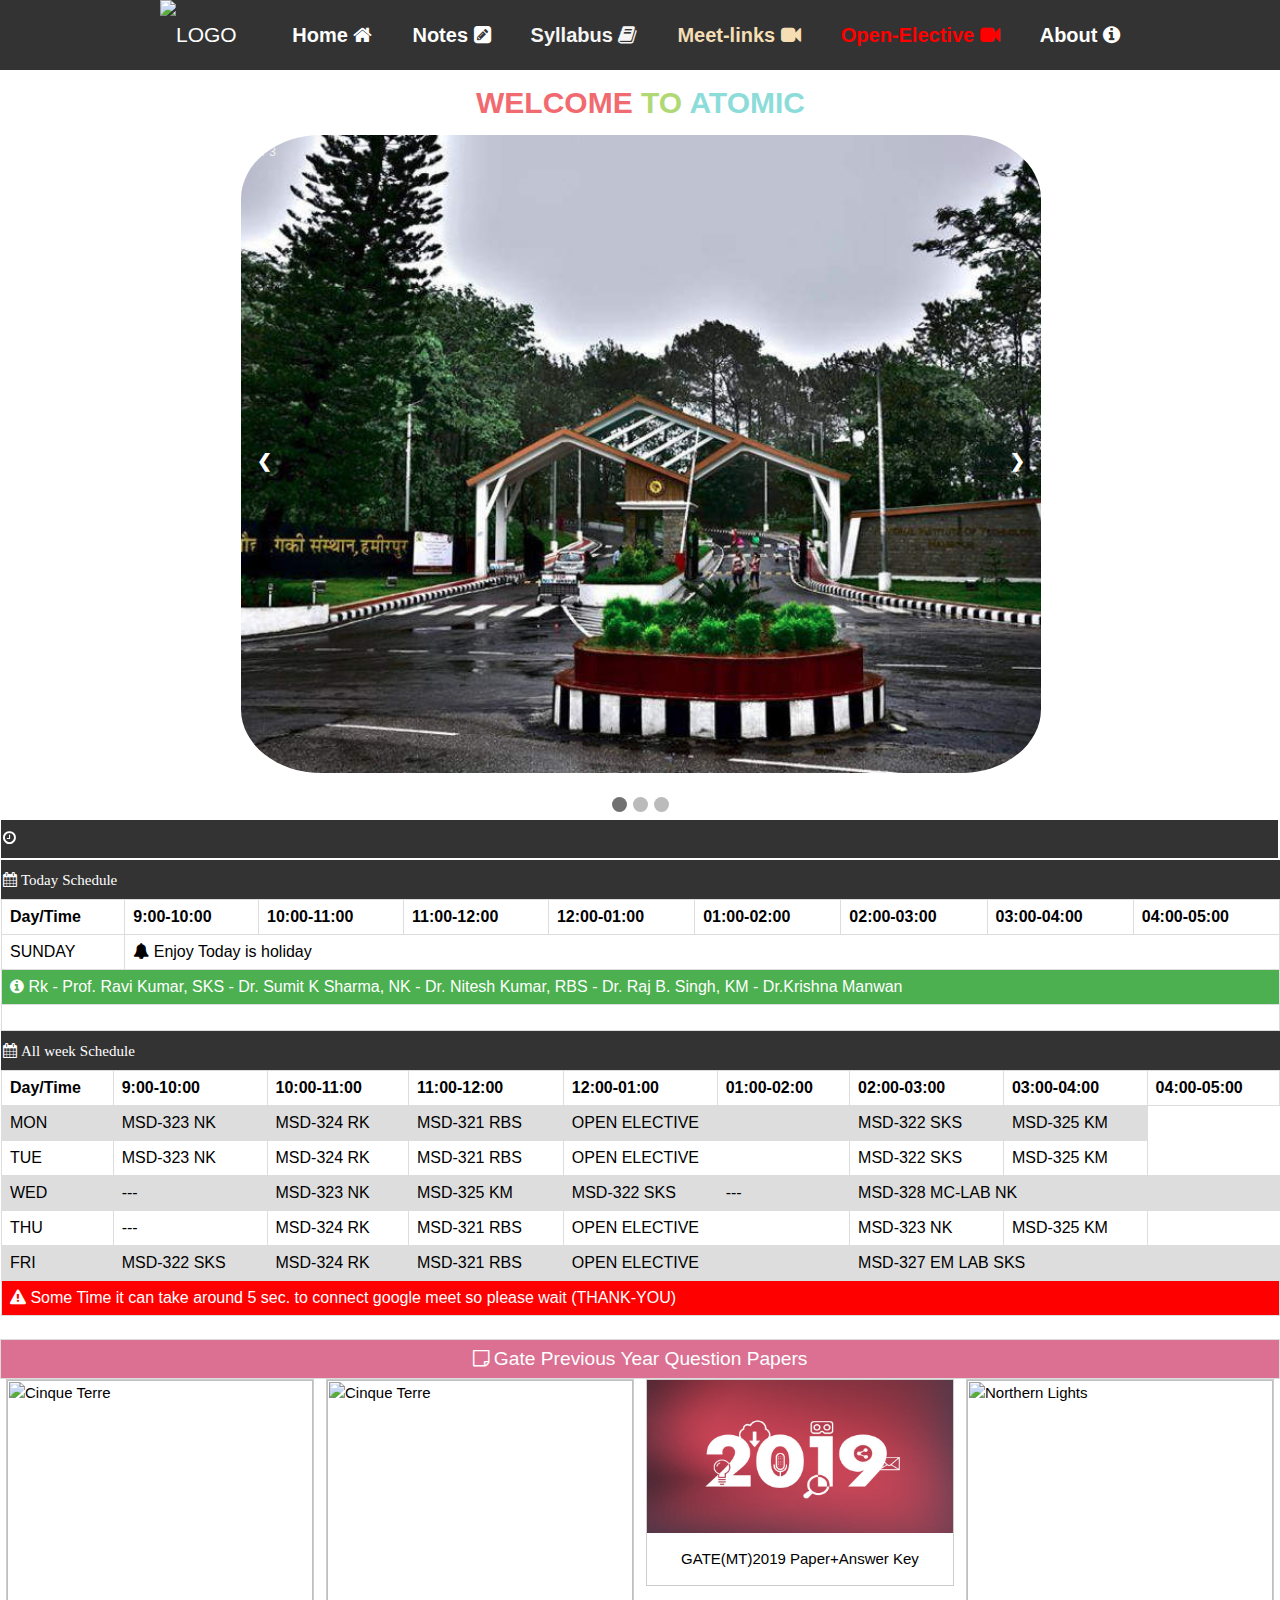
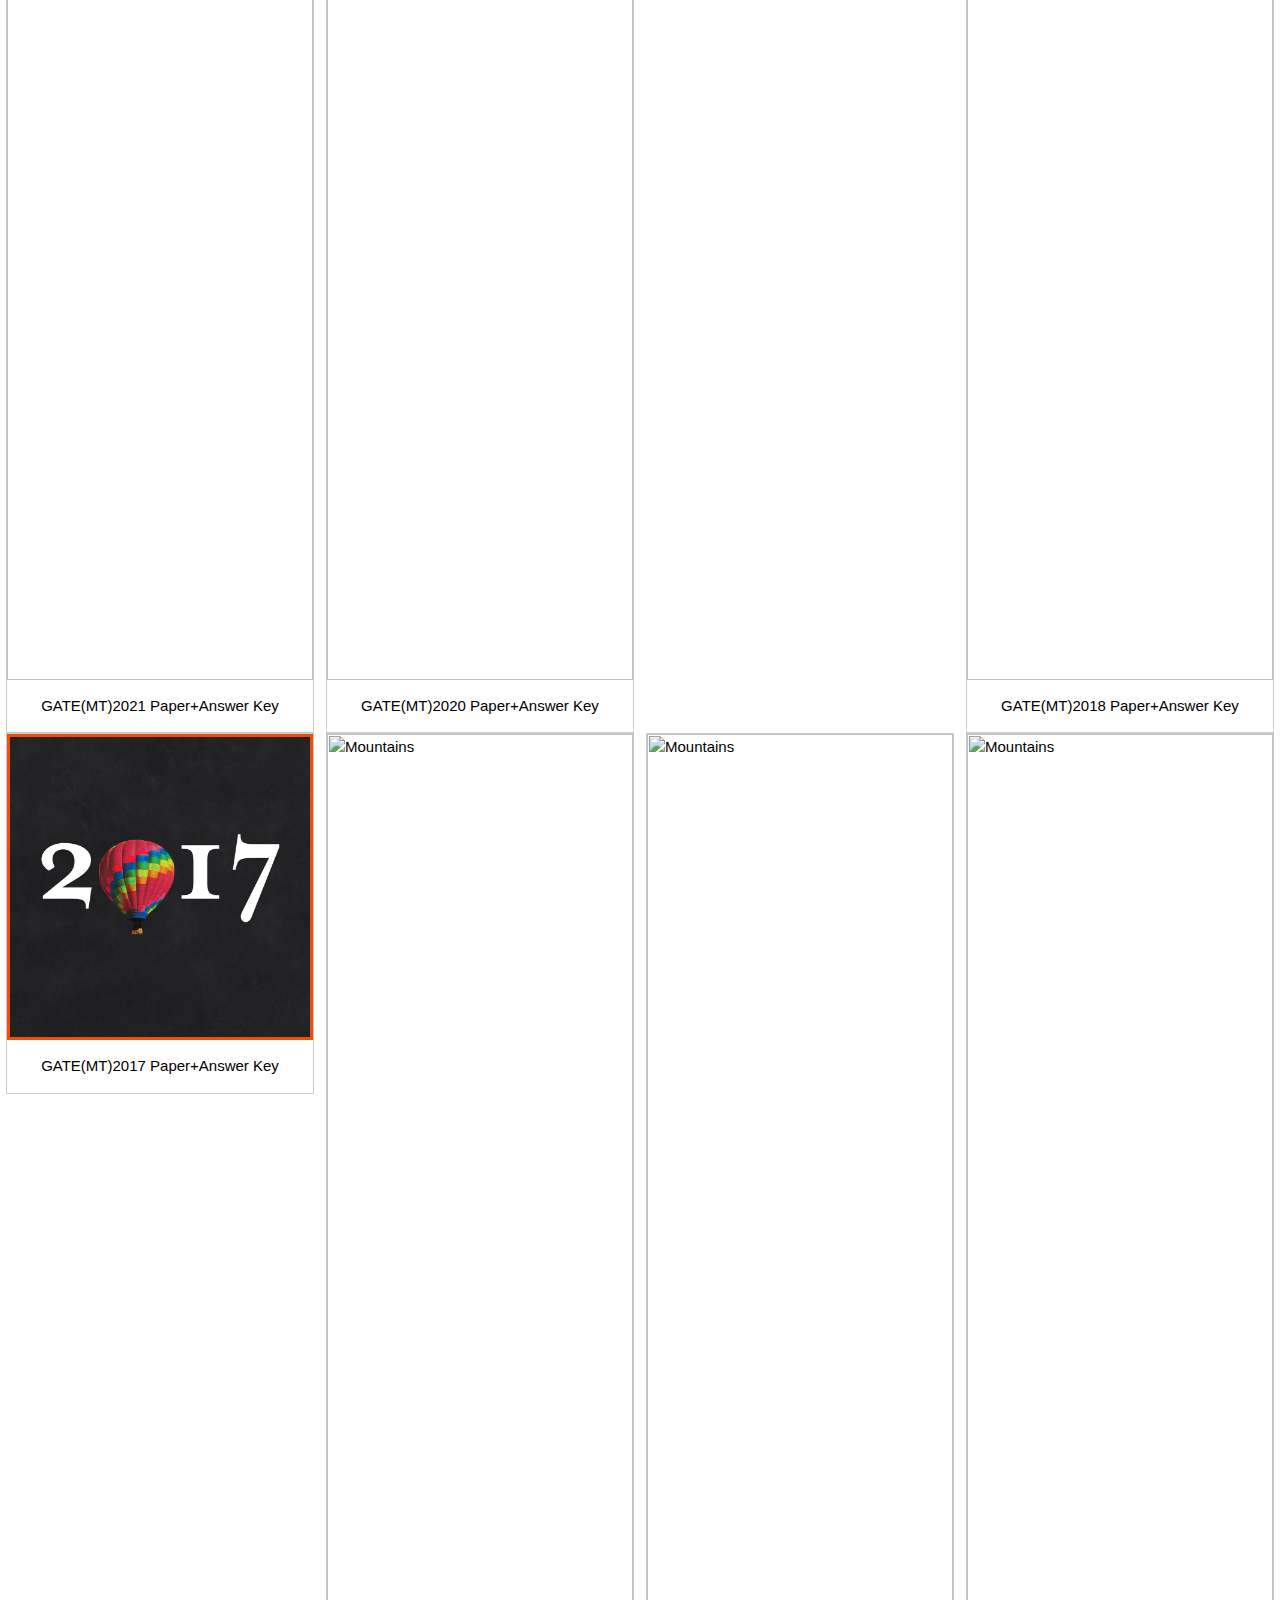
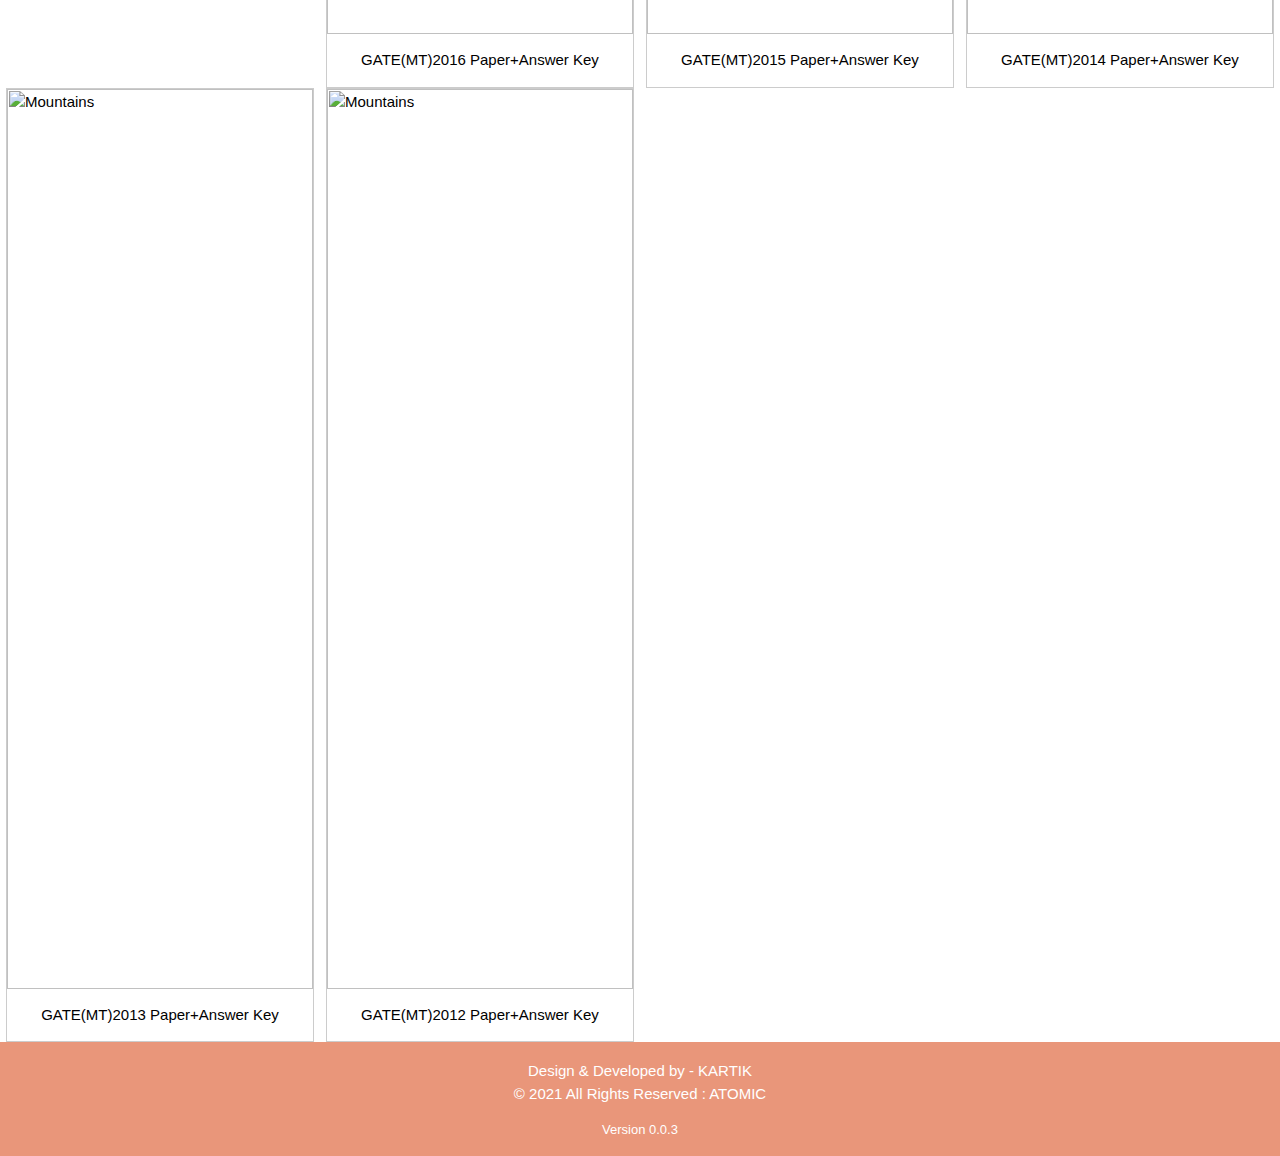
==== index.html @ 218aafb3 "Update index.html" ====
<html>

<head>
    <meta name="google-site-verification" content="BmQBGgFdl6hKPCwa0HFXZPlPVuKPICZ4Vg8LfdnW2X8" />

    <meta name="viewport" content="width=device-width, initial-scale=1" />
    <meta charset="UTF-8">
    <title>MSE-NITH</title>
    <link rel="icon" type="image/png" href="Am (1).png" />
    <link href="https://fonts.googleapis.com/css?family=Righteous&display=swap" rel="stylesheet">
    <link rel="stylesheet" href="https://cdnjs.cloudflare.com/ajax/libs/font-awesome/4.7.0/css/font-awesome.min.css">
    <style>
        body {
            margin: 0;
            padding: 0;
        }
        
        * {
            font-family: Arial, Helvetica, sans-serif;
        }
        
        .nav-bar {
            height: 70px;
            background: #333;
        }
        
        .brand {
            position: absolute;
            padding-left: 20px;
            float: left;
            line-height: 70px;
            text-transform: uppercase;
            font-size: 1.4em;
        }
        
        .brand a img {
            max-height: 70px;
        }
        
        .brand a,
        .brand a:visited {
            color: #ffffff;
            text-decoration: none;
        }
        
        .nav-container {
            max-width: 1000px;
            margin: 0 auto;
        }
        
        nav {
            float: right;
        }
        
        nav ul {
            list-style: none;
            margin: 0;
            padding: 0;
        }
        
        nav ul li {
            float: left;
            position: relative;
        }
        
        nav ul li a,
        nav ul li a:visited {
            display: block;
            padding: 0 20px;
            line-height: 70px;
            background: #333;
            color: #ffffff;
            text-decoration: none;
        }
        
        nav ul li a:hover,
        nav ul li a:visited:hover {
            background: #4CAF50;
            color: #ffffff;
        }
        
        nav ul li a:not(:only-child):after,
        nav ul li a:visited:not(:only-child):after {
            padding-left: 4px;
        }
        
        nav ul li ul li {
            min-width: 190px;
        }
        
        nav ul li ul li a {
            padding: 15px;
            line-height: 20px;
        }
        
        .nav-dropdown {
            position: absolute;
            display: none;
            z-index: 1;
            box-shadow: 0 3px 12px rgba(0, 0, 0, 0.15);
        }
        
        .nav-mobile {
            display: none;
            position: absolute;
            top: 0;
            right: 0;
            background: #333;
            height: 70px;
            width: 75px;
        }
        
        @media only screen and (max-width: 798px) {
            .nav-mobile {
                display: block;
            }
            nav {
                width: 100%;
                padding: 70px 0 15px;
            }
            nav ul {
                display: none;
            }
            nav ul li {
                float: none;
            }
            nav ul li a {
                padding: 15px;
                line-height: 20px;
                padding-left: 25%;
            }
            nav ul li ul li a {
                float: none;
                text-decoration: none;
                display: block;
                padding-left: 5%;
            }
            .nav-dropdown {
                position: static;
            }
            .brand a img {
                max-height: 60px;
                margin-top: 5px;
            }
        }
        
        @media screen and (min-width: 799px) {
            .nav-list {
                display: block !important;
            }
        }
        
        #nav-toggle {
            position: absolute;
            left: 18px;
            top: 22px;
            cursor: pointer;
            padding: 10px 35px 16px 0px;
        }
        
        #nav-toggle span,
        #nav-toggle span:before,
        #nav-toggle span:after {
            cursor: pointer;
            border-radius: 1px;
            height: 5px;
            width: 35px;
            background: #ffffff;
            position: absolute;
            display: block;
            content: '';
            transition: all 300ms ease-in-out;
        }
        
        #nav-toggle span:before {
            top: -10px;
        }
        
        #nav-toggle span:after {
            bottom: -10px;
        }
        
        #nav-toggle.active span {
            background-color: transparent;
        }
        
        #nav-toggle.active span:before,
        #nav-toggle.active span:after {
            top: 0;
        }
        
        #nav-toggle.active span:before {
            transform: rotate(45deg);
        }
        
        #nav-toggle.active span:after {
            transform: rotate(-45deg);
        }
        
        article {
            max-width: 1000px;
            margin: 0 auto;
            padding: 10px;
        }
        
        table {
            font-family: arial, sans-serif;
            border-collapse: collapse;
            width: 100%;
        }
        
        table a {
            float: none;
            color: black;
            text-decoration: none;
            display: block;
            text-align: left;
        }
        
        td:hover {
            background-color: #4CAF50;
        }
        
        td a:hover {
            color: white;
        }
        
        td,
        th {
            border: 1px solid #dddddd;
            text-align: left;
            padding: 8px;
        }
        
        tr:nth-child(even) {
            background-color: #dddddd;
        }
        
        footer {
            text-align: center;
            padding: 3px;
            background-color: DarkSalmon;
            color: white;
        }
        
        .ctn {
            font-size: 20px;
        }
        
        .on {
            background-color: #4CAF50;
            color: white;
        }
        
        .onn {
            background-color: red;
            color: white;
        }
        
        .are {
             background-color: palevioletred;
            color: white;
            font-size: larger;
            text-align: center;
        }
        
        .ok {
            background-color: #333;
            color: white;
            padding-left: 3px;
        }
        
        .ol {
            border: 2px solid #333;
            width: 100%;
            height: fit-content;
            background-color: #333;
            color: white;
            padding-top: 10px;
            padding-bottom: 10px;
        }
        
        .jk {
            background-color: white;
            padding-top: 17px;
        }
        
        .pk {
            border-right: 2px solid white;
            border-top: 2px solid white;
            border-bottom: 2px solid white;
            width: 100%;
            height: fit-content;
            background-color: #333;
            color: white;
            padding-top: 10px;
            padding-bottom: 10px;
        }
        
        .pk a {
            padding-left: 2px;
            padding-right: 0px;
            position: absolute;
            color: white;
        }
        
        .loader-wrapper {
            width: 100%;
            height: 100%;
            position: fixed;
            top: 0;
            left: 0;
            background-color: #242f3f;
            display: flex;
            justify-content: center;
            align-items: center;
            z-index: 999999;
        }
        
        .loader {
            display: inline-block;
            width: 30px;
            height: 30px;
            position: relative;
            border: 4px solid #Fff;
            animation: loader 2s infinite ease;
        }
        
        .loader-inner {
            vertical-align: top;
            display: inline-block;
            width: 100%;
            background-color: #fff;
            animation: loader-inner 2s infinite ease-in;
        }
        
        @keyframes loader {
            0% {
                transform: rotate(0deg);
            }
            25% {
                transform: rotate(180deg);
            }
            50% {
                transform: rotate(180deg);
            }
            75% {
                transform: rotate(360deg);
            }
            100% {
                transform: rotate(360deg);
            }
        }
        
        @keyframes loader-inner {
            0% {
                height: 0%;
            }
            25% {
                height: 0%;
            }
            50% {
                height: 100%;
            }
            75% {
                height: 100%;
            }
            100% {
                height: 0%;
            }
        }
        
        * {
            box-sizing: border-box
        }
        
        body {
            font-family: Verdana, sans-serif;
            margin: 0
        }
        
        .mySlides {
            display: none
        }
        
        img {
            vertical-align: middle;
        }
        /* Slideshow container */
        
        .slideshow-container {
            overflow: auto;
            border-radius: 10%;
            max-width: 800px;
            position: relative;
            margin: auto;
            margin-top: 5px;
            height: auto;
        }
        /* Next & previous buttons */
        
        .prev,
        .next {
            cursor: pointer;
            position: absolute;
            top: 50%;
            width: auto;
            padding: 16px;
            margin-top: -22px;
            color: white;
            font-weight: bold;
            font-size: 18px;
            transition: 0.6s ease;
            border-radius: 0 3px 3px 0;
            user-select: none;
        }
        /* Position the "next button" to the right */
        
        .next {
            right: 0;
            border-radius: 3px 0 0 3px;
        }
        /* On hover, add a black background color with a little bit see-through */
        
        .prev:hover,
        .next:hover {
            background-color: rgba(0, 0, 0, 0.8);
        }
        /* Caption text */
        
        .text {
            color: #f2f2f2;
            font-size: 15px;
            padding: 8px 12px;
            position: absolute;
            bottom: 8px;
            width: 100%;
            text-align: center;
        }
        /* Number text (1/3 etc) */
        
        .numbertext {
            color: #f2f2f2;
            font-size: 12px;
            padding: 8px 12px;
            position: absolute;
            top: 0;
        }
        /* The dots/bullets/indicators */
        
        .dot {
            cursor: pointer;
            height: 15px;
            width: 15px;
            margin: 0 1px;
            background-color: #bbb;
            border-radius: 50%;
            display: inline-block;
            transition: background-color 0.6s ease;
        }
        
        .active,
        .dot:hover {
            background-color: #717171;
        }
        /* Fading animation */
        
        .fade {
            -webkit-animation-name: fade;
            -webkit-animation-duration: 1.5s;
            animation-name: fade;
            animation-duration: 1.5s;
        }
        
        @-webkit-keyframes fade {
            from {
                opacity: .4
            }
            to {
                opacity: 1
            }
        }
        
        @keyframes fade {
            from {
                opacity: .4
            }
            to {
                opacity: 1
            }
        }
        /* On smaller screens, decrease text size */
        
        @media only screen and (max-width: 300px) {
            .prev,
            .next,
            .text {
                font-size: 11px
            }
        }
        /* ye yha se chutiyapa start hh */
        /* W3.CSS 4.15 December 2020 by Jan Egil and Borge Refsnes */
        
        html {
            box-sizing: border-box
        }
        
        *,
        *:before,
        *:after {
            box-sizing: inherit
        }
        /* Extract from normalize.css by Nicolas Gallagher and Jonathan Neal git.io/normalize */
        
        html {
            -ms-text-size-adjust: 100%;
            -webkit-text-size-adjust: 100%
        }
        
        body {
            margin: 0
        }
        
        article,
        aside,
        details,
        figcaption,
        figure,
        footer,
        header,
        main,
        menu,
        nav,
        section {
            display: block
        }
        
        summary {
            display: list-item
        }
        
        audio,
        canvas,
        progress,
        video {
            display: inline-block
        }
        
        progress {
            vertical-align: baseline
        }
        
        audio:not([controls]) {
            display: none;
            height: 0
        }
        
        [hidden],
        template {
            display: none
        }
        
        a {
            background-color: transparent
        }
        
        a:active,
        a:hover {
            outline-width: 0
        }
        
        abbr[title] {
            border-bottom: none;
            text-decoration: underline;
            text-decoration: underline dotted
        }
        
        b,
        strong {
            font-weight: bolder
        }
        
        dfn {
            font-style: italic
        }
        
        mark {
            background: #ff0;
            color: #000
        }
        
        small {
            font-size: 80%
        }
        
        sub,
        sup {
            font-size: 75%;
            line-height: 0;
            position: relative;
            vertical-align: baseline
        }
        
        sub {
            bottom: -0.25em
        }
        
        sup {
            top: -0.5em
        }
        
        figure {
            margin: 1em 40px
        }
        
        img {
            border-style: none
        }
        
        code,
        kbd,
        pre,
        samp {
            font-family: monospace, monospace;
            font-size: 1em
        }
        
        hr {
            box-sizing: content-box;
            height: 0;
            overflow: visible
        }
        
        button,
        input,
        select,
        textarea,
        optgroup {
            font: inherit;
            margin: 0
        }
        
        optgroup {
            font-weight: bold
        }
        
        button,
        input {
            overflow: visible
        }
        
        button,
        select {
            text-transform: none
        }
        
        button,
        [type=button],
        [type=reset],
        [type=submit] {
            -webkit-appearance: button
        }
        
        button::-moz-focus-inner,
        [type=button]::-moz-focus-inner,
        [type=reset]::-moz-focus-inner,
        [type=submit]::-moz-focus-inner {
            border-style: none;
            padding: 0
        }
        
        button:-moz-focusring,
        [type=button]:-moz-focusring,
        [type=reset]:-moz-focusring,
        [type=submit]:-moz-focusring {
            outline: 1px dotted ButtonText
        }
        
        fieldset {
            border: 1px solid #c0c0c0;
            margin: 0 2px;
            padding: .35em .625em .75em
        }
        
        legend {
            color: inherit;
            display: table;
            max-width: 100%;
            padding: 0;
            white-space: normal
        }
        
        textarea {
            overflow: auto
        }
        
        [type=checkbox],
        [type=radio] {
            padding: 0
        }
        
        [type=number]::-webkit-inner-spin-button,
        [type=number]::-webkit-outer-spin-button {
            height: auto
        }
        
        [type=search] {
            -webkit-appearance: textfield;
            outline-offset: -2px
        }
        
        [type=search]::-webkit-search-decoration {
            -webkit-appearance: none
        }
        
         ::-webkit-file-upload-button {
            -webkit-appearance: button;
            font: inherit
        }
        /* End extract */
        
        html,
        body {
            font-family: Verdana, sans-serif;
            font-size: 15px;
            line-height: 1.5
        }
        
        html {
            overflow-x: hidden
        }
        
        h1 {
            font-size: 36px
        }
        
        h2 {
            font-size: 30px
        }
        
        h3 {
            font-size: 24px
        }
        
        h4 {
            font-size: 20px
        }
        
        h5 {
            font-size: 18px
        }
        
        h6 {
            font-size: 16px
        }
        
        .w3-serif {
            font-family: serif
        }
        
        .w3-sans-serif {
            font-family: sans-serif
        }
        
        .w3-cursive {
            font-family: cursive
        }
        
        .w3-monospace {
            font-family: monospace
        }
        
        h1,
        h2,
        h3,
        h4,
        h5,
        h6 {
            font-family: "Segoe UI", Arial, sans-serif;
            font-weight: 400;
            margin: 10px 0
        }
        
        .w3-wide {
            letter-spacing: 4px
        }
        
        hr {
            border: 0;
            border-top: 1px solid #eee;
            margin: 20px 0
        }
        
        .w3-image {
            max-width: 100%;
            height: auto
        }
        
        img {
            vertical-align: middle
        }
        
        a {
            color: inherit
        }
        
        .w3-table,
        .w3-table-all {
            border-collapse: collapse;
            border-spacing: 0;
            width: 100%;
            display: table
        }
        
        .w3-table-all {
            border: 1px solid #ccc
        }
        
        .w3-bordered tr,
        .w3-table-all tr {
            border-bottom: 1px solid #ddd
        }
        
        .w3-striped tbody tr:nth-child(even) {
            background-color: #f1f1f1
        }
        
        .w3-table-all tr:nth-child(odd) {
            background-color: #fff
        }
        
        .w3-table-all tr:nth-child(even) {
            background-color: #f1f1f1
        }
        
        .w3-hoverable tbody tr:hover,
        .w3-ul.w3-hoverable li:hover {
            background-color: #ccc
        }
        
        .w3-centered tr th,
        .w3-centered tr td {
            text-align: center
        }
        
        .w3-table td,
        .w3-table th,
        .w3-table-all td,
        .w3-table-all th {
            padding: 8px 8px;
            display: table-cell;
            text-align: left;
            vertical-align: top
        }
        
        .w3-table th:first-child,
        .w3-table td:first-child,
        .w3-table-all th:first-child,
        .w3-table-all td:first-child {
            padding-left: 16px
        }
        
        .w3-btn,
        .w3-button {
            border: none;
            display: inline-block;
            padding: 8px 16px;
            vertical-align: middle;
            overflow: hidden;
            text-decoration: none;
            color: inherit;
            background-color: inherit;
            text-align: center;
            cursor: pointer;
            white-space: nowrap
        }
        
        .w3-btn:hover {
            box-shadow: 0 8px 16px 0 rgba(0, 0, 0, 0.2), 0 6px 20px 0 rgba(0, 0, 0, 0.19)
        }
        
        .w3-btn,
        .w3-button {
            -webkit-touch-callout: none;
            -webkit-user-select: none;
            -khtml-user-select: none;
            -moz-user-select: none;
            -ms-user-select: none;
            user-select: none
        }
        
        .w3-disabled,
        .w3-btn:disabled,
        .w3-button:disabled {
            cursor: not-allowed;
            opacity: 0.3
        }
        
        .w3-disabled *,
         :disabled * {
            pointer-events: none
        }
        
        .w3-btn.w3-disabled:hover,
        .w3-btn:disabled:hover {
            box-shadow: none
        }
        
        .w3-badge,
        .w3-tag {
            background-color: #000;
            color: #fff;
            display: inline-block;
            padding-left: 8px;
            padding-right: 8px;
            text-align: center
        }
        
        .w3-badge {
            border-radius: 50%
        }
        
        .w3-ul {
            list-style-type: none;
            padding: 0;
            margin: 0
        }
        
        .w3-ul li {
            padding: 8px 16px;
            border-bottom: 1px solid #ddd
        }
        
        .w3-ul li:last-child {
            border-bottom: none
        }
        
        .w3-tooltip,
        .w3-display-container {
            position: relative
        }
        
        .w3-tooltip .w3-text {
            display: none
        }
        
        .w3-tooltip:hover .w3-text {
            display: inline-block
        }
        
        .w3-ripple:active {
            opacity: 0.5
        }
        
        .w3-ripple {
            transition: opacity 0s
        }
        
        .w3-input {
            padding: 8px;
            display: block;
            border: none;
            border-bottom: 1px solid #ccc;
            width: 100%
        }
        
        .w3-select {
            padding: 9px 0;
            width: 100%;
            border: none;
            border-bottom: 1px solid #ccc
        }
        
        .w3-dropdown-click,
        .w3-dropdown-hover {
            position: relative;
            display: inline-block;
            cursor: pointer
        }
        
        .w3-dropdown-hover:hover .w3-dropdown-content {
            display: block
        }
        
        .w3-dropdown-hover:first-child,
        .w3-dropdown-click:hover {
            background-color: #ccc;
            color: #000
        }
        
        .w3-dropdown-hover:hover>.w3-button:first-child,
        .w3-dropdown-click:hover>.w3-button:first-child {
            background-color: #ccc;
            color: #000
        }
        
        .w3-dropdown-content {
            cursor: auto;
            color: #000;
            background-color: #fff;
            display: none;
            position: absolute;
            min-width: 160px;
            margin: 0;
            padding: 0;
            z-index: 1
        }
        
        .w3-check,
        .w3-radio {
            width: 24px;
            height: 24px;
            position: relative;
            top: 6px
        }
        
        .w3-sidebar {
            height: 100%;
            width: 400px;
            background-color: #333;
            position: fixed!important;
            z-index: 1;
            overflow: auto;
            color: white;
        }
        
        .w3-bar-block .w3-dropdown-hover,
        .w3-bar-block .w3-dropdown-click {
            width: 100%
        }
        
        .w3-bar-block .w3-dropdown-hover .w3-dropdown-content,
        .w3-bar-block .w3-dropdown-click .w3-dropdown-content {
            min-width: 100%
        }
        
        .w3-bar-block .w3-dropdown-hover .w3-button,
        .w3-bar-block .w3-dropdown-click .w3-button {
            width: 100%;
            text-align: left;
            padding: 8px 16px
        }
        
        .w3-main,
        #main {
            transition: margin-left .4s
        }
        
        .w3-modal {
            z-index: 3;
            display: none;
            padding-top: 100px;
            position: fixed;
            left: 0;
            top: 0;
            width: 100%;
            height: 100%;
            overflow: auto;
            background-color: rgb(0, 0, 0);
            background-color: rgba(0, 0, 0, 0.4)
        }
        
        .w3-modal-content {
            margin: auto;
            background-color: #fff;
            position: relative;
            padding: 0;
            outline: 0;
            width: 600px
        }
        
        .w3-bar {
            width: 100%;
            overflow: hidden
        }
        
        .w3-center .w3-bar {
            display: inline-block;
            width: auto
        }
        
        .w3-bar .w3-bar-item {
            padding: 8px 16px;
            float: left;
            width: auto;
            border: none;
            display: block;
            outline: 0
        }
        
        .w3-bar .w3-dropdown-hover,
        .w3-bar .w3-dropdown-click {
            position: static;
            float: left
        }
        
        .w3-bar .w3-button {
            white-space: normal
        }
        
        .w3-bar-block .w3-bar-item {
            width: 100%;
            display: block;
            padding: 8px 16px;
            text-align: left;
            border: none;
            white-space: normal;
            float: none;
            outline: 0
        }
        
        .w3-bar-block.w3-center .w3-bar-item {
            text-align: center
        }
        
        .w3-block {
            display: block;
            width: 100%
        }
        
        .w3-responsive {
            display: block;
            overflow-x: auto
        }
        
        .w3-container:after,
        .w3-container:before,
        .w3-panel:after,
        .w3-panel:before,
        .w3-row:after,
        .w3-row:before,
        .w3-row-padding:after,
        .w3-row-padding:before,
        .w3-cell-row:before,
        .w3-cell-row:after,
        .w3-clear:after,
        .w3-clear:before,
        .w3-bar:before,
        .w3-bar:after {
            content: "";
            display: table;
            clear: both
        }
        
        .w3-col,
        .w3-half,
        .w3-third,
        .w3-twothird,
        .w3-threequarter,
        .w3-quarter {
            float: left;
            width: 100%
        }
        
        .w3-col.s1 {
            width: 8.33333%
        }
        
        .w3-col.s2 {
            width: 16.66666%
        }
        
        .w3-col.s3 {
            width: 24.99999%
        }
        
        .w3-col.s4 {
            width: 33.33333%
        }
        
        .w3-col.s5 {
            width: 41.66666%
        }
        
        .w3-col.s6 {
            width: 49.99999%
        }
        
        .w3-col.s7 {
            width: 58.33333%
        }
        
        .w3-col.s8 {
            width: 66.66666%
        }
        
        .w3-col.s9 {
            width: 74.99999%
        }
        
        .w3-col.s10 {
            width: 83.33333%
        }
        
        .w3-col.s11 {
            width: 91.66666%
        }
        
        .w3-col.s12 {
            width: 99.99999%
        }
        
        @media (min-width:601px) {
            .w3-col.m1 {
                width: 8.33333%
            }
            .w3-col.m2 {
                width: 16.66666%
            }
            .w3-col.m3,
            .w3-quarter {
                width: 24.99999%
            }
            .w3-col.m4,
            .w3-third {
                width: 33.33333%
            }
            .w3-col.m5 {
                width: 41.66666%
            }
            .w3-col.m6,
            .w3-half {
                width: 49.99999%
            }
            .w3-col.m7 {
                width: 58.33333%
            }
            .w3-col.m8,
            .w3-twothird {
                width: 66.66666%
            }
            .w3-col.m9,
            .w3-threequarter {
                width: 74.99999%
            }
            .w3-col.m10 {
                width: 83.33333%
            }
            .w3-col.m11 {
                width: 91.66666%
            }
            .w3-col.m12 {
                width: 99.99999%
            }
        }
        
        @media (min-width:993px) {
            .w3-col.l1 {
                width: 8.33333%
            }
            .w3-col.l2 {
                width: 16.66666%
            }
            .w3-col.l3 {
                width: 24.99999%
            }
            .w3-col.l4 {
                width: 33.33333%
            }
            .w3-col.l5 {
                width: 41.66666%
            }
            .w3-col.l6 {
                width: 49.99999%
            }
            .w3-col.l7 {
                width: 58.33333%
            }
            .w3-col.l8 {
                width: 66.66666%
            }
            .w3-col.l9 {
                width: 74.99999%
            }
            .w3-col.l10 {
                width: 83.33333%
            }
            .w3-col.l11 {
                width: 91.66666%
            }
            .w3-col.l12 {
                width: 99.99999%
            }
        }
        
        .w3-rest {
            overflow: hidden
        }
        
        .w3-stretch {
            margin-left: -16px;
            margin-right: -16px
        }
        
        .w3-content,
        .w3-auto {
            margin-left: auto;
            margin-right: auto
        }
        
        .w3-content {
            max-width: 980px
        }
        
        .w3-auto {
            max-width: 1140px
        }
        
        .w3-cell-row {
            display: table;
            width: 100%
        }
        
        .w3-cell {
            display: table-cell
        }
        
        .w3-cell-top {
            vertical-align: top
        }
        
        .w3-cell-middle {
            vertical-align: middle
        }
        
        .w3-cell-bottom {
            vertical-align: bottom
        }
        
        .w3-hide {
            display: none!important
        }
        
        .w3-show-block,
        .w3-show {
            display: block!important
        }
        
        .w3-show-inline-block {
            display: inline-block!important
        }
        
        @media (max-width:1205px) {
            .w3-auto {
                max-width: 95%
            }
        }
        
        @media (max-width:600px) {
            .w3-modal-content {
                margin: 0 10px;
                width: auto!important
            }
            .w3-modal {
                padding-top: 30px
            }
            .w3-dropdown-hover.w3-mobile .w3-dropdown-content,
            .w3-dropdown-click.w3-mobile .w3-dropdown-content {
                position: relative
            }
            .w3-hide-small {
                display: none!important
            }
            .w3-mobile {
                display: block;
                width: 100%!important
            }
            .w3-bar-item.w3-mobile,
            .w3-dropdown-hover.w3-mobile,
            .w3-dropdown-click.w3-mobile {
                text-align: center
            }
            .w3-dropdown-hover.w3-mobile,
            .w3-dropdown-hover.w3-mobile .w3-btn,
            .w3-dropdown-hover.w3-mobile .w3-button,
            .w3-dropdown-click.w3-mobile,
            .w3-dropdown-click.w3-mobile .w3-btn,
            .w3-dropdown-click.w3-mobile .w3-button {
                width: 100%
            }
        }
        
        @media (max-width:768px) {
            .w3-modal-content {
                width: 500px
            }
            .w3-modal {
                padding-top: 50px
            }
        }
        
        @media (min-width:993px) {
            .w3-modal-content {
                width: 900px
            }
            .w3-hide-large {
                display: none!important
            }
            .w3-sidebar.w3-collapse {
                display: block!important
            }
        }
        
        @media (max-width:992px) and (min-width:601px) {
            .w3-hide-medium {
                display: none!important
            }
        }
        
        @media (max-width:992px) {
            .w3-sidebar.w3-collapse {
                display: none
            }
            .w3-main {
                margin-left: 0!important;
                margin-right: 0!important
            }
            .w3-auto {
                max-width: 100%
            }
        }
        
        .w3-top,
        .w3-bottom {
            position: fixed;
            width: 100%;
            z-index: 1
        }
        
        .w3-top {
            top: 0
        }
        
        .w3-bottom {
            bottom: 0
        }
        
        .w3-overlay {
            position: fixed;
            display: none;
            width: 100%;
            height: 100%;
            top: 0;
            left: 0;
            right: 0;
            bottom: 0;
            background-color: rgba(0, 0, 0, 0.5);
            z-index: 2
        }
        
        .w3-display-topleft {
            position: absolute;
            left: 0;
            top: 0
        }
        
        .w3-display-topright {
            position: absolute;
            right: 0;
            top: 0
        }
        
        .w3-display-bottomleft {
            position: absolute;
            left: 0;
            bottom: 0
        }
        
        .w3-display-bottomright {
            position: absolute;
            right: 0;
            bottom: 0
        }
        
        .w3-display-middle {
            position: absolute;
            top: 50%;
            left: 50%;
            transform: translate(-50%, -50%);
            -ms-transform: translate(-50%, -50%)
        }
        
        .w3-display-left {
            position: absolute;
            top: 50%;
            left: 0%;
            transform: translate(0%, -50%);
            -ms-transform: translate(-0%, -50%)
        }
        
        .w3-display-right {
            position: absolute;
            top: 50%;
            right: 0%;
            transform: translate(0%, -50%);
            -ms-transform: translate(0%, -50%)
        }
        
        .w3-display-topmiddle {
            position: absolute;
            left: 50%;
            top: 0;
            transform: translate(-50%, 0%);
            -ms-transform: translate(-50%, 0%)
        }
        
        .w3-display-bottommiddle {
            position: absolute;
            left: 50%;
            bottom: 0;
            transform: translate(-50%, 0%);
            -ms-transform: translate(-50%, 0%)
        }
        
        .w3-display-container:hover .w3-display-hover {
            display: block
        }
        
        .w3-display-container:hover span.w3-display-hover {
            display: inline-block
        }
        
        .w3-display-hover {
            display: none
        }
        
        .w3-display-position {
            position: absolute
        }
        
        .w3-circle {
            border-radius: 50%
        }
        
        .w3-round-small {
            border-radius: 2px
        }
        
        .w3-round,
        .w3-round-medium {
            border-radius: 4px
        }
        
        .w3-round-large {
            border-radius: 8px
        }
        
        .w3-round-xlarge {
            border-radius: 16px
        }
        
        .w3-round-xxlarge {
            border-radius: 32px
        }
        
        .w3-row-padding,
        .w3-row-padding>.w3-half,
        .w3-row-padding>.w3-third,
        .w3-row-padding>.w3-twothird,
        .w3-row-padding>.w3-threequarter,
        .w3-row-padding>.w3-quarter,
        .w3-row-padding>.w3-col {
            padding: 0 8px
        }
        
        .w3-container,
        .w3-panel {
            padding: 0.01em 16px
        }
        
        .w3-panel {
            margin-top: 16px;
            margin-bottom: 16px
        }
        
        .w3-code,
        .w3-codespan {
            font-family: Consolas, "courier new";
            font-size: 16px
        }
        
        .w3-code {
            width: auto;
            background-color: #fff;
            padding: 8px 12px;
            border-left: 4px solid #4CAF50;
            word-wrap: break-word
        }
        
        .w3-codespan {
            color: crimson;
            background-color: #f1f1f1;
            padding-left: 4px;
            padding-right: 4px;
            font-size: 110%
        }
        
        .w3-card,
        .w3-card-2 {
            box-shadow: 0 2px 5px 0 rgba(0, 0, 0, 0.16), 0 2px 10px 0 rgba(0, 0, 0, 0.12)
        }
        
        .w3-card-4,
        .w3-hover-shadow:hover {
            box-shadow: 0 4px 10px 0 rgba(0, 0, 0, 0.2), 0 4px 20px 0 rgba(0, 0, 0, 0.19)
        }
        
        .w3-spin {
            animation: w3-spin 2s infinite linear
        }
        
        @keyframes w3-spin {
            0% {
                transform: rotate(0deg)
            }
            100% {
                transform: rotate(359deg)
            }
        }
        
        .w3-animate-fading {
            animation: fading 10s infinite
        }
        
        @keyframes fading {
            0% {
                opacity: 0
            }
            50% {
                opacity: 1
            }
            100% {
                opacity: 0
            }
        }
        
        .w3-animate-opacity {
            animation: opac 0.8s
        }
        
        @keyframes opac {
            from {
                opacity: 0
            }
            to {
                opacity: 1
            }
        }
        
        .w3-animate-top {
            position: relative;
            animation: animatetop 0.4s
        }
        
        @keyframes animatetop {
            from {
                top: -300px;
                opacity: 0
            }
            to {
                top: 0;
                opacity: 1
            }
        }
        
        .w3-animate-left {
            position: relative;
            animation: animateleft 0.4s
        }
        
        @keyframes animateleft {
            from {
                left: -300px;
                opacity: 0
            }
            to {
                left: 0;
                opacity: 1
            }
        }
        
        .w3-animate-right {
            position: relative;
            animation: animateright 0.4s
        }
        
        @keyframes animateright {
            from {
                right: -300px;
                opacity: 0
            }
            to {
                right: 0;
                opacity: 1
            }
        }
        
        .w3-animate-bottom {
            position: relative;
            animation: animatebottom 0.4s
        }
        
        @keyframes animatebottom {
            from {
                bottom: -300px;
                opacity: 0
            }
            to {
                bottom: 0;
                opacity: 1
            }
        }
        
        .w3-animate-zoom {
            animation: animatezoom 0.6s
        }
        
        @keyframes animatezoom {
            from {
                transform: scale(0)
            }
            to {
                transform: scale(1)
            }
        }
        
        .w3-animate-input {
            transition: width 0.4s ease-in-out
        }
        
        .w3-animate-input:focus {
            width: 100%!important
        }
        
        .w3-opacity,
        .w3-hover-opacity:hover {
            opacity: 0.60
        }
        
        .w3-opacity-off,
        .w3-hover-opacity-off:hover {
            opacity: 1
        }
        
        .w3-opacity-max {
            opacity: 0.25
        }
        
        .w3-opacity-min {
            opacity: 0.75
        }
        
        .w3-greyscale-max,
        .w3-grayscale-max,
        .w3-hover-greyscale:hover,
        .w3-hover-grayscale:hover {
            filter: grayscale(100%)
        }
        
        .w3-greyscale,
        .w3-grayscale {
            filter: grayscale(75%)
        }
        
        .w3-greyscale-min,
        .w3-grayscale-min {
            filter: grayscale(50%)
        }
        
        .w3-sepia {
            filter: sepia(75%)
        }
        
        .w3-sepia-max,
        .w3-hover-sepia:hover {
            filter: sepia(100%)
        }
        
        .w3-sepia-min {
            filter: sepia(50%)
        }
        
        .w3-tiny {
            font-size: 10px!important
        }
        
        .w3-small {
            font-size: 12px!important
        }
        
        .w3-medium {
            font-size: 15px!important
        }
        
        .w3-large {
            font-size: 30px!important
        }
        
        .w3-xlarge {
            font-size: 24px!important
        }
        
        .w3-xxlarge {
            font-size: 36px!important
        }
        
        .w3-xxxlarge {
            font-size: 48px!important
        }
        
        .w3-jumbo {
            font-size: 64px!important
        }
        
        .w3-left-align {
            text-align: left!important
        }
        
        .w3-right-align {
            text-align: right!important
        }
        
        .w3-justify {
            text-align: justify!important
        }
        
        .w3-center {
            text-align: center!important
        }
        
        .w3-border-0 {
            border: 0!important
        }
        
        .w3-border {
            border: 1px solid #ccc!important
        }
        
        .w3-border-top {
            border-top: 1px solid #ccc!important
        }
        
        .w3-border-bottom {
            border-bottom: 1px solid #ccc!important
        }
        
        .w3-border-left {
            border-left: 1px solid #ccc!important
        }
        
        .w3-border-right {
            border-right: 1px solid #ccc!important
        }
        
        .w3-topbar {
            border-top: 6px solid #ccc!important
        }
        
        .w3-bottombar {
            border-bottom: 6px solid #ccc!important
        }
        
        .w3-leftbar {
            border-left: 6px solid #ccc!important
        }
        
        .w3-rightbar {
            border-right: 6px solid #ccc!important
        }
        
        .w3-section,
        .w3-code {
            margin-top: 16px!important;
            margin-bottom: 16px!important
        }
        
        .w3-margin {
            margin: 16px!important
        }
        
        .w3-margin-top {
            margin-top: 16px!important
        }
        
        .w3-margin-bottom {
            margin-bottom: 16px!important
        }
        
        .w3-margin-left {
            margin-left: 16px!important
        }
        
        .w3-margin-right {
            margin-right: 16px!important
        }
        
        .w3-padding-small {
            padding: 4px 8px!important
        }
        
        .w3-padding {
            padding: 8px 16px!important
        }
        
        .w3-padding-large {
            padding: 12px 24px!important
        }
        
        .w3-padding-16 {
            padding-top: 16px!important;
            padding-bottom: 16px!important
        }
        
        .w3-padding-24 {
            padding-top: 24px!important;
            padding-bottom: 24px!important
        }
        
        .w3-padding-32 {
            padding-top: 32px!important;
            padding-bottom: 32px!important
        }
        
        .w3-padding-48 {
            padding-top: 48px!important;
            padding-bottom: 48px!important
        }
        
        .w3-padding-64 {
            padding-top: 64px!important;
            padding-bottom: 64px!important
        }
        
        .w3-padding-top-64 {
            padding-top: 64px!important
        }
        
        .w3-padding-top-48 {
            padding-top: 48px!important
        }
        
        .w3-padding-top-32 {
            padding-top: 32px!important
        }
        
        .w3-padding-top-24 {
            padding-top: 24px!important
        }
        
        .w3-left {
            float: left!important
        }
        
        .w3-right {
            float: right!important
        }
        
        .w3-button:hover {
            color: #000!important;
            background-color: #ccc!important
        }
        
        .w3-transparent,
        .w3-hover-none:hover {
            background-color: transparent!important
        }
        
        .w3-hover-none:hover {
            box-shadow: none!important
        }
        /* Colors */
        
        .w3-amber,
        .w3-hover-amber:hover {
            color: #000!important;
            background-color: #ffc107!important
        }
        
        .w3-aqua,
        .w3-hover-aqua:hover {
            color: #000!important;
            background-color: #00ffff!important
        }
        
        .w3-blue,
        .w3-hover-blue:hover {
            color: #fff!important;
            background-color: #2196F3!important
        }
        
        .w3-light-blue,
        .w3-hover-light-blue:hover {
            color: #000!important;
            background-color: #87CEEB!important
        }
        
        .w3-brown,
        .w3-hover-brown:hover {
            color: #fff!important;
            background-color: #795548!important
        }
        
        .w3-cyan,
        .w3-hover-cyan:hover {
            color: #000!important;
            background-color: #00bcd4!important
        }
        
        .w3-blue-grey,
        .w3-hover-blue-grey:hover,
        .w3-blue-gray,
        .w3-hover-blue-gray:hover {
            color: #fff!important;
            background-color: #607d8b!important
        }
        
        .w3-green,
        .w3-hover-green:hover {
            color: #fff!important;
            background-color: #4CAF50!important
        }
        
        .w3-light-green,
        .w3-hover-light-green:hover {
            color: #000!important;
            background-color: #8bc34a!important
        }
        
        .w3-indigo,
        .w3-hover-indigo:hover {
            color: #fff!important;
            background-color: #3f51b5!important
        }
        
        .w3-khaki,
        .w3-hover-khaki:hover {
            color: #000!important;
            background-color: #f0e68c!important
        }
        
        .w3-lime,
        .w3-hover-lime:hover {
            color: #000!important;
            background-color: #cddc39!important
        }
        
        .w3-orange,
        .w3-hover-orange:hover {
            color: #000!important;
            background-color: #ff9800!important
        }
        
        .w3-deep-orange,
        .w3-hover-deep-orange:hover {
            color: #fff!important;
            background-color: #ff5722!important
        }
        
        .w3-pink,
        .w3-hover-pink:hover {
            color: #fff!important;
            background-color: #e91e63!important
        }
        
        .w3-purple,
        .w3-hover-purple:hover {
            color: #fff!important;
            background-color: #9c27b0!important
        }
        
        .w3-deep-purple,
        .w3-hover-deep-purple:hover {
            color: #fff!important;
            background-color: #673ab7!important
        }
        
        .w3-red,
        .w3-hover-red:hover {
            color: #fff!important;
            background-color: #f44336!important
        }
        
        .w3-sand,
        .w3-hover-sand:hover {
            color: #000!important;
            background-color: #fdf5e6!important
        }
        
        .w3-teal,
        .w3-hover-teal:hover {
            color: #fff!important;
            background-color: #009688!important
        }
        
        .w3-yellow,
        .w3-hover-yellow:hover {
            color: #000!important;
            background-color: #ffeb3b!important
        }
        
        .w3-white,
        .w3-hover-white:hover {
            color: #000!important;
            background-color: #fff!important
        }
        
        .w3-black,
        .w3-hover-black:hover {
            color: #fff!important;
            background-color: #000!important
        }
        
        .w3-grey,
        .w3-hover-grey:hover,
        .w3-gray,
        .w3-hover-gray:hover {
            color: #000!important;
            background-color: #9e9e9e!important
        }
        
        .w3-light-grey,
        .w3-hover-light-grey:hover,
        .w3-light-gray,
        .w3-hover-light-gray:hover {
            color: #000!important;
            background-color: #f1f1f1!important
        }
        
        .w3-dark-grey,
        .w3-hover-dark-grey:hover,
        .w3-dark-gray,
        .w3-hover-dark-gray:hover {
            color: #fff!important;
            background-color: #616161!important
        }
        
        .w3-pale-red,
        .w3-hover-pale-red:hover {
            color: #000!important;
            background-color: #ffdddd!important
        }
        
        .w3-pale-green,
        .w3-hover-pale-green:hover {
            color: #000!important;
            background-color: #ddffdd!important
        }
        
        .w3-pale-yellow,
        .w3-hover-pale-yellow:hover {
            color: #000!important;
            background-color: #ffffcc!important
        }
        
        .w3-pale-blue,
        .w3-hover-pale-blue:hover {
            color: #000!important;
            background-color: #ddffff!important
        }
        
        .w3-text-amber,
        .w3-hover-text-amber:hover {
            color: #ffc107!important
        }
        
        .w3-text-aqua,
        .w3-hover-text-aqua:hover {
            color: #00ffff!important
        }
        
        .w3-text-blue,
        .w3-hover-text-blue:hover {
            color: #2196F3!important
        }
        
        .w3-text-light-blue,
        .w3-hover-text-light-blue:hover {
            color: #87CEEB!important
        }
        
        .w3-text-brown,
        .w3-hover-text-brown:hover {
            color: #795548!important
        }
        
        .w3-text-cyan,
        .w3-hover-text-cyan:hover {
            color: #00bcd4!important
        }
        
        .w3-text-blue-grey,
        .w3-hover-text-blue-grey:hover,
        .w3-text-blue-gray,
        .w3-hover-text-blue-gray:hover {
            color: #607d8b!important
        }
        
        .w3-text-green,
        .w3-hover-text-green:hover {
            color: #4CAF50!important
        }
        
        .w3-text-light-green,
        .w3-hover-text-light-green:hover {
            color: #8bc34a!important
        }
        
        .w3-text-indigo,
        .w3-hover-text-indigo:hover {
            color: #3f51b5!important
        }
        
        .w3-text-khaki,
        .w3-hover-text-khaki:hover {
            color: #b4aa50!important
        }
        
        .w3-text-lime,
        .w3-hover-text-lime:hover {
            color: #cddc39!important
        }
        
        .w3-text-orange,
        .w3-hover-text-orange:hover {
            color: #ff9800!important
        }
        
        .w3-text-deep-orange,
        .w3-hover-text-deep-orange:hover {
            color: #ff5722!important
        }
        
        .w3-text-pink,
        .w3-hover-text-pink:hover {
            color: #e91e63!important
        }
        
        .w3-text-purple,
        .w3-hover-text-purple:hover {
            color: #9c27b0!important
        }
        
        .w3-text-deep-purple,
        .w3-hover-text-deep-purple:hover {
            color: #673ab7!important
        }
        
        .w3-text-red,
        .w3-hover-text-red:hover {
            color: #f44336!important
        }
        
        .w3-text-sand,
        .w3-hover-text-sand:hover {
            color: #fdf5e6!important
        }
        
        .w3-text-teal,
        .w3-hover-text-teal:hover {
            color: #009688!important
        }
        
        .w3-text-yellow,
        .w3-hover-text-yellow:hover {
            color: #d2be0e!important
        }
        
        .w3-text-white,
        .w3-hover-text-white:hover {
            color: #fff!important
        }
        
        .w3-text-black,
        .w3-hover-text-black:hover {
            color: #000!important
        }
        
        .w3-text-grey,
        .w3-hover-text-grey:hover,
        .w3-text-gray,
        .w3-hover-text-gray:hover {
            color: #757575!important
        }
        
        .w3-text-light-grey,
        .w3-hover-text-light-grey:hover,
        .w3-text-light-gray,
        .w3-hover-text-light-gray:hover {
            color: #f1f1f1!important
        }
        
        .w3-text-dark-grey,
        .w3-hover-text-dark-grey:hover,
        .w3-text-dark-gray,
        .w3-hover-text-dark-gray:hover {
            color: #3a3a3a!important
        }
        
        .w3-border-amber,
        .w3-hover-border-amber:hover {
            border-color: #ffc107!important
        }
        
        .w3-border-aqua,
        .w3-hover-border-aqua:hover {
            border-color: #00ffff!important
        }
        
        .w3-border-blue,
        .w3-hover-border-blue:hover {
            border-color: #2196F3!important
        }
        
        .w3-border-light-blue,
        .w3-hover-border-light-blue:hover {
            border-color: #87CEEB!important
        }
        
        .w3-border-brown,
        .w3-hover-border-brown:hover {
            border-color: #795548!important
        }
        
        .w3-border-cyan,
        .w3-hover-border-cyan:hover {
            border-color: #00bcd4!important
        }
        
        .w3-border-blue-grey,
        .w3-hover-border-blue-grey:hover,
        .w3-border-blue-gray,
        .w3-hover-border-blue-gray:hover {
            border-color: #607d8b!important
        }
        
        .w3-border-green,
        .w3-hover-border-green:hover {
            border-color: #4CAF50!important
        }
        
        .w3-border-light-green,
        .w3-hover-border-light-green:hover {
            border-color: #8bc34a!important
        }
        
        .w3-border-indigo,
        .w3-hover-border-indigo:hover {
            border-color: #3f51b5!important
        }
        
        .w3-border-khaki,
        .w3-hover-border-khaki:hover {
            border-color: #f0e68c!important
        }
        
        .w3-border-lime,
        .w3-hover-border-lime:hover {
            border-color: #cddc39!important
        }
        
        .w3-border-orange,
        .w3-hover-border-orange:hover {
            border-color: #ff9800!important
        }
        
        .w3-border-deep-orange,
        .w3-hover-border-deep-orange:hover {
            border-color: #ff5722!important
        }
        
        .w3-border-pink,
        .w3-hover-border-pink:hover {
            border-color: #e91e63!important
        }
        
        .w3-border-purple,
        .w3-hover-border-purple:hover {
            border-color: #9c27b0!important
        }
        
        .w3-border-deep-purple,
        .w3-hover-border-deep-purple:hover {
            border-color: #673ab7!important
        }
        
        .w3-border-red,
        .w3-hover-border-red:hover {
            border-color: #f44336!important
        }
        
        .w3-border-sand,
        .w3-hover-border-sand:hover {
            border-color: #fdf5e6!important
        }
        
        .w3-border-teal,
        .w3-hover-border-teal:hover {
            border-color: #009688!important
        }
        
        .w3-border-yellow,
        .w3-hover-border-yellow:hover {
            border-color: #ffeb3b!important
        }
        
        .w3-border-white,
        .w3-hover-border-white:hover {
            border-color: #fff!important
        }
        
        .w3-border-black,
        .w3-hover-border-black:hover {
            border-color: #000!important
        }
        
        .w3-border-grey,
        .w3-hover-border-grey:hover,
        .w3-border-gray,
        .w3-hover-border-gray:hover {
            border-color: #9e9e9e!important
        }
        
        .w3-border-light-grey,
        .w3-hover-border-light-grey:hover,
        .w3-border-light-gray,
        .w3-hover-border-light-gray:hover {
            border-color: #f1f1f1!important
        }
        
        .w3-border-dark-grey,
        .w3-hover-border-dark-grey:hover,
        .w3-border-dark-gray,
        .w3-hover-border-dark-gray:hover {
            border-color: #616161!important
        }
        
        .w3-border-pale-red,
        .w3-hover-border-pale-red:hover {
            border-color: #ffe7e7!important
        }
        
        .w3-border-pale-green,
        .w3-hover-border-pale-green:hover {
            border-color: #e7ffe7!important
        }
        
        .w3-border-pale-yellow,
        .w3-hover-border-pale-yellow:hover {
            border-color: #ffffcc!important
        }
        
        .w3-border-pale-blue,
        .w3-hover-border-pale-blue:hover {
            border-color: #e7ffff!important
        }
        /* chutiya khtam*/
        
        div.gallery {
            border: 1px solid #ccc;
        }
        
        div.gallery:hover {
            border: 1px solid #777;
        }
        
        div.gallery img {
            width: 100%;
            height: auto;
        }
        
        div.desc {
            padding: 15px;
            text-align: center;
        }
        
        * {
            box-sizing: border-box;
        }
        
        .responsive {
            padding: 0 6px;
            float: left;
            width: 24.99999%;
        }
        
        @media only screen and (max-width: 700px) {
            .responsive {
                width: 49.99999%;
                margin: 6px 0;
            }
        }
        
        @media only screen and (max-width: 500px) {
            .responsive {
                width: 100%;
            }
        }
        
        .clearfix:after {
            content: "";
            display: table;
            clear: both;
        }
        .did tp{
            color:#8CDCDA ;
        }
        .did lm{
            color:#F16A70 ;
        }
        .did ll{
            color:#B1D877; 
        } 
        .modal {
  display: none; /* Hidden by default */
  position: fixed; /* Stay in place */
  z-index: 1; /* Sit on top */
  padding-top: 100px; /* Location of the box */
  left: 0;
  top: 0;
  width: 100%; /* Full width */
  height: 100%; /* Full height */
  overflow: auto; /* Enable scroll if needed */
  background-color: rgb(0,0,0); /* Fallback color */
  background-color: rgba(0,0,0,0.4); /* Black w/ opacity */
}

/* Modal Content */
.modal-content {
  position: relative;
  background-color: #fefefe;
  margin: auto;
  padding: 0;
  border: 1px solid #888;
  width: 80%;
  box-shadow: 0 4px 8px 0 rgba(0,0,0,0.2),0 6px 20px 0 rgba(0,0,0,0.19);
  -webkit-animation-name: animatetop;
  -webkit-animation-duration: 0.4s;
  animation-name: animatetop;
  animation-duration: 0.4s
}

/* Add Animation */
@-webkit-keyframes animatetop {
  from {top:-300px; opacity:0} 
  to {top:0; opacity:1}
}

@keyframes animatetop {
  from {top:-300px; opacity:0}
  to {top:0; opacity:1}
}

/* The Close Button */
.close {
  color: white;
  float: right;
  font-size: 28px;
  font-weight: bold;
}

.close:hover,
.close:focus {
  color: #000;
  text-decoration: none;
  cursor: pointer;
}

.modal-header {
  padding: 2px 16px;
  background-color: #5cb85c;
  color: white;
}

.modal-body {padding: 2px 16px;}

.modal-footer {
  padding: 2px 16px;
  background-color: #5cb85c;
  color: white;
}
    </style>
</head>

<body onload="showhide()">
    <div class="loader-wrapper">
        <span class="loader"><span class="loader-inner"></span></span>
    </div>
    <div class="w3-sidebar w3-bar-block w3-border-right" style="display:none" id="mySidebar" style="width: 80%;">
        <button onclick="w3_close()" class="w3-bar-item w3-large" style="background-color: #333; color:skyblue; text-align:center; padding-top: 20px; font-size: larger;"> <b>Close <i class="fa fa-times" aria-hidden="true"></i></b></button>
        <hr>
        <div style="text-align: center; font-size: larger; margin-bottom: 10px; margin-top: 10px;"> <b>Material Science and Engineering</b></div>
        <div style="text-align: center; font-size: larger; margin-bottom: 10px; margin-top: 10px;"> <b>Batch(2018-2022)</b></div>
        <button class="w3-button w3-block w3-left-align" onclick="first()" style="font-size: larger; background-color: red; border-radius: 12px;">
       <b>1<sup>st</sup> Semester</b>  <i class="fa fa-caret-down"></i>
        </button>
        <div id="demofirst" class="w3-hide w3-white w3-card">
            <a href="#" class="w3-bar-item w3-button">Coming Soon</a>
        </div>
        <br>
        <button class="w3-button w3-block w3-left-align" onclick="second()" style="font-size: larger; background-color: yellowgreen; border-radius: 12px;">
            
<b>2<sup>nd</sup> Semester</b> <i class="fa fa-caret-down"></i>
            </button>
        <div id="demosecond" class="w3-hide w3-white w3-card">
            <a href="#" class="w3-bar-item w3-button">Coming Soon</a>

        </div>
        <br>
        <button class="w3-button w3-block w3-left-align" onclick="three()" style="font-size: larger; background-color: salmon; border-radius: 12px;">
            <b>3<sup>rd</sup> Semester</b> <i class="fa fa-caret-down"></i>
            </button>
        <div id="demothree" class="w3-hide w3-white w3-card">
            <a href="#" class="w3-bar-item w3-button">Link</a>
            <a href="#" class="w3-bar-item w3-button">Link</a>
        </div>
        <br>
        <button class="w3-button w3-block w3-left-align" onclick="four()" style="font-size: larger; background-color: violet; border-radius: 12px;">
            <b>4<sup>th</sup> Semester</b> <i class="fa fa-caret-down"></i>
            </button>
        <div id="demofour" class="w3-hide w3-white w3-card">
            <a href="#" class="w3-bar-item w3-button">Link</a>
            <a href="#" class="w3-bar-item w3-button">Link</a>
        </div>
        <br>
        <button class="w3-button w3-block w3-left-align" onclick="five()" style="font-size: larger; background-color: #3f51b5; border-radius: 12px;">
            <b>5<sup>th</sup> Semester</b> <i class="fa fa-caret-down"></i>
            </button>
        <div id="demofive" class="w3-hide w3-white w3-card">
            <a href="#" class="w3-bar-item w3-button">Link</a>
            <a href="#" class="w3-bar-item w3-button">Link</a>
        </div>
        <br>
        <button class="w3-button w3-block w3-left-align" onclick="six()" style="font-size: larger; background-color: #4CAF50; border-radius: 12px;">
            <b>6<sup>th</sup> Semester</b> <i class="fa fa-caret-down"></i>
            </button>
        <div id="demosix" class="w3-hide w3-white w3-card">
            <a href="MSD-321.pdf" class="w3-bar-item w3-button">[MSD-321] Metal Deformation Processing <i class="fa fa-file-pdf-o" aria-hidden="true"></i></a>
            <a href="MSD-322( Mid sem  ).pdf" class="w3-bar-item w3-button">[MSD-322] Electronic Materials for Industry <i class="fa fa-file-pdf-o" aria-hidden="true"></i></a>
            <a href="MSD-321.pdf" class="w3-bar-item w3-button">[MSD-323] Failure Analysis <i class="fa fa-file-pdf-o" aria-hidden="true"></i></b></a>
            <a href="MSD-321.pdf" class="w3-bar-item w3-button">[MSD-324] Material Characterization<i class="fa fa-file-pdf-o" aria-hidden="true"></i></a>
            <a href="#" class="w3-bar-item w3-button" id="myBtn">[MSD-325] Surface Engineering <i class="fa fa-file-pdf-o" aria-hidden="true"></i></a>
        </div>
        <br>
        <button class="w3-button w3-block w3-left-align" onclick="seven()" style="font-size: larger; background-color: #e91e63; border-radius: 12px;">
            <b>7<sup>th</sup> Semester</b> <i class="fa fa-caret-down"></i>
            </button>
        <div id="demoseven" class="w3-hide w3-white w3-card">
            <a href="#" class="w3-bar-item w3-button">Link</a>
            <a href="#" class="w3-bar-item w3-button">Link</a>
        </div>
        <br>
        <button class="w3-button w3-block w3-left-align" onclick="eight()" style="font-size: larger; background-color: #ff9800; border-radius: 12px;">
            <b>8<sup>th</sup> Semester</b> <i class="fa fa-caret-down"></i>
            </button>
        <div id="demoeight" class="w3-hide w3-white w3-card">
            <a href="#" class="w3-bar-item w3-button">Link</a>
            <a href="#" class="w3-bar-item w3-button">Link</a>
        </div>
    </div>
     <div id="myModal" class="modal">

        <!-- Modal content -->
        <div class="modal-content">
          <div class="modal-header">
            <span class="close">&times;</span>
            <h2 style="text-align: center;">Class Notes</h2>
          </div>
          <div class="modal-body">
            <a href="MSD-325(rita mam notes up to mid sem).pdf" class="w3-bar-item w3-button" style="overflow:auto; display: flex; text-align: center;">[MSD-325] Rita Mam Class Notes &emsp; <i class="fa fa-file-pdf-o" aria-hidden="true"></i>&emsp;</a>
            <a href="com.jpg" class="w3-bar-item w3-button" style="overflow:auto; display: flex;text-align: center;">[MSD-325] Dr.Krishna Manwan Class Notes &emsp;<i class="fa fa-file-pdf-o" aria-hidden="true"></i> &emsp;</a>
          </div>
          <div class="modal-footer">
            <h3 style="text-align: center;">THANK-YOU</h3>
          </div>
        </div>
      
      </div>

    <section class="nav-bar">
        <div class="nav-container">
            <div class="brand">
                <a href=""><img src="37 (3).gif" alt="logo"></a>
            </div>

            <nav>
                <div class="nav-mobile"><a id="nav-toggle" href="#"><span></span></a></div>
                <ul class="nav-list">
                    <li>
                        <a href="#" class="ctn"><b>Home <i class="fa fa-home" aria-hidden="true"></i></b></a>
                    </li>
                    <li>
                        <a href="#" class="ctn" onclick="w3_open()"><b>Notes <i class="fa fa-pencil-square" aria-hidden="true"></i></b></a>
                    </li>
                    <li>
                        <a href="#" style="color:whitesmoke;" class="ctn"><b> Syllabus <i class="fa fa-book"></i></b></a>
                        <ul class="nav-dropdown">
                            <li>
                                <a href="MSD-321.pdf" style="color:rgb(182, 243, 235);"><b>[MSD-321] Metal Deformation Processing <i class="fa fa-file-pdf-o" aria-hidden="true"></i></b></a>
                            </li>
                            <li>
                                <a href="MSD-322.pdf" style="color:rgb(182, 243, 235);"><b>[MSD-322] Electronic Materials for Industry <i class="fa fa-file-pdf-o" aria-hidden="true"></i></b></a>
                            </li>
                            <li>
                                <a href="MSD-323.pdf" style="color:rgb(182, 243, 235);"><b>[MSD-323] Failure Analysis <i class="fa fa-file-pdf-o" aria-hidden="true"></i></b></a>
                            </li>
                            <li>
                                <a href="MSD-324.pdf" style="color:rgb(182, 243, 235);"><b>[MSD-324] Material Characterization <i class="fa fa-file-pdf-o" aria-hidden="true"></i></b></a>
                            </li>
                            <li>
                                <a href="MSD-325.pdf" style="color:rgb(182, 243, 235);"><b>[MSD-325] Surface Engineering <i class="fa fa-file-pdf-o" aria-hidden="true"></i></b></a>
                            </li>
                            <li>
                                <a href="MSD-327.pdf" style="color:rgb(182, 243, 235);"><b>[MSD-327] Electronic Materials Lab. <i class="fa fa-file-pdf-o" aria-hidden="true"></i></b></a>
                            </li>
                            <li>
                                <a href="MSD-328.pdf" style="color:rgb(182, 243, 235);"><b>[MSD-328] Material Characterization Lab. <i class="fa fa-file-pdf-o" aria-hidden="true"></i></b></a>
                            </li>
                        </ul>
                    </li>
                    <li>
                        <a href="#" style="color:wheat;" class="ctn"><b> Meet-links <i class="fa fa-video-camera"></i></b></a>
                        <ul class="nav-dropdown">
                            <li>
                                <a href="https://meet.google.com/lookup/g6ckyflo5h"><b>[MSD-321] Metal Deformation Processing</b></a>
                            </li>
                            <li>
                                <a href="https://meet.google.com/lookup/currmnptyv"><b>[MSD-322] Electronic Materials for Industry</b></a>
                            </li>
                            <li>
                                <a href="https://meet.google.com/cua-orxq-awy"><b>[MSD-323] Failure Analysis</b></a>
                            </li>
                            <li>
                                <a href="https://meet.google.com/lookup/h7pxtp7yqo"><b>[MSD-324] Material Characterization</b></a>
                            </li>
                            <li>
                                <a href="https://meet.google.com/lookup/cpkl4msfcx"><b>[MSD-325] Surface Engineering</b></a>
                            </li>
                            <li>
                                <a href="https://meet.google.com/lookup/ebpu4qr2a6"><b>[MSD-327] Electronic Materials Lab.</b></a>
                            </li>
                            <li>
                                <a href="#"><b>[MSD-328] Material Characterization Lab.</b></a>
                            </li>
                        </ul>
                    </li>
                    <li>
                        <a href="#" style="color: red;" class="ctn"><b> Open-Elective <i class="fa fa-video-camera"></i></b></a>
                        <ul class="nav-dropdown">
                            <li>
                                <a href="#" style="color: yellow;"><b>[CH-306] Energy And Environmental Eng.</b></a>
                            </li>
                            <li>
                                <a href="https://meet.google.com/lookup/bm5rlzqflr?authuser=1&hs=179" style="color: yellow;"><b>[CE-306] CPM And PERT</b></a>
                            </li>
                            <li>
                                <a href="https://meet.google.com/lookup/hjfkx3nfda" style="color: yellow;"><b>[CS-380] Computer Networks</b></a>
                            </li>
                            <li>
                                <a href="https://meet.google.com/lookup/hzbxcr7afv" style="color: yellow;"><b>[EC-380] Microcontroller And Its App.</b></a>
                            </li>
                            <li>
                                <a href="https://meet.google.com/lookup/cb6a3suqgl" style="color: yellow;"><b>[EE-380] Sensors And Translation</b></a>
                            </li>
                            <li>
                                <a href="#" style="color: yellow;"><b>[HS-306] Creative Writing And Translation</b></a>
                            </li>
                            <li>
                                <a href="#" style="color: yellow;"><b>[HS-380] Dynamics of Behavioral Science</b></a>
                            </li>
                            <li>
                                <a href="#" style="color: yellow;"><b>[ME-380] Mechatronics And Robotics</b></a>
                            </li>
                        </ul>
                    </li>
                    <li>
                        <a href="#" class="ctn"><b>About <i class="fa fa-info-circle" aria-hidden="true"></i></b></a>
                    </li>
                </ul>
            </nav>
        </div>
    </section>
    <div style="padding-left:1px">
        <h2 style="text-align: center;" class="did"><b><lm>WELCOME </lm> <ll>TO</ll> <tp> ATOMIC</tp></b></h2>
        <div class="slideshow-container">

            <div class="mySlides fade">
                <div class="numbertext">1 / 3</div>
                <img src="nith.jpg" style="width:100%">
                <div class="text"></div>
            </div>

            <div class="mySlides fade">
                <div class="numbertext">2 / 3</div>
                <img src="oppp.jpg" style="width:100%">
                <div class="text"></div>
            </div>
            <div class="mySlides fade">
                <div class="numbertext">3 / 3</div>
                <img src="maxresdefault.jpg" style="width:100%">
                <div class="text"></div>
            </div>
            <a class="prev" onclick="plusSlides(-1)">&#10094;</a>
            <a class="next" onclick="plusSlides(1)">&#10095;</a>

        </div>
        <br>

        <div style="text-align:center">
            <span class="dot" onclick="currentSlide(1)"></span>
            <span class="dot" onclick="currentSlide(2)"></span>
            <span class="dot" onclick="currentSlide(3)"></span>
        </div>
        <div class="pk"> <a href="#"><i class="fa fa-clock-o" aria-hidden="true"></i></a><iframe src="https://freesecure.timeanddate.com/clock/i7nlpmxi/n516/fn6/fs16/fcfff/tct/pct/ftb/pr0/pt0/pb0/tt0/tw1/tm1/th2/tb1" frameborder="0" width="258" height="18" allowTransparency="true"></iframe>
        </div>
        <div class="ol"><b><i class="fa fa-calendar"> Today Schedule</i> </b></h4>
        </div>
        <div style="overflow-x: auto;">
            <table>
                <tr>
                    <th>Day/Time</th>
                    <th>9:00-10:00</th>
                    <th>10:00-11:00</th>
                    <th>11:00-12:00</th>
                    <th>12:00-01:00</th>
                    <th>01:00-02:00</th>
                    <th>02:00-03:00</th>
                    <th>03:00-04:00</th>
                    <th>04:00-05:00</th>
                </tr>

                <tr id="1" style="display:none;">
                    <td>MON</td>
                    <td><a href="https://meet.google.com/cua-orxq-awy">MSD-323 NK</a></td>
                    <td><a href="https://meet.google.com/lookup/h7pxtp7yqo">MSD-324 RK</a></td>
                    <td><a href="https://meet.google.com/lookup/g6ckyflo5h">MSD-321 RBS</a></td>
                    <td colspan="2">OPEN ELECTIVE</td>
                    <td><a href="https://meet.google.com/lookup/currmnptyv">MSD-322 SKS</a></td>
                    <td><a href="https://meet.google.com/lookup/cpkl4msfcx">MSD-325 KM</a></td>
                </tr>
                <tr id="0" style="display:none;">
                    <td>SUNDAY</td>
                    <td class="" colspan="8">
                        <i class="fa fa-bell" aria-hidden="true"></i> Enjoy Today is holiday
                    </td>
                </tr>
                <tr id="2" style="display:none;">
                    <td>TUE</td>
                    <td><a href="https://meet.google.com/cua-orxq-awy">MSD-323 NK</a></td>
                    <td><a href="https://meet.google.com/lookup/h7pxtp7yqo">MSD-324 RK</a></td>
                    <td><a href="https://meet.google.com/lookup/g6ckyflo5h">MSD-321 RBS</a></td>
                    <td colspan="2">OPEN ELECTIVE</td>
                    <td><a href="https://meet.google.com/lookup/currmnptyv">MSD-322 SKS</a></td>
                    <td><a href="https://meet.google.com/lookup/cpkl4msfcx">MSD-325 KM</a></td>
                </tr>
                <tr id="3" style="display:none;">
                    <td>WED</td>
                    <td>---</td>
                    <td><a href="https://meet.google.com/cua-orxq-awy">MSD-323 NK</a></td>
                    <td><a href="https://meet.google.com/lookup/cpkl4msfcx">MSD-325 KM</a></td>
                    <td><a href="https://meet.google.com/lookup/currmnptyv">MSD-322 SKS</a></td>
                    <td>---</td>
                    <td colspan="3"><a href="https://meet.google.com/cua-orxq-awy">MSD-328 MC-LAB NK</a></td>
                </tr>
                <tr id="4" style="display:none;">
                    <td>THU</td>
                    <td>---</td>
                    <td><a href="https://meet.google.com/lookup/h7pxtp7yqo">MSD-324 RK</a></td>
                    <td><a href="https://meet.google.com/lookup/g6ckyflo5h">MSD-321 RBS</a></td>
                    <td colspan="2">OPEN ELECTIVE</td>
                    <td><a href="https://meet.google.com/cua-orxq-awy">MSD-323 NK</a></td>
                    <td><a href="https://meet.google.com/lookup/cpkl4msfcx">MSD-325 KM</a></td>
                </tr>
                <tr id="6" style="display:none;">
                    <td>SATURDAY</td>
                    <td class="" colspan="8">
                        <i class="fa fa-bell" aria-hidden="true"></i> Enjoy Today is holiday
                    </td>
                </tr>
                <tr id="5" style="display:none;">
                    <td>FRI</td>
                    <td><a href="https://meet.google.com/lookup/currmnptyv">MSD-322 SKS</a></td>
                    <td><a href="https://meet.google.com/lookup/h7pxtp7yqo">MSD-324 RK</a></td>
                    <td><a href="https://meet.google.com/lookup/g6ckyflo5h">MSD-321 RBS</a></td>
                    <td colspan="2">OPEN ELECTIVE</td>
                    <td colspan="3"><a href="https://meet.google.com/lookup/ebpu4qr2a6">MSD-327 EM LAB SKS</a></td>
                </tr>
                <tr>
                    <td class="on" colspan="9">
                        <i class="fa fa-info-circle" aria-hidden="true"></i> Rk - Prof. Ravi Kumar, SKS - Dr. Sumit K Sharma, NK - Dr. Nitesh Kumar, RBS - Dr. Raj B. Singh, KM - Dr.Krishna Manwan
                    </td>
                </tr>
                <tr>
                    <td colspan="9" class="jk"></td>
                </tr>
            </table>
        </div>

        <div class="ol"><b><i class="fa fa-calendar"> All week Schedule</i> </b></h4>
        </div>
        <div style="overflow-x: auto;">
            <table>
                <tr>
                    <th>Day/Time</th>
                    <th>9:00-10:00</th>
                    <th>10:00-11:00</th>
                    <th>11:00-12:00</th>
                    <th>12:00-01:00</th>
                    <th>01:00-02:00</th>
                    <th>02:00-03:00</th>
                    <th>03:00-04:00</th>
                    <th>04:00-05:00</th>
                </tr>
                <tr>
                    <td>MON</td>
                    <td><a href="https://meet.google.com/cua-orxq-awy">MSD-323 NK</a></td>
                    <td><a href="https://meet.google.com/lookup/h7pxtp7yqo">MSD-324 RK</a></td>
                    <td><a href="https://meet.google.com/lookup/g6ckyflo5h">MSD-321 RBS</a></td>
                    <td colspan="2">OPEN ELECTIVE</td>
                    <td><a href="https://meet.google.com/lookup/currmnptyv">MSD-322 SKS</a></td>
                    <td><a href="https://meet.google.com/lookup/cpkl4msfcx">MSD-325 KM</a></td>
                </tr>
                <tr>
                    <td>TUE</td>
                    <td><a href="https://meet.google.com/cua-orxq-awy">MSD-323 NK</a></td>
                    <td><a href="https://meet.google.com/lookup/h7pxtp7yqo">MSD-324 RK</a></td>
                    <td><a href="https://meet.google.com/lookup/g6ckyflo5h">MSD-321 RBS</a></td>
                    <td colspan="2">OPEN ELECTIVE</td>
                    <td><a href="https://meet.google.com/lookup/currmnptyv">MSD-322 SKS</a></td>
                    <td><a href="https://meet.google.com/lookup/cpkl4msfcx">MSD-325 KM</a></td>
                </tr>
                <tr>
                    <td>WED</td>
                    <td>---</td>
                    <td><a href="https://meet.google.com/cua-orxq-awy">MSD-323 NK</a></td>
                    <td><a href="https://meet.google.com/lookup/cpkl4msfcx">MSD-325 KM</a></td>
                    <td><a href="https://meet.google.com/lookup/currmnptyv">MSD-322 SKS</a></td>
                    <td>---</td>
                    <td colspan="3"><a href="https://meet.google.com/cua-orxq-awy">MSD-328 MC-LAB NK</a></td>
                </tr>
                <tr>
                    <td>THU</td>
                    <td>---</td>
                    <td><a href="https://meet.google.com/lookup/h7pxtp7yqo">MSD-324 RK</a></td>
                    <td><a href="https://meet.google.com/lookup/g6ckyflo5h">MSD-321 RBS</a></td>
                    <td colspan="2">OPEN ELECTIVE</td>
                    <td><a href="https://meet.google.com/cua-orxq-awy">MSD-323 NK</a></td>
                    <td><a href="https://meet.google.com/lookup/cpkl4msfcx">MSD-325 KM</a></td>
                </tr>
                <tr>
                    <td>FRI</td>
                    <td><a href="https://meet.google.com/lookup/currmnptyv">MSD-322 SKS</a></td>
                    <td><a href="https://meet.google.com/lookup/h7pxtp7yqo">MSD-324 RK</a></td>
                    <td><a href="https://meet.google.com/lookup/g6ckyflo5h">MSD-321 RBS</a></td>
                    <td colspan="2">OPEN ELECTIVE</td>
                    <td colspan="3"><a href="https://meet.google.com/lookup/ebpu4qr2a6">MSD-327 EM LAB SKS</a></td>
                </tr>
                <tr>
                    <td class="onn" colspan="9">
                        <i class="fa fa-exclamation-triangle" aria-hidden="true"></i> Some Time it can take around 5 sec. to connect google meet so please wait (THANK-YOU)
                    </td>
                </tr>
            </table>
 </div>
    </div>
            <br>
            <div>
                <table>
                    <tr>
                        <td class="are" colspan="9" style="overflow: auto;">
                            <i class="fa fa-sticky-note-o" aria-hidden="true"></i> Gate Previous Year Question Papers
                        </td>
                    </tr>
                </table>
                </div>
                <div class="responsive">
                    <div class="gallery">
                        <a target="_blank" href="com.jpg">
                            <img src="2021.jpg" alt="Cinque Terre" width="600" height="400">
                        </a>
                        <div class="desc">GATE(MT)2021 Paper+Answer Key</div>
                    </div>
                </div>
                <div class="responsive">
                    <div class="gallery">
                        <a target="_blank" href="2020.pdf">
                            <img src="2020.jpg" alt="Cinque Terre" width="600" height="400">
                        </a>
                        <div class="desc">GATE(MT)2020 Paper+Answer Key</div>
                    </div>
                </div>



                <div class="responsive">
                    <div class="gallery">
                        <a target="_blank" href="2019.pdf">
                            <img src="2019.jpg" alt="Forest" width="600" height="400">
                        </a>
                        <div class="desc">GATE(MT)2019 Paper+Answer Key</div>
                    </div>
                </div>

                <div class="responsive">
                    <div class="gallery">
                        <a target="_blank" href="2018.pdf">
                            <img src="2018.jpg" alt="Northern Lights" width="600" height="400">
                        </a>
                        <div class="desc">GATE(MT)2018 Paper+Answer Key</div>
                    </div>
                </div>

                <div class="responsive">
                    <div class="gallery">
                        <a target="_blank" href="2017.pdf">
                            <img src="2017.jpg" alt="Mountains" width="600" height="400">
                        </a>
                        <div class="desc">GATE(MT)2017 Paper+Answer Key</div>
                    </div>
                </div>
                <div class="responsive">
                    <div class="gallery">
                        <a target="_blank" href="2016.pdf">
                            <img src="2016.jpg" alt="Mountains" width="600" height="400">
                        </a>
                        <div class="desc">GATE(MT)2016 Paper+Answer Key</div>
                    </div>
                </div>

                <div class="responsive">
                    <div class="gallery">
                        <a target="_blank" href="2015.pdf">
                            <img src="2015.jpg" alt="Mountains" width="600" height="400">
                        </a>
                        <div class="desc">GATE(MT)2015 Paper+Answer Key</div>
                    </div>
                </div>

                <div class="responsive">
                    <div class="gallery">
                        <a target="_blank" href="2014.pdf">
                            <img src="2014.jpg" alt="Mountains" width="600" height="400">
                        </a>
                        <div class="desc">GATE(MT)2014 Paper+Answer Key</div>
                    </div>
                </div>

                <div class="responsive">
                    <div class="gallery">
                        <a target="_blank" href="2013.pdf">
                            <img src="2013.jpg" alt="Mountains" width="600" height="400">
                        </a>
                        <div class="desc">GATE(MT)2013 Paper+Answer Key</div>
                    </div>
                </div>
                <div class="responsive">
                    <div class="gallery">
                        <a target="_blank" href="2012.pdf">
                            <img src="2012.jpg" alt="Mountains" width="600" height="400">
                        </a>
                        <div class="desc">GATE(MT)2012 Paper+Answer Key</div>
                    </div>
                </div>

                <div class="clearfix"></div>
            </div>

        </div>
<div class="powr-popup" id="bbdb9928_1613966496"></div><script src="https://www.powr.io/powr.js?platform=google"></script>
        <div class="powr-reviews" id="71b06b8d_1612091375"></div>
        <script src="https://www.powr.io/powr.js?platform=html"></script>
        <footer>
            <p>Design & Developed by - KARTIK<br> © 2021 All Rights Reserved : ATOMIC </p>
            <p style="font-size: small;">
                Version 0.0.3


            </p>
        </footer>

        <script src="https://ajax.googleapis.com/ajax/libs/jquery/3.5.1/jquery.min.js">
        </script>
        <script>
            (function($) {
                $(function() {
                    $('nav ul li a:not(:only-child)').click(function(e) {
                        $(this).siblings('.nav-dropdown').toggle();
                        $('.dropdown').not($(this).siblings()).hide();
                        e.stopPropagation();
                    });
                    $('html').click(function() {
                        $('.nav-dropdown').hide();
                    });
                    $('#nav-toggle').click(function() {
                        $('nav ul').slideToggle();
                    });
                    $('#nav-toggle').on('click', function() {
                        this.classList.toggle('active');
                    });
                });
            })(jQuery);
        </script>
        <script type="text/javascript">
            function showhide(id) {
                var d = new Date();
                var s = document.getElementById(d.getDay());
                s.style.display = (s.style.display == "") ? 'none' : "";

            }
        </script>
        <script>
            $(window).on("load", function() {
                $(".loader-wrapper").fadeOut("slow");
            });
        </script>
        <script>
            var slideIndex = 1;
            showSlides(slideIndex);

            function plusSlides(n) {
                showSlides(slideIndex += n);
            }

            function currentSlide(n) {
                showSlides(slideIndex = n);
            }

            function showSlides(n) {
                var i;
                var slides = document.getElementsByClassName("mySlides");
                var dots = document.getElementsByClassName("dot");
                if (n > slides.length) {
                    slideIndex = 1
                }
                if (n < 1) {
                    slideIndex = slides.length
                }
                for (i = 0; i < slides.length; i++) {
                    slides[i].style.display = "none";
                }
                for (i = 0; i < dots.length; i++) {
                    dots[i].className = dots[i].className.replace(" active", "");
                }
                slides[slideIndex - 1].style.display = "block";
                dots[slideIndex - 1].className += " active";
            }
        </script>
        <script>
            function first() {
                var x = document.getElementById("demofirst");
                if (x.className.indexOf("w3-show") == -1) {
                    x.className += " w3-show";
                    x.previousElementSibling.className += " w3-green";
                } else {
                    x.className = x.className.replace(" w3-show", "");
                    x.previousElementSibling.className =
                        x.previousElementSibling.className.replace(" w3-green", "");
                }
            }

            function second() {
                var x = document.getElementById("demosecond");
                if (x.className.indexOf("w3-show") == -1) {
                    x.className += " w3-show";
                    x.previousElementSibling.className += " w3-green";
                } else {
                    x.className = x.className.replace(" w3-show", "");
                    x.previousElementSibling.className =
                        x.previousElementSibling.className.replace(" w3-green", "");
                }
            }

            function three() {
                var x = document.getElementById("demothree");
                if (x.className.indexOf("w3-show") == -1) {
                    x.className += " w3-show";
                    x.previousElementSibling.className += " w3-green";
                } else {
                    x.className = x.className.replace(" w3-show", "");
                    x.previousElementSibling.className =
                        x.previousElementSibling.className.replace(" w3-green", "");
                }
            }

            function four() {
                var x = document.getElementById("demofour");
                if (x.className.indexOf("w3-show") == -1) {
                    x.className += " w3-show";
                    x.previousElementSibling.className += " w3-green";
                } else {
                    x.className = x.className.replace(" w3-show", "");
                    x.previousElementSibling.className =
                        x.previousElementSibling.className.replace(" w3-green", "");
                }
            }

            function five() {
                var x = document.getElementById("demofive");
                if (x.className.indexOf("w3-show") == -1) {
                    x.className += " w3-show";
                    x.previousElementSibling.className += " w3-green";
                } else {
                    x.className = x.className.replace(" w3-show", "");
                    x.previousElementSibling.className =
                        x.previousElementSibling.className.replace(" w3-green", "");
                }
            }

            function six() {
                var x = document.getElementById("demosix");
                if (x.className.indexOf("w3-show") == -1) {
                    x.className += " w3-show";
                    x.previousElementSibling.className += " w3-green";
                } else {
                    x.className = x.className.replace(" w3-show", "");
                    x.previousElementSibling.className =
                        x.previousElementSibling.className.replace(" w3-green", "");
                }
            }

            function seven() {
                var x = document.getElementById("demoseven");
                if (x.className.indexOf("w3-show") == -1) {
                    x.className += " w3-show";
                    x.previousElementSibling.className += " w3-green";
                } else {
                    x.className = x.className.replace(" w3-show", "");
                    x.previousElementSibling.className =
                        x.previousElementSibling.className.replace(" w3-green", "");
                }
            }

            function eight() {
                var x = document.getElementById("demoeight");
                if (x.className.indexOf("w3-show") == -1) {
                    x.className += " w3-show";
                    x.previousElementSibling.className += " w3-green";
                } else {
                    x.className = x.className.replace(" w3-show", "");
                    x.previousElementSibling.className =
                        x.previousElementSibling.className.replace(" w3-green", "");
                }
            }

            function w3_open() {
                document.getElementById("mySidebar").style.display = "block";
            }

            function w3_close() {
                document.getElementById("mySidebar").style.display = "none";
            }
        </script>
<script>
            // Get the modal
            var modal = document.getElementById("myModal");
            
            // Get the button that opens the modal
            var btn = document.getElementById("myBtn");
            
            // Get the <span> element that closes the modal
            var span = document.getElementsByClassName("close")[0];
            
            // When the user clicks the button, open the modal 
            btn.onclick = function() {
              modal.style.display = "block";
            }
            
            // When the user clicks on <span> (x), close the modal
            span.onclick = function() {
              modal.style.display = "none";
            }
            
            // When the user clicks anywhere outside of the modal, close it
            window.onclick = function(event) {
              if (event.target == modal) {
                modal.style.display = "none";
              }
            }
            </script>

</body>

</html>
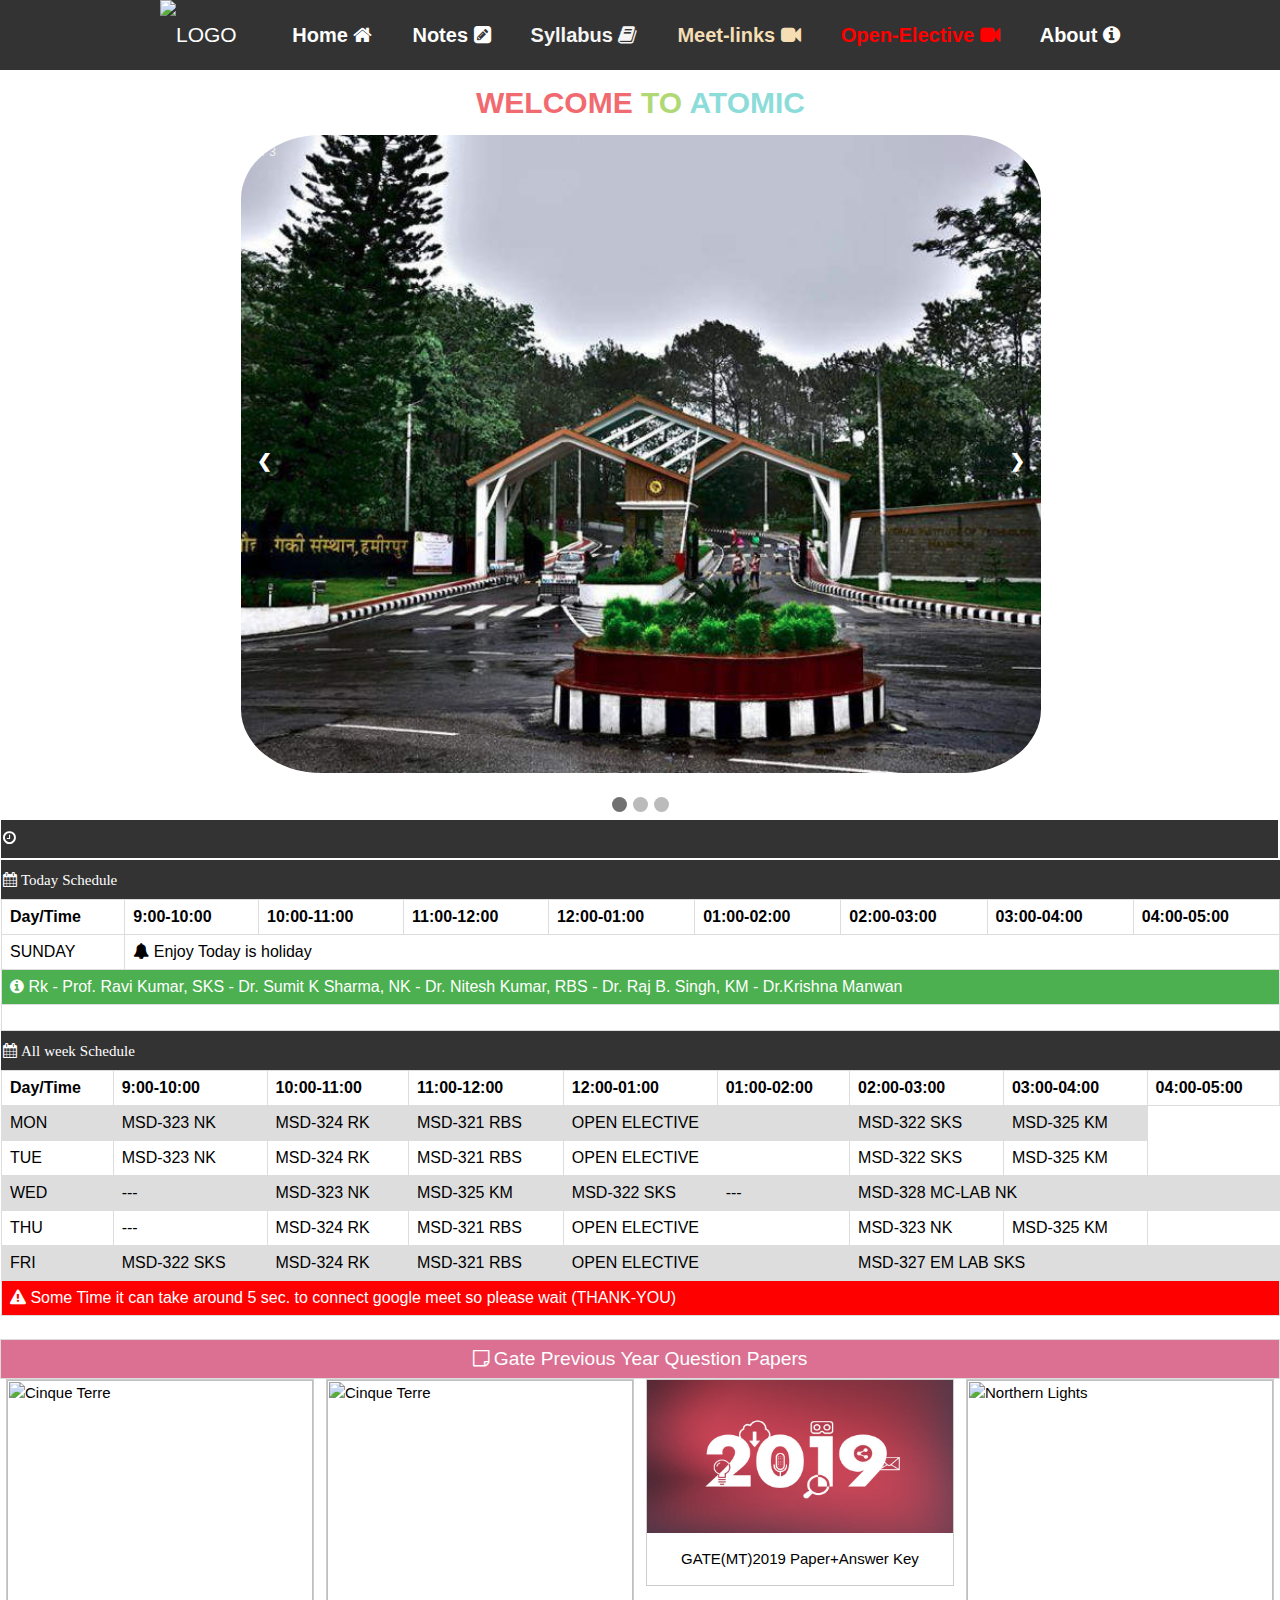
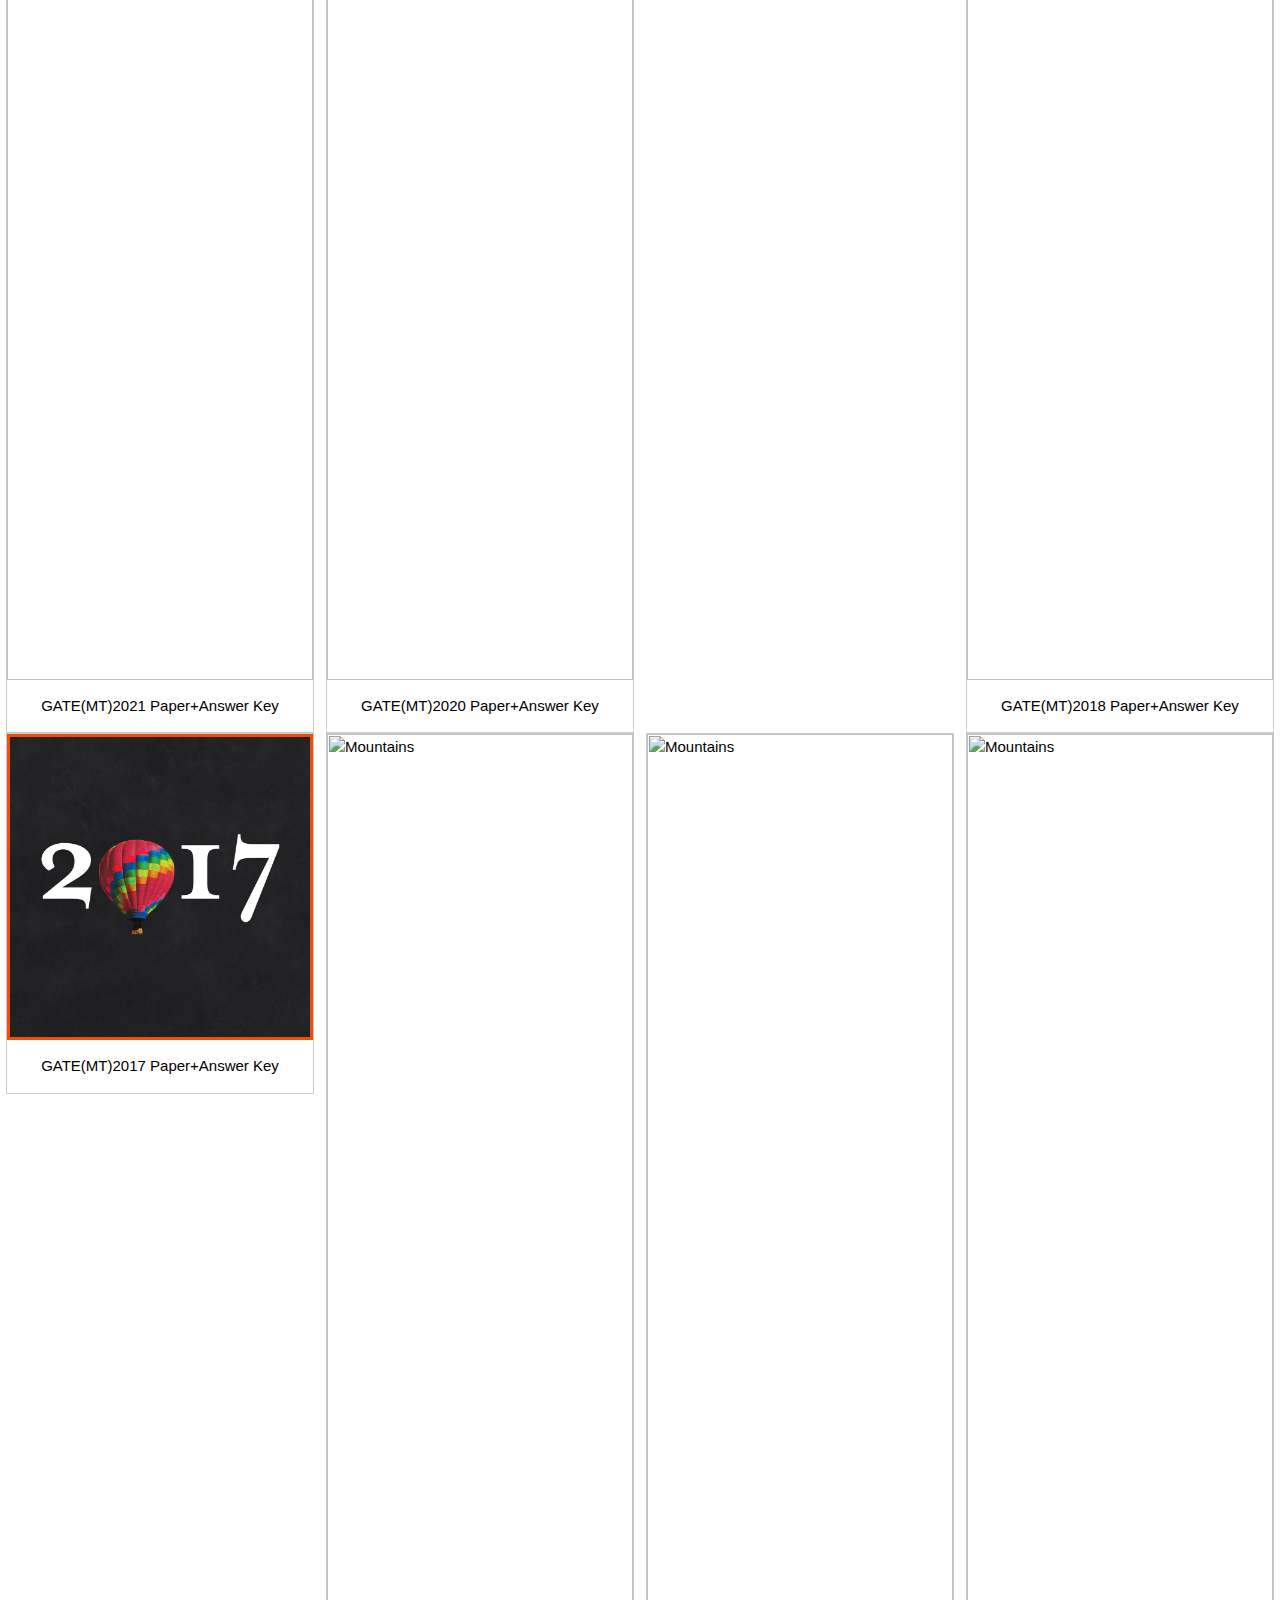
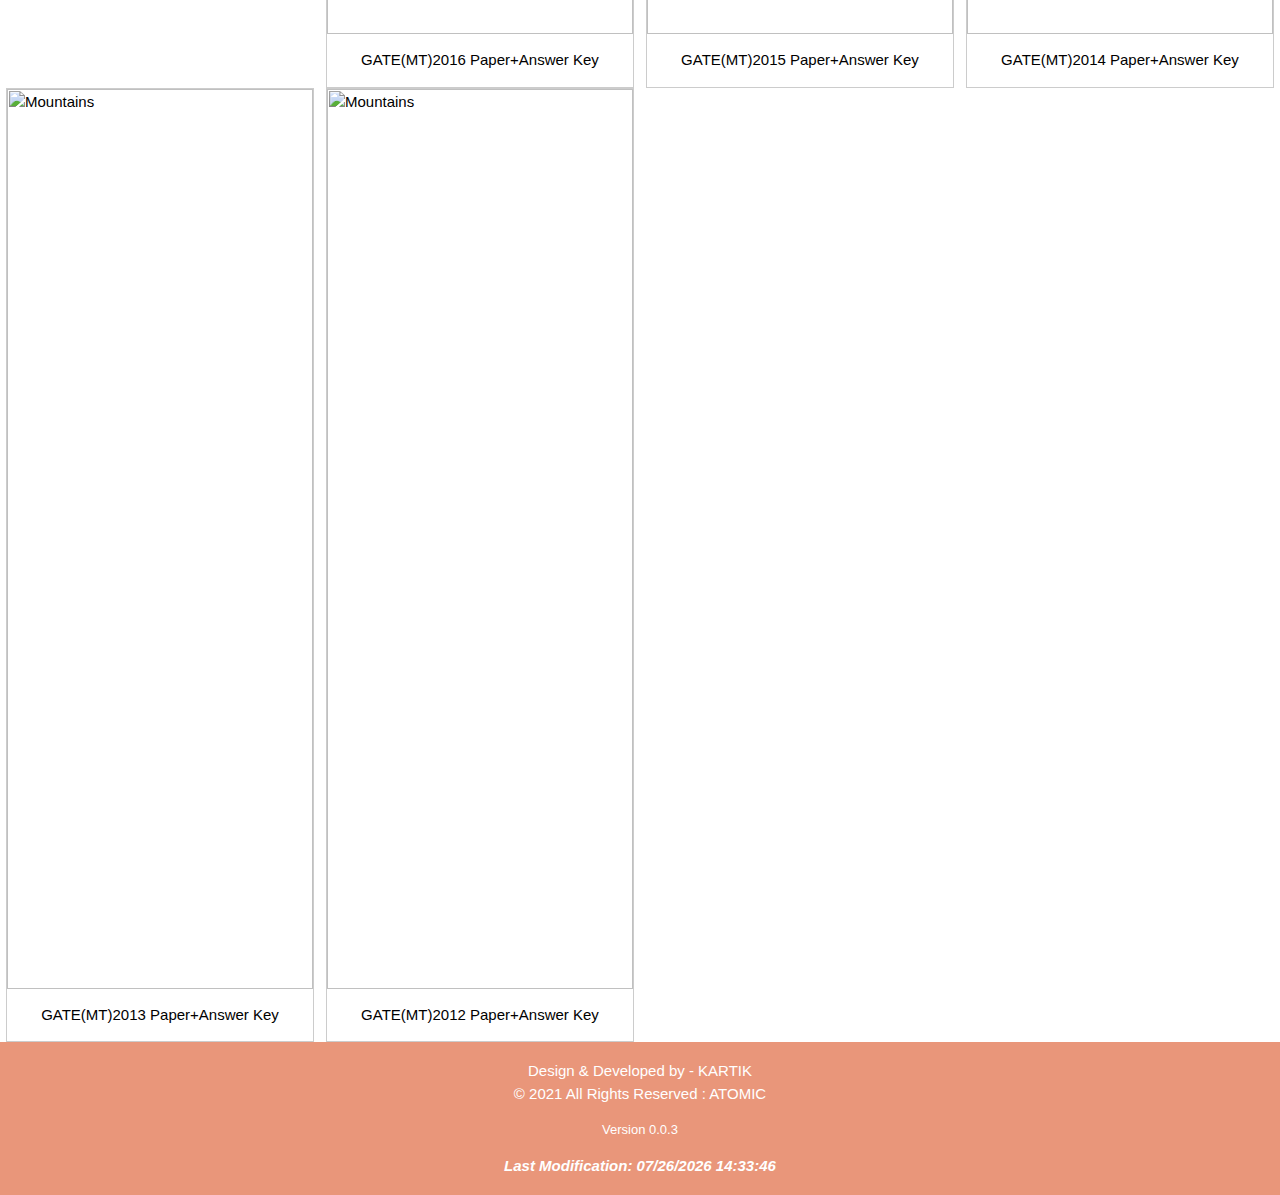
==== commit 35a68e6e: "Update index.html" ====
--- a/index.html
+++ b/index.html
@@ -2589,7 +2589,7 @@
         <button onclick="w3_close()" class="w3-bar-item w3-large" style="background-color: #333; color:skyblue; text-align:center; padding-top: 20px; font-size: larger;"> <b>Close <i class="fa fa-times" aria-hidden="true"></i></b></button>
         <hr>
         <div style="text-align: center; font-size: larger; margin-bottom: 10px; margin-top: 10px;"> <b>Material Science and Engineering</b></div>
-        <div style="text-align: center; font-size: larger; margin-bottom: 10px; margin-top: 10px;"> <b>Batch(2018-2022)</b></div>
+        <div style="text-align: center; font-size: larger; margin-bottom: 10px; margin-top: 10px;color: #4CAF50;"> <b>Batch (2018-2022)</b></div>
         <button class="w3-button w3-block w3-left-align" onclick="first()" style="font-size: larger; background-color: red; border-radius: 12px;">
        <b>1<sup>st</sup> Semester</b>  <i class="fa fa-caret-down"></i>
         </button>
@@ -2634,11 +2634,21 @@
             <b>6<sup>th</sup> Semester</b> <i class="fa fa-caret-down"></i>
             </button>
         <div id="demosix" class="w3-hide w3-white w3-card">
-            <a href="MSD-321.pdf" class="w3-bar-item w3-button">[MSD-321] Metal Deformation Processing <i class="fa fa-file-pdf-o" aria-hidden="true"></i></a>
-            <a href="MSD-322( Mid sem  ).pdf" class="w3-bar-item w3-button">[MSD-322] Electronic Materials for Industry <i class="fa fa-file-pdf-o" aria-hidden="true"></i></a>
-            <a href="MSD-321.pdf" class="w3-bar-item w3-button">[MSD-323] Failure Analysis <i class="fa fa-file-pdf-o" aria-hidden="true"></i></b></a>
-            <a href="MSD-321.pdf" class="w3-bar-item w3-button">[MSD-324] Material Characterization<i class="fa fa-file-pdf-o" aria-hidden="true"></i></a>
-            <a href="#" class="w3-bar-item w3-button" id="myBtn">[MSD-325] Surface Engineering <i class="fa fa-file-pdf-o" aria-hidden="true"></i></a>
+            <a href="MSD-321.pdf" class="w3-bar-item w3-button" style="overflow: auto; white-space: nowrap;">[MSD-321] Metal Deformation Processing <i class="fa fa-file-pdf-o" aria-hidden="true"></i> <i style="color: gray;"><script>
+                document.write("Updated on: " + document.lastModified +"");
+              </script></i></a>
+            <a href="MSD-322( Mid sem  ).pdf" class="w3-bar-item w3-button" style="overflow: auto; white-space: nowrap;">[MSD-322] Electronic Materials for Industry <i class="fa fa-file-pdf-o" aria-hidden="true"></i> <i style="color: gray;"><script>
+                document.write("Updated on: " + document.lastModified +"");
+              </script></i></a>
+            <a href="MSD-321.pdf" class="w3-bar-item w3-button" style="overflow: auto; white-space: nowrap;">[MSD-323] Failure Analysis <i class="fa fa-file-pdf-o" aria-hidden="true"></i> <i style="color: gray;"><script>
+                document.write("Updated on: " + document.lastModified +"");
+              </script></i></a>
+            <a href="MSD-321.pdf" class="w3-bar-item w3-button" style="overflow: auto; white-space: nowrap;">[MSD-324] Material Characterization<i class="fa fa-file-pdf-o" aria-hidden="true"></i> <i style="color: gray;"><script>
+                document.write("Updated on: " + document.lastModified +"");
+              </script></i></a>
+            <a href="#" class="w3-bar-item w3-button" id="myBtn" style="overflow: auto; white-space: nowrap;">[MSD-325] Surface Engineering <i class="fa fa-file-pdf-o" aria-hidden="true"></i> <i style="color: gray;"><script>
+                document.write("Updated on: " + document.lastModified +"");
+              </script></i></a>
         </div>
         <br>
         <button class="w3-button w3-block w3-left-align" onclick="seven()" style="font-size: larger; background-color: #e91e63; border-radius: 12px;">
@@ -2666,8 +2676,12 @@
             <h2 style="text-align: center;">Class Notes</h2>
           </div>
           <div class="modal-body">
-            <a href="MSD-325(rita mam notes up to mid sem).pdf" class="w3-bar-item w3-button" style="overflow:auto; display: flex; text-align: center;">[MSD-325] Rita Mam Class Notes &emsp; <i class="fa fa-file-pdf-o" aria-hidden="true"></i>&emsp;</a>
-            <a href="com.jpg" class="w3-bar-item w3-button" style="overflow:auto; display: flex;text-align: center;">[MSD-325] Dr.Krishna Manwan Class Notes &emsp;<i class="fa fa-file-pdf-o" aria-hidden="true"></i> &emsp;</a>
+            <a href="MSD-325(rita mam notes up to mid sem).pdf" class="w3-bar-item w3-button" style="overflow:auto; display: flex; text-align: center;">[MSD-325] Rita Mam Class Notes &emsp; <i class="fa fa-file-pdf-o" aria-hidden="true"></i>&emsp; <i style="color: gray;"><script>
+                document.write("Updated on: " + document.lastModified +"");
+              </script></i></a>
+            <a href="com.jpg" class="w3-bar-item w3-button" style="overflow:auto; display: flex;text-align: center;">[MSD-325] Dr.Krishna Manwan Class Notes &emsp;<i class="fa fa-file-pdf-o" aria-hidden="true"></i> &emsp; <i style="color: gray;"><script>
+                document.write("Updated on: " + document.lastModified +"");
+              </script></i></a>
           </div>
           <div class="modal-footer">
             <h3 style="text-align: center;">THANK-YOU</h3>
@@ -3075,6 +3089,9 @@
 
 
             </p>
+             <p><b><i style="color: white;"><script>
+                document.write("Last Modification: " + document.lastModified +"");
+              </script></i></b></p>
         </footer>
 
         <script src="https://ajax.googleapis.com/ajax/libs/jquery/3.5.1/jquery.min.js">
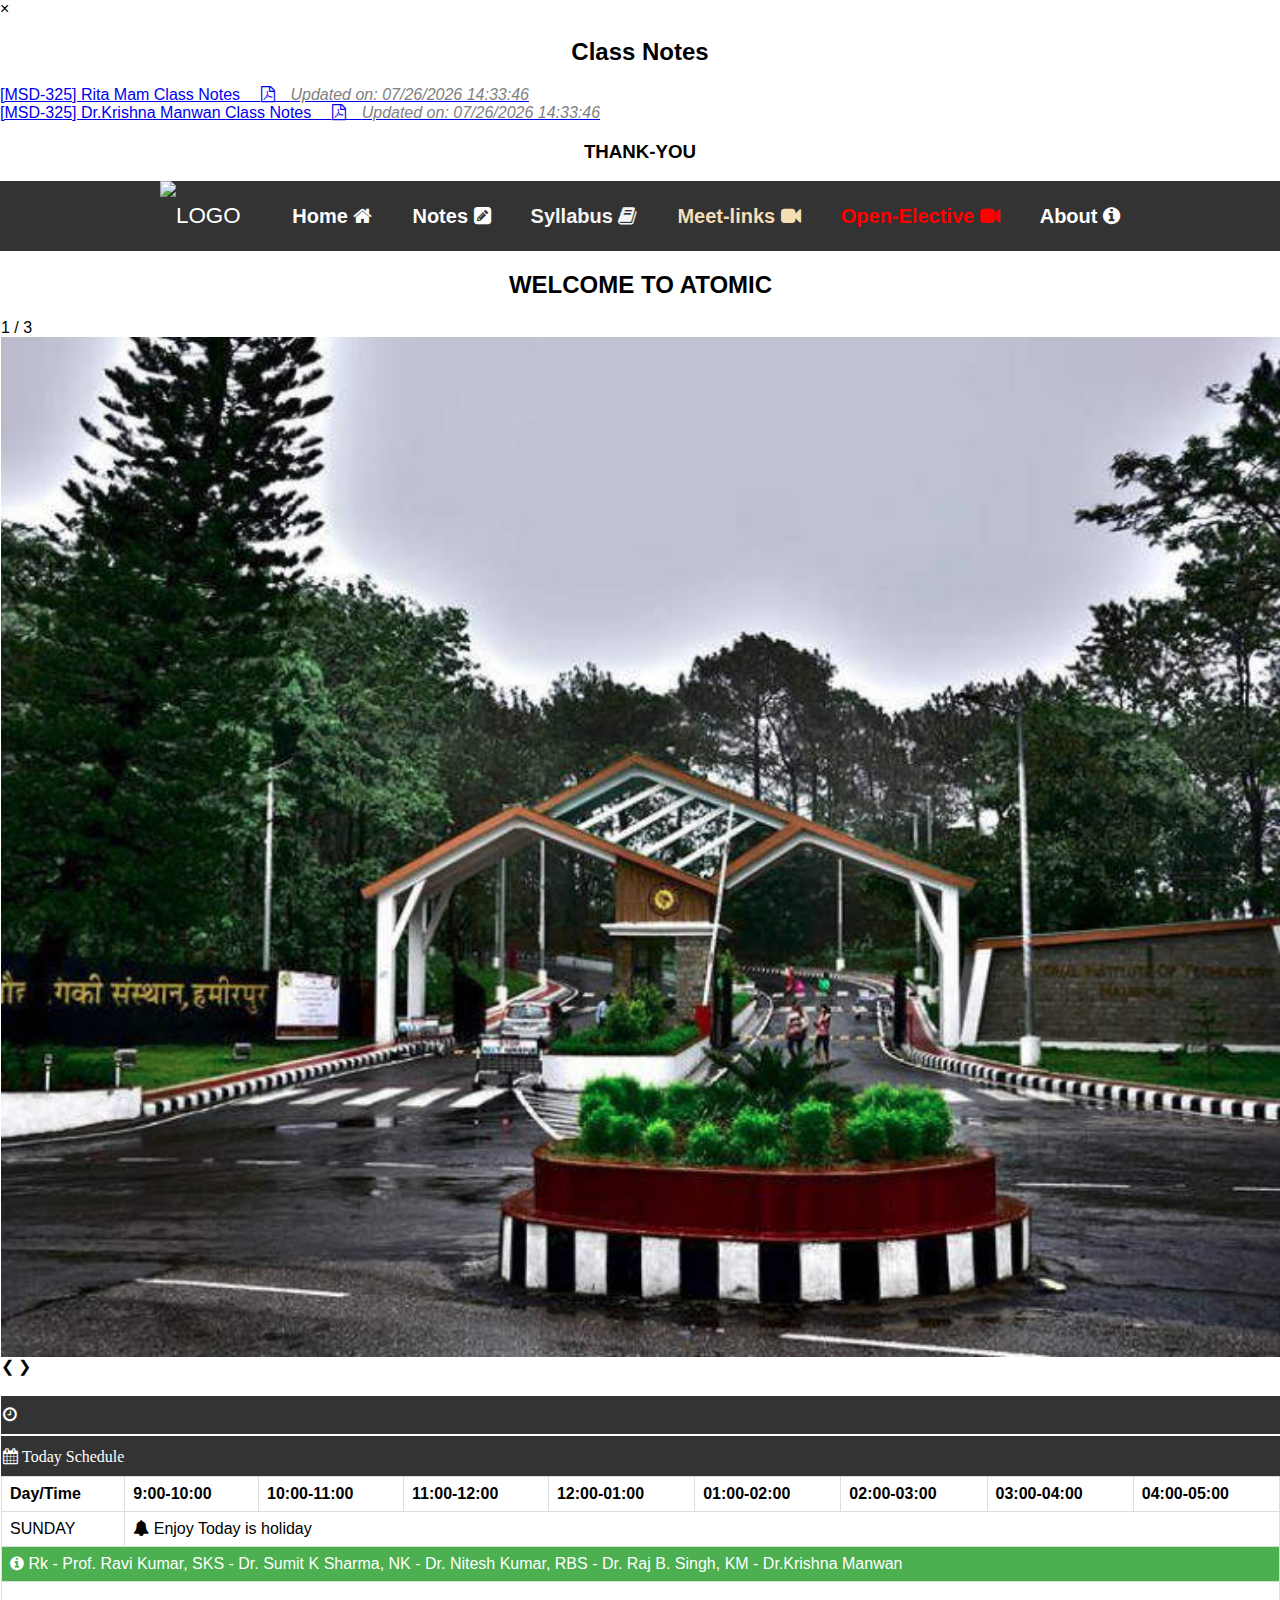
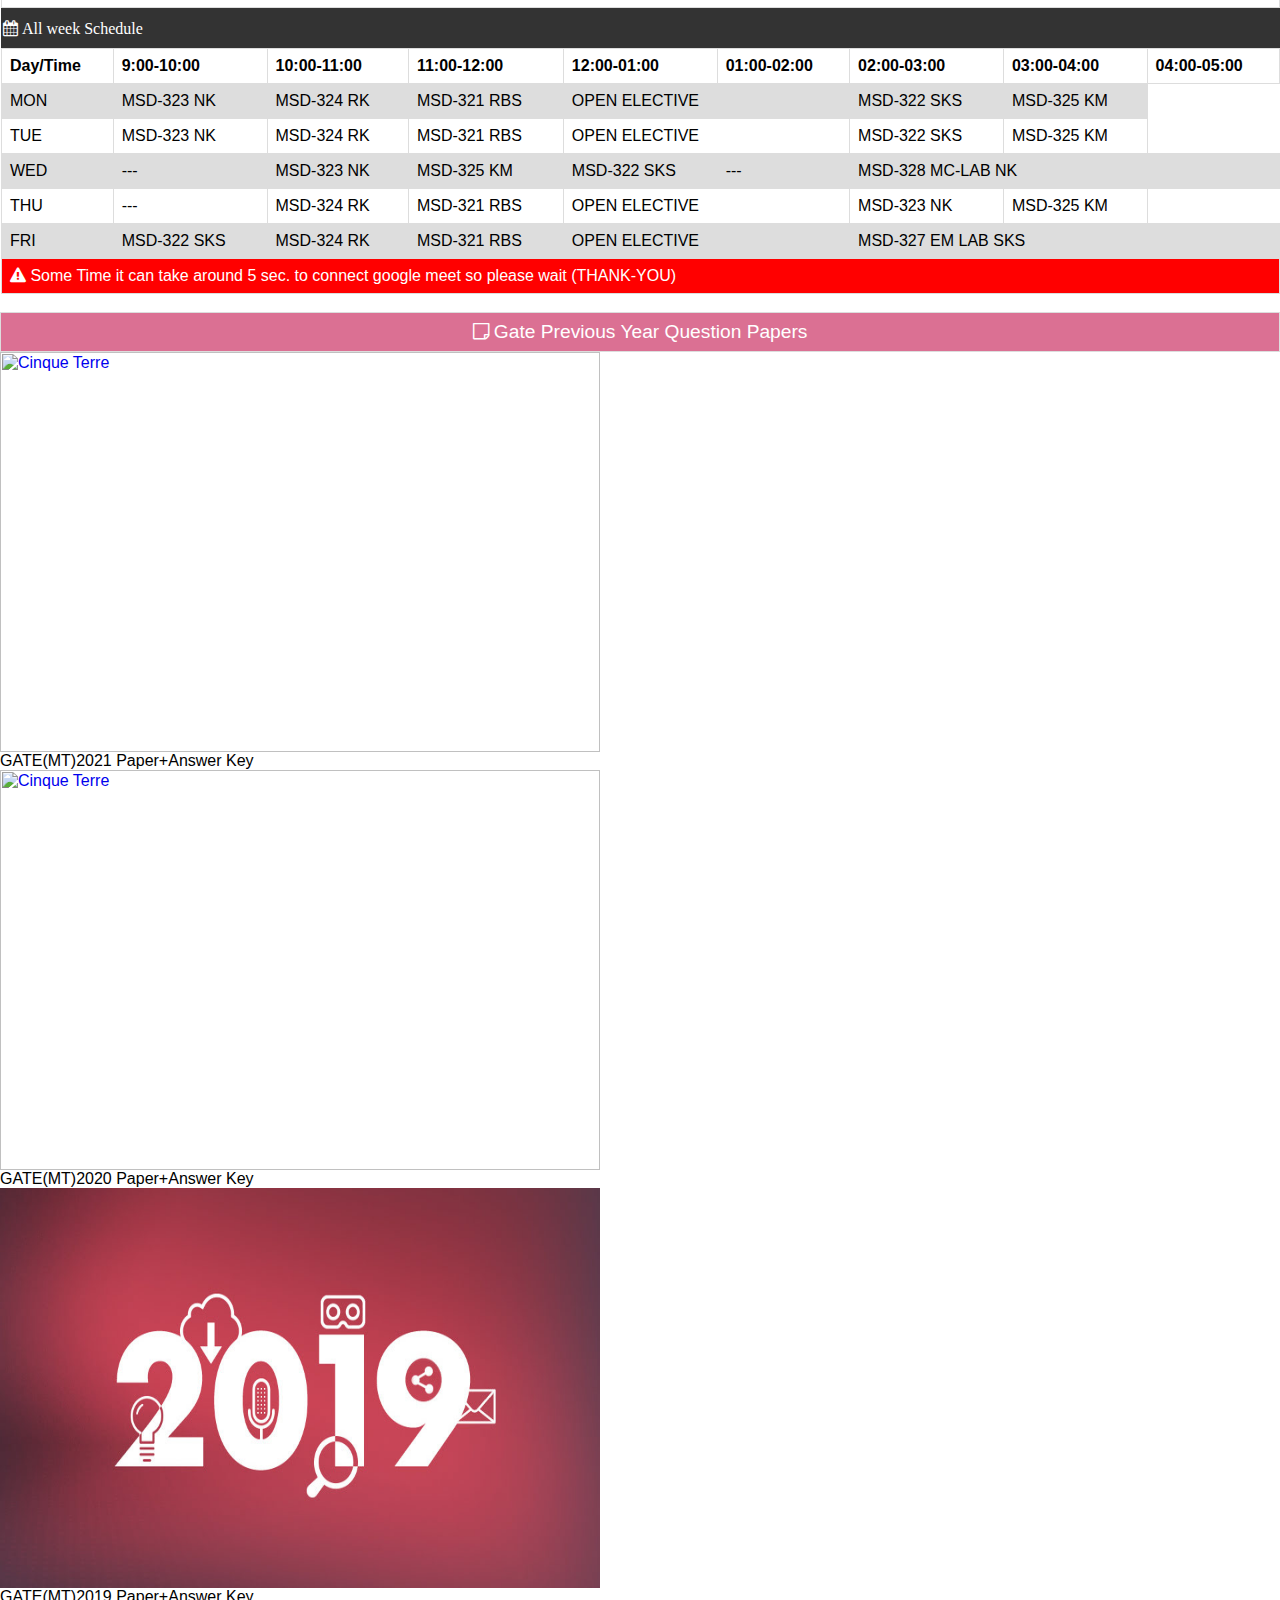
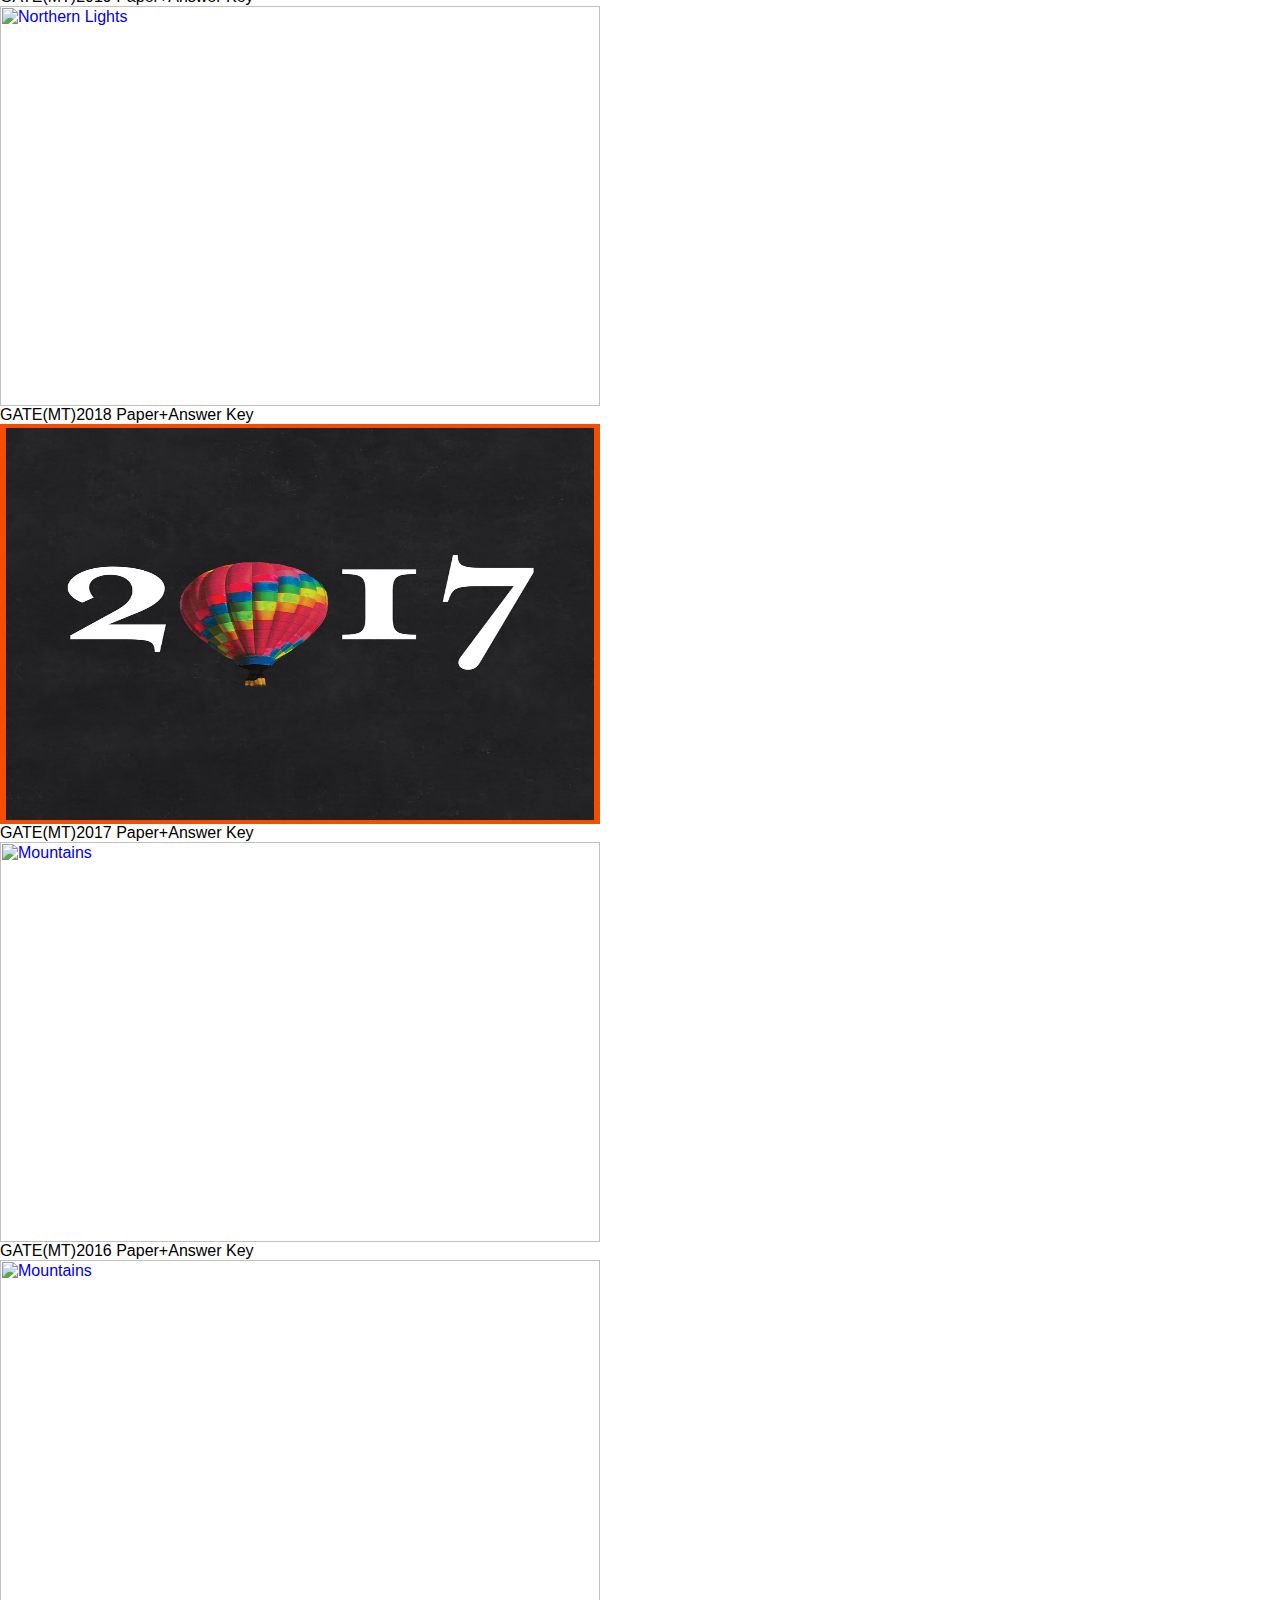
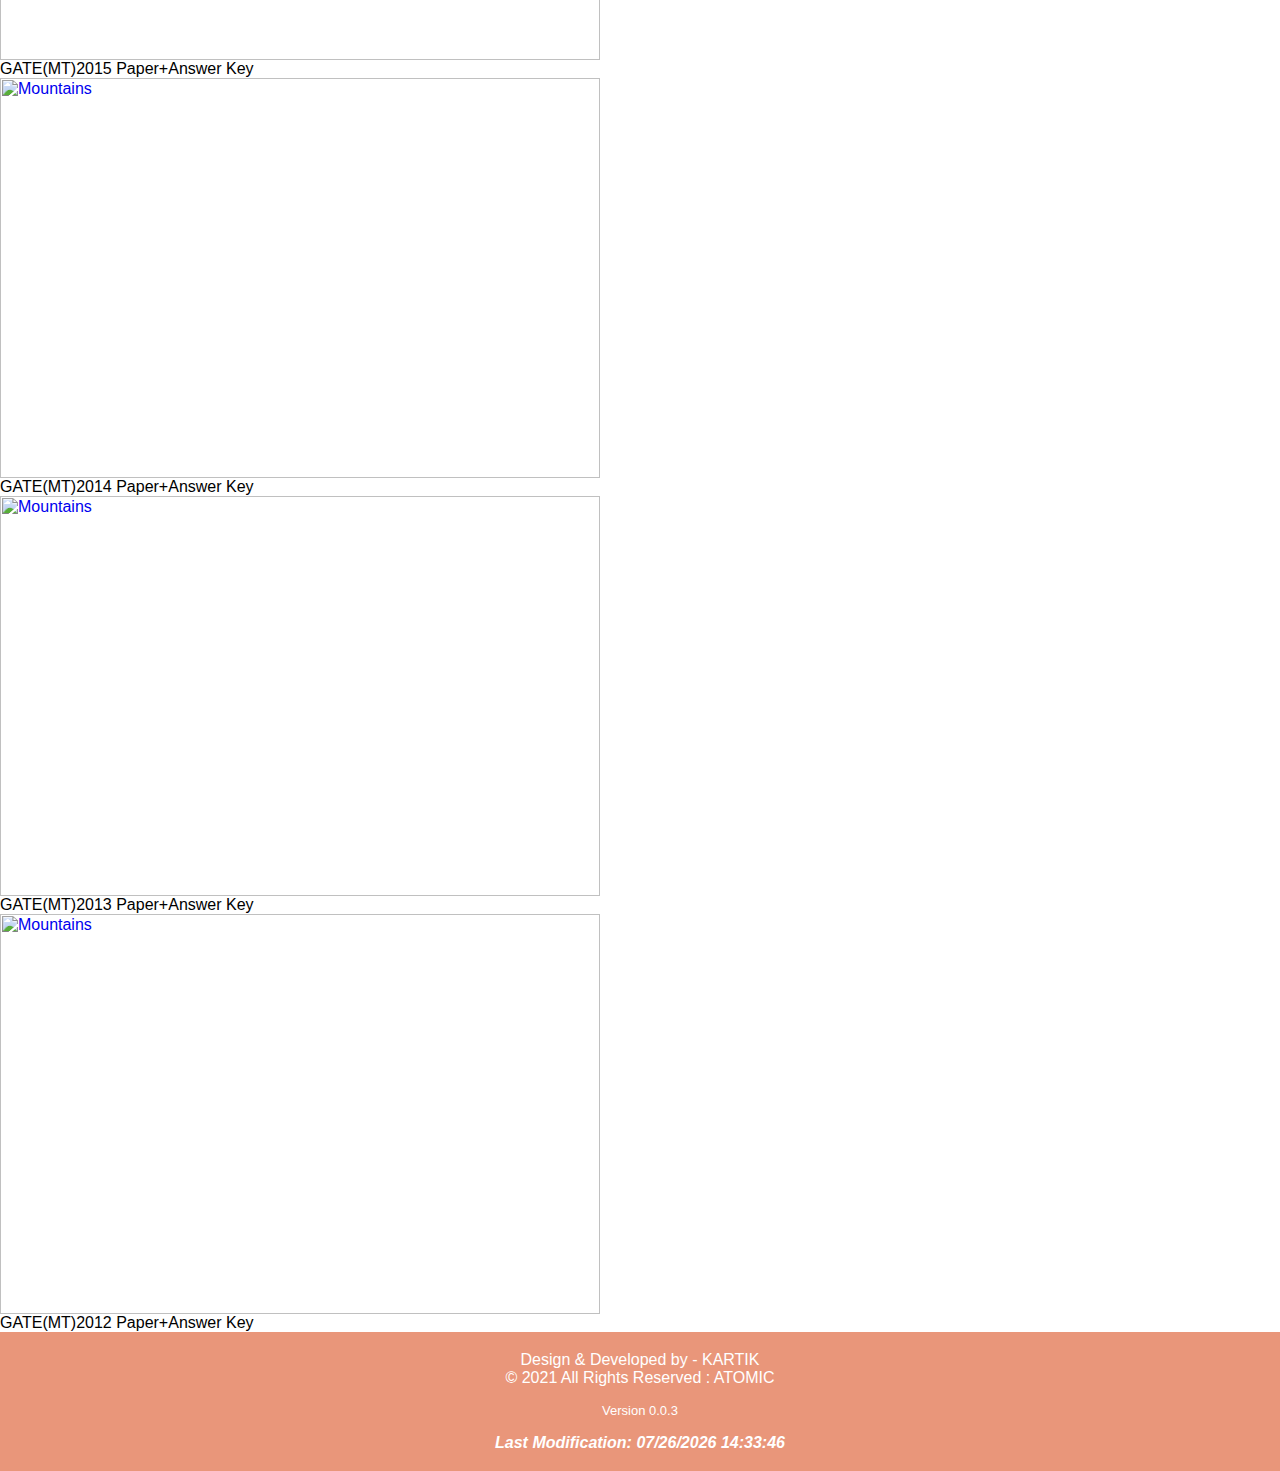
==== commit b9108000: "Update index.html" ====
--- a/index.html
+++ b/index.html
@@ -303,6 +303,7 @@
             position: absolute;
             color: white;
         }
+
         
         .loader-wrapper {
             width: 100%;
@@ -316,6 +317,35 @@
             align-items: center;
             z-index: 999999;
         }
+::-webkit-scrollbar {
+
+width: 20px;
+
+}
+
+/* Track */
+
+::-webkit-scrollbar-track {
+
+box-shadow: inset 0 0 5px grey,
+
+border-radius: 10px;
+
+}
+
+/+ Handle */
+
+:: -webkit-scrollbar-thumb {
+
+background: red;
+
+border-radius: 10px;
+
+/* Handle on hover */
+
+::-webkit-scrollbar-thumb:hover { background: #b30000;
+
+}
         
         .loader {
             display: inline-block;
@@ -2634,13 +2664,17 @@
             <b>6<sup>th</sup> Semester</b> <i class="fa fa-caret-down"></i>
             </button>
         <div id="demosix" class="w3-hide w3-white w3-card">
-            <a href="MSD-321.pdf" class="w3-bar-item w3-button" style="overflow: auto; white-space: nowrap;">[MSD-321] Metal Deformation Processing <i class="fa fa-file-pdf-o" aria-hidden="true"></i> <i style="color: gray;"><script>
+<a href="#" class="w3-bar-item w3-button" style="overflow: auto; white-space: nowrap;"> <i class=""></i> <i style="color: gray;"><script>
+                document.write("Updated on: " + document.lastModified +"");
+              </script></i></a>
+           
+ <a href="MSD-322( Mid sem  ).pdf" class="w3-bar-item w3-button" style="overflow: auto; white-space: nowrap;">[MSD-321] Metal Deforming Process <i class="fa fa-file-pdf-o" aria-hidden="true"></i> <i style="color: gray;"><script>
                 document.write("Updated on: " + document.lastModified +"");
               </script></i></a>
             <a href="MSD-322( Mid sem  ).pdf" class="w3-bar-item w3-button" style="overflow: auto; white-space: nowrap;">[MSD-322] Electronic Materials for Industry <i class="fa fa-file-pdf-o" aria-hidden="true"></i> <i style="color: gray;"><script>
                 document.write("Updated on: " + document.lastModified +"");
               </script></i></a>
-            <a href="MSD-321.pdf" class="w3-bar-item w3-button" style="overflow: auto; white-space: nowrap;">[MSD-323] Failure Analysis <i class="fa fa-file-pdf-o" aria-hidden="true"></i> <i style="color: gray;"><script>
+            <a href="MSD-323 up to mid sem NK sir.pdf" class="w3-bar-item w3-button" style="overflow: auto; white-space: nowrap;">[MSD-323] Failure Analysis <i class="fa fa-file-pdf-o" aria-hidden="true"></i> <i style="color: gray;"><script>
                 document.write("Updated on: " + document.lastModified +"");
               </script></i></a>
             <a href="MSD-321.pdf" class="w3-bar-item w3-button" style="overflow: auto; white-space: nowrap;">[MSD-324] Material Characterization<i class="fa fa-file-pdf-o" aria-hidden="true"></i> <i style="color: gray;"><script>
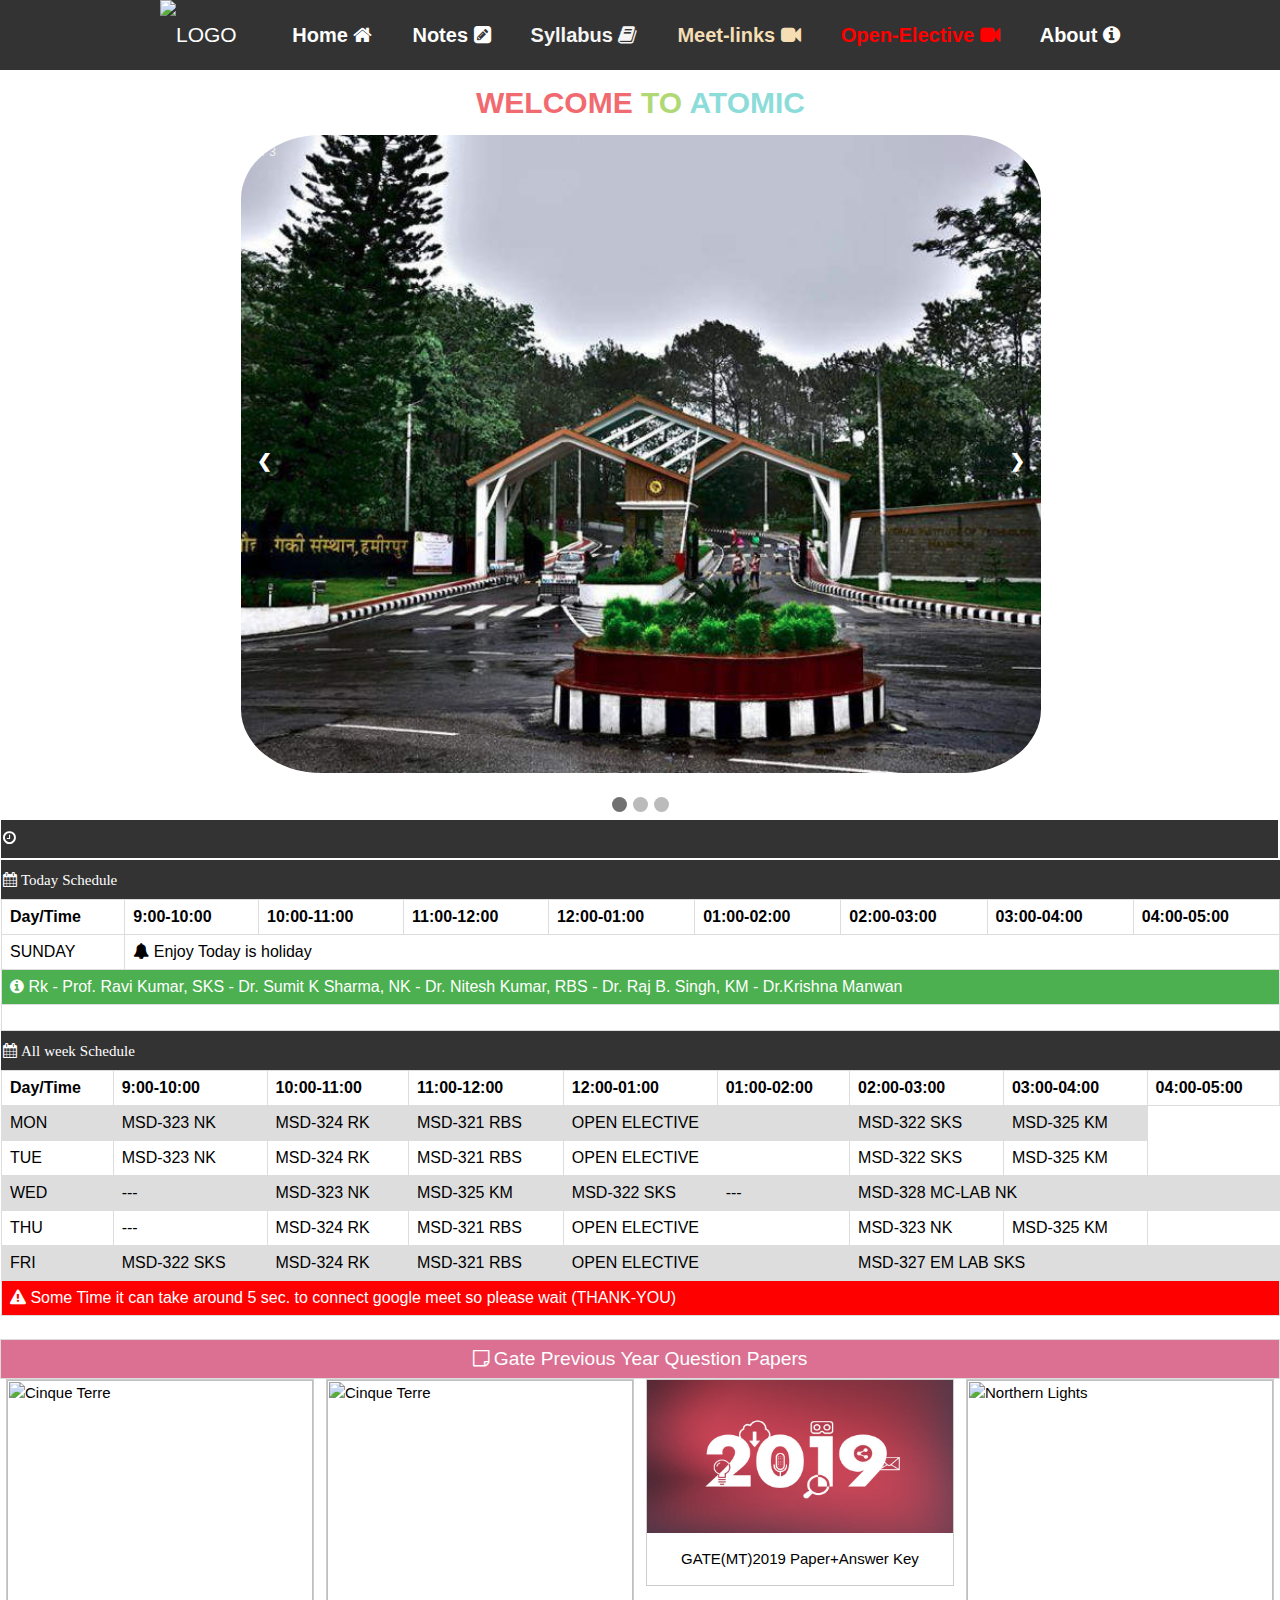
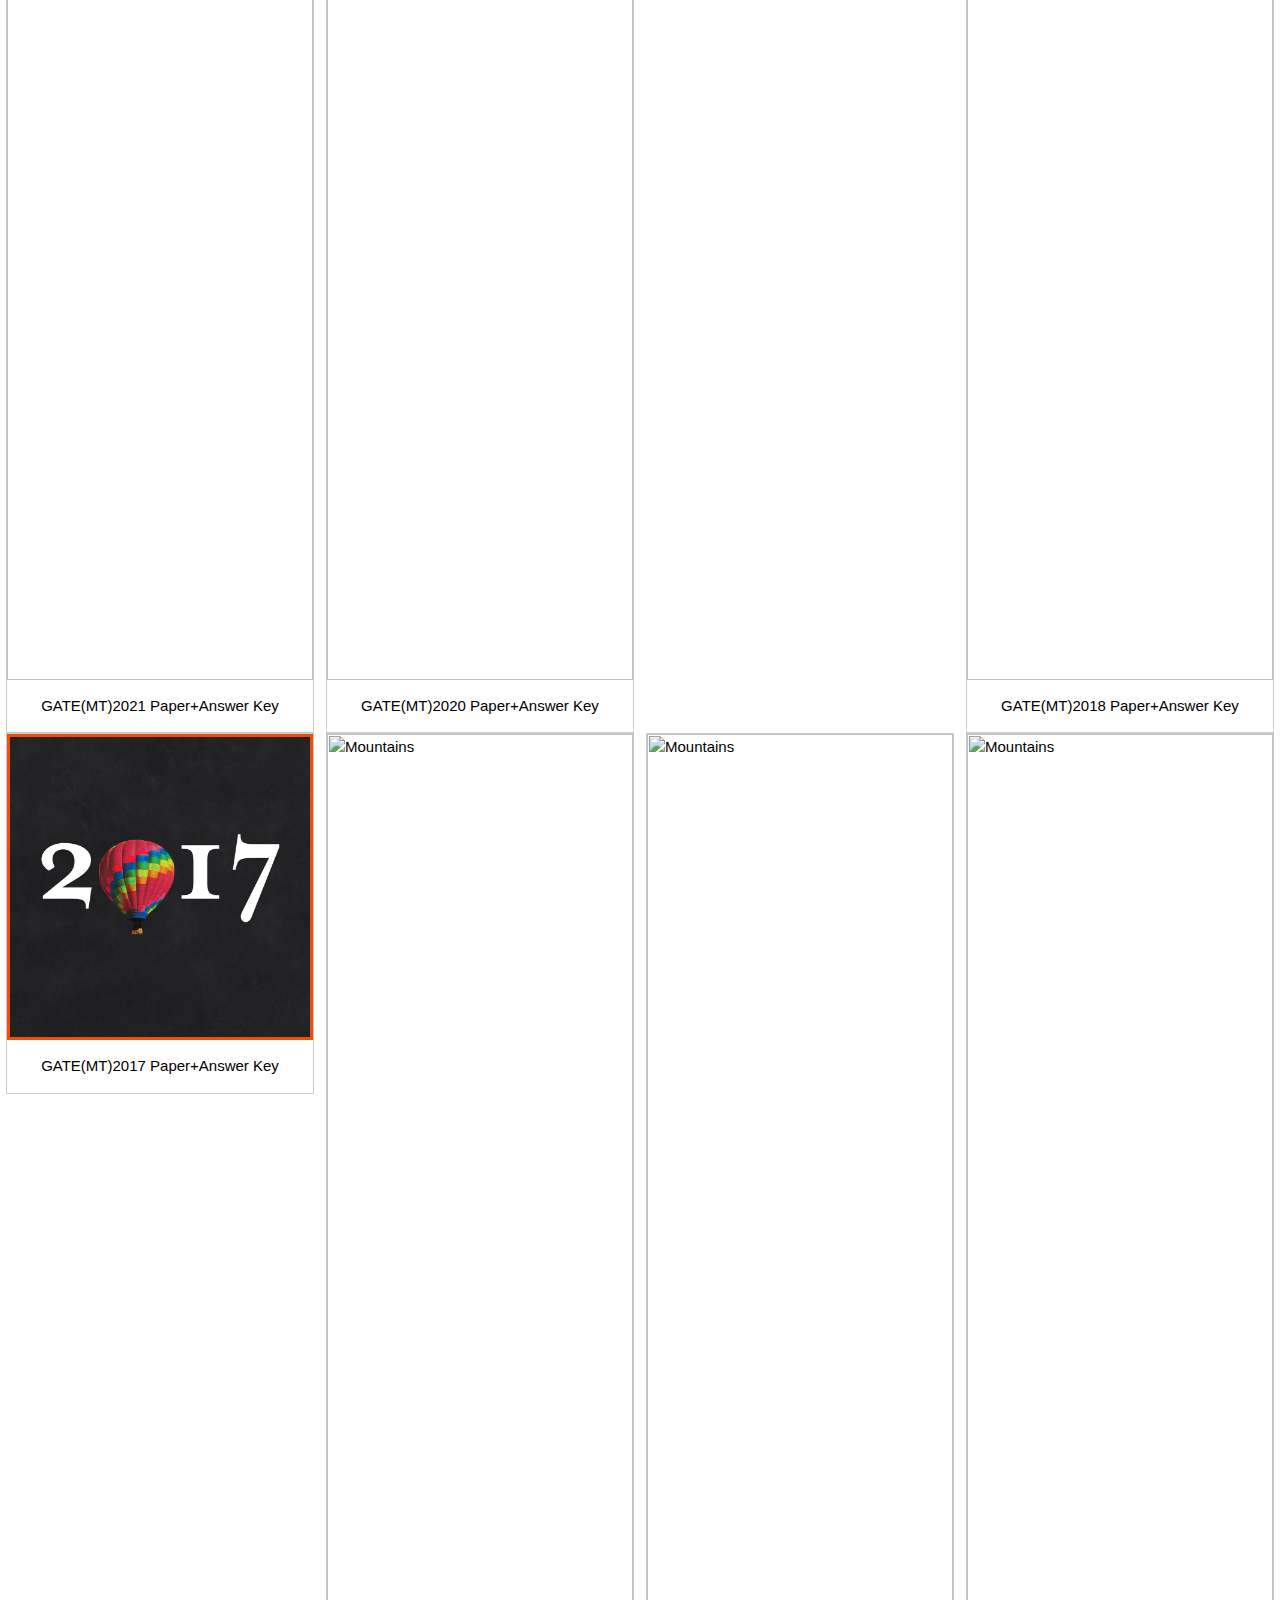
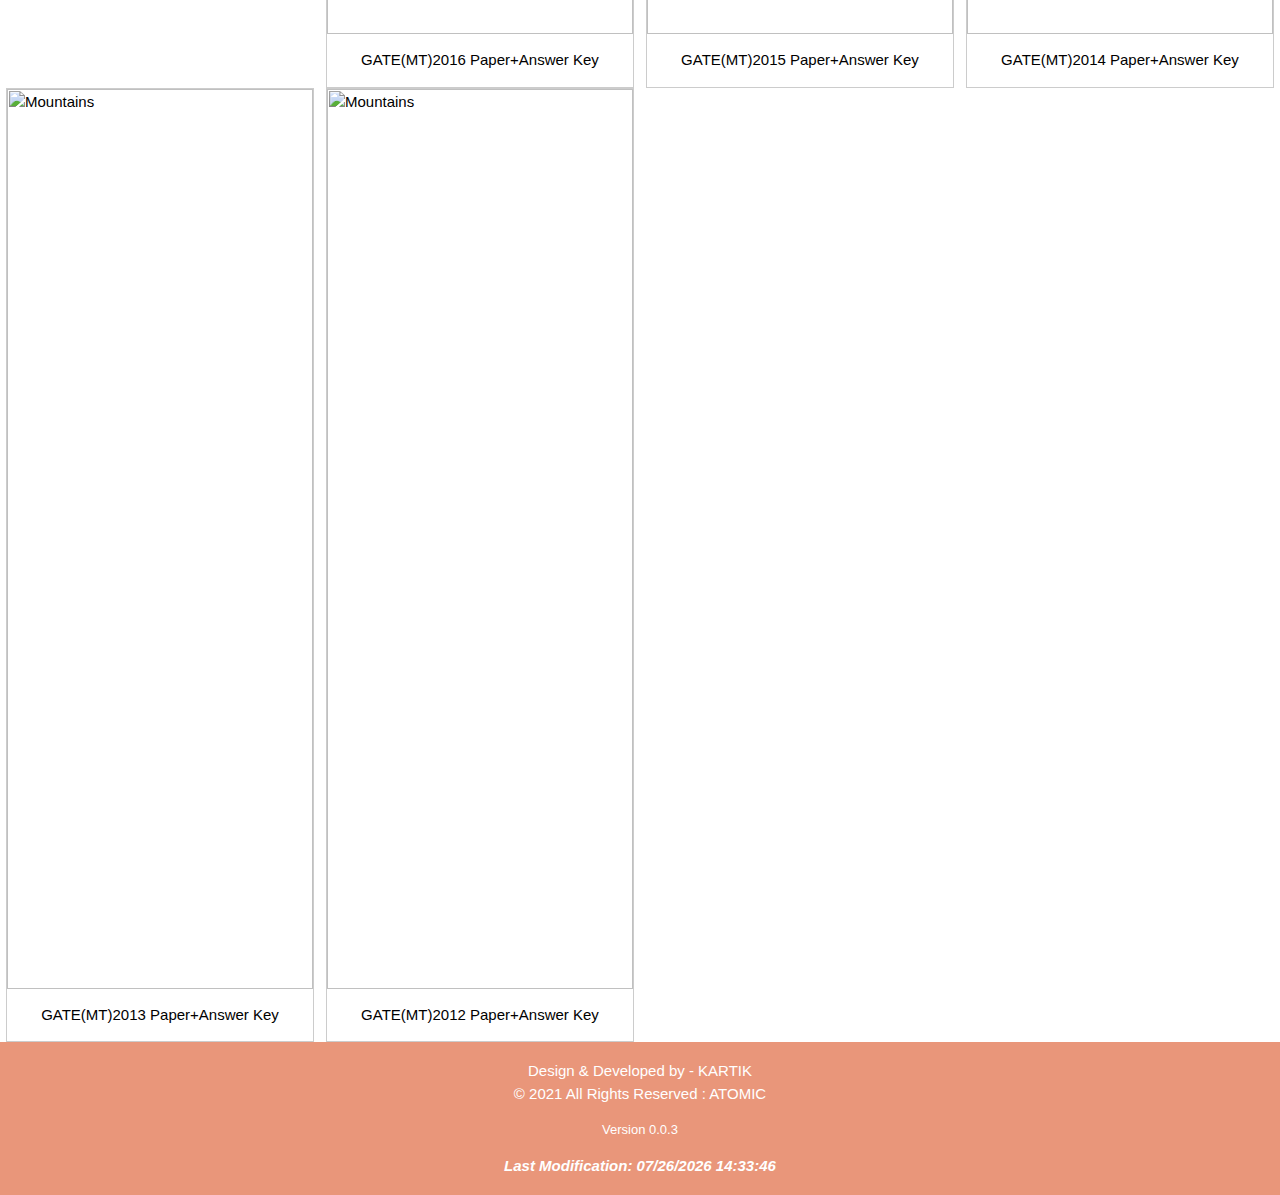
==== commit 7a5894bc: "Update index.html" ====
--- a/index.html
+++ b/index.html
@@ -317,35 +317,6 @@
             align-items: center;
             z-index: 999999;
         }
-::-webkit-scrollbar {
-
-width: 20px;
-
-}
-
-/* Track */
-
-::-webkit-scrollbar-track {
-
-box-shadow: inset 0 0 5px grey,
-
-border-radius: 10px;
-
-}
-
-/+ Handle */
-
-:: -webkit-scrollbar-thumb {
-
-background: red;
-
-border-radius: 10px;
-
-/* Handle on hover */
-
-::-webkit-scrollbar-thumb:hover { background: #b30000;
-
-}
         
         .loader {
             display: inline-block;
@@ -2668,19 +2639,19 @@
                 document.write("Updated on: " + document.lastModified +"");
               </script></i></a>
            
- <a href="MSD-322( Mid sem  ).pdf" class="w3-bar-item w3-button" style="overflow: auto; white-space: nowrap;">[MSD-321] Metal Deforming Process <i class="fa fa-file-pdf-o" aria-hidden="true"></i> <i style="color: gray;"><script>
+ <a href="MDP(mid sem MSD-321).pdf" class="w3-bar-item w3-button" style="overflow: auto; white-space: nowrap;" target="_blank">[MSD-321] Metal Deforming Process <i class="fa fa-file-pdf-o" aria-hidden="true"></i> <i style="color: gray;"><script>
                 document.write("Updated on: " + document.lastModified +"");
               </script></i></a>
-            <a href="MSD-322( Mid sem  ).pdf" class="w3-bar-item w3-button" style="overflow: auto; white-space: nowrap;">[MSD-322] Electronic Materials for Industry <i class="fa fa-file-pdf-o" aria-hidden="true"></i> <i style="color: gray;"><script>
+            <a href="MSD-322( Mid sem  ).pdf" class="w3-bar-item w3-button" style="overflow: auto; white-space: nowrap;" target="_blank">[MSD-322] Electronic Materials for Industry <i class="fa fa-file-pdf-o" aria-hidden="true"></i> <i style="color: gray;"><script>
                 document.write("Updated on: " + document.lastModified +"");
               </script></i></a>
-            <a href="MSD-323 up to mid sem NK sir.pdf" class="w3-bar-item w3-button" style="overflow: auto; white-space: nowrap;">[MSD-323] Failure Analysis <i class="fa fa-file-pdf-o" aria-hidden="true"></i> <i style="color: gray;"><script>
+            <a href="MSD-323 up to mid sem NK sir.pdf" class="w3-bar-item w3-button" style="overflow: auto; white-space: nowrap;" target="_blank">[MSD-323] Failure Analysis <i class="fa fa-file-pdf-o" aria-hidden="true"></i> <i style="color: gray;"><script>
                 document.write("Updated on: " + document.lastModified +"");
               </script></i></a>
-            <a href="MSD-321.pdf" class="w3-bar-item w3-button" style="overflow: auto; white-space: nowrap;">[MSD-324] Material Characterization<i class="fa fa-file-pdf-o" aria-hidden="true"></i> <i style="color: gray;"><script>
+            <a href="MSD-324(Mid sem).pdf" class="w3-bar-item w3-button" style="overflow: auto; white-space: nowrap;" target="_blank">[MSD-324] Material Characterization<i class="fa fa-file-pdf-o" aria-hidden="true"></i> <i style="color: gray;"><script>
                 document.write("Updated on: " + document.lastModified +"");
               </script></i></a>
-            <a href="#" class="w3-bar-item w3-button" id="myBtn" style="overflow: auto; white-space: nowrap;">[MSD-325] Surface Engineering <i class="fa fa-file-pdf-o" aria-hidden="true"></i> <i style="color: gray;"><script>
+            <a href="#" class="w3-bar-item w3-button" id="myBtn" style="overflow: auto; white-space: nowrap;" target="_blank">[MSD-325] Surface Engineering <i class="fa fa-file-pdf-o" aria-hidden="true"></i> <i style="color: gray;"><script>
                 document.write("Updated on: " + document.lastModified +"");
               </script></i></a>
         </div>
@@ -2710,10 +2681,10 @@
             <h2 style="text-align: center;">Class Notes</h2>
           </div>
           <div class="modal-body">
-            <a href="MSD-325(rita mam notes up to mid sem).pdf" class="w3-bar-item w3-button" style="overflow:auto; display: flex; text-align: center;">[MSD-325] Rita Mam Class Notes &emsp; <i class="fa fa-file-pdf-o" aria-hidden="true"></i>&emsp; <i style="color: gray;"><script>
+            <a href="MSD-325(rita mam notes up to mid sem).pdf" class="w3-bar-item w3-button" style="overflow:auto; display: flex; text-align: center;" target="_blank">[MSD-325] Rita Mam Class Notes &emsp; <i class="fa fa-file-pdf-o" aria-hidden="true"></i>&emsp; <i style="color: gray;"><script>
                 document.write("Updated on: " + document.lastModified +"");
               </script></i></a>
-            <a href="com.jpg" class="w3-bar-item w3-button" style="overflow:auto; display: flex;text-align: center;">[MSD-325] Dr.Krishna Manwan Class Notes &emsp;<i class="fa fa-file-pdf-o" aria-hidden="true"></i> &emsp; <i style="color: gray;"><script>
+            <a href="com.jpg" class="w3-bar-item w3-button" style="overflow:auto; display: flex;text-align: center;" target="_blank">[MSD-325] Dr.Krishna Manwan Class Notes &emsp;<i class="fa fa-file-pdf-o" aria-hidden="true"></i> &emsp; <i style="color: gray;"><script>
                 document.write("Updated on: " + document.lastModified +"");
               </script></i></a>
           </div>
@@ -2743,25 +2714,25 @@
                         <a href="#" style="color:whitesmoke;" class="ctn"><b> Syllabus <i class="fa fa-book"></i></b></a>
                         <ul class="nav-dropdown">
                             <li>
-                                <a href="MSD-321.pdf" style="color:rgb(182, 243, 235);"><b>[MSD-321] Metal Deformation Processing <i class="fa fa-file-pdf-o" aria-hidden="true"></i></b></a>
+                                <a href="MSD-321.pdf" style="color:rgb(182, 243, 235);" target="_blank"><b>[MSD-321] Metal Deformation Processing <i class="fa fa-file-pdf-o" aria-hidden="true"></i></b></a>
                             </li>
                             <li>
-                                <a href="MSD-322.pdf" style="color:rgb(182, 243, 235);"><b>[MSD-322] Electronic Materials for Industry <i class="fa fa-file-pdf-o" aria-hidden="true"></i></b></a>
+                                <a href="MSD-322.pdf" style="color:rgb(182, 243, 235);" target="_blank"><b>[MSD-322] Electronic Materials for Industry <i class="fa fa-file-pdf-o" aria-hidden="true"></i></b></a>
                             </li>
                             <li>
-                                <a href="MSD-323.pdf" style="color:rgb(182, 243, 235);"><b>[MSD-323] Failure Analysis <i class="fa fa-file-pdf-o" aria-hidden="true"></i></b></a>
+                                <a href="MSD-323.pdf" style="color:rgb(182, 243, 235);" target="_blank"><b>[MSD-323] Failure Analysis <i class="fa fa-file-pdf-o" aria-hidden="true"></i></b></a>
                             </li>
                             <li>
-                                <a href="MSD-324.pdf" style="color:rgb(182, 243, 235);"><b>[MSD-324] Material Characterization <i class="fa fa-file-pdf-o" aria-hidden="true"></i></b></a>
+                                <a href="MSD-324.pdf" style="color:rgb(182, 243, 235);" target="_blank"><b>[MSD-324] Material Characterization <i class="fa fa-file-pdf-o" aria-hidden="true"></i></b></a>
                             </li>
                             <li>
-                                <a href="MSD-325.pdf" style="color:rgb(182, 243, 235);"><b>[MSD-325] Surface Engineering <i class="fa fa-file-pdf-o" aria-hidden="true"></i></b></a>
+                                <a href="MSD-325.pdf" style="color:rgb(182, 243, 235);" target="_blank"><b>[MSD-325] Surface Engineering <i class="fa fa-file-pdf-o" aria-hidden="true"></i></b></a>
                             </li>
                             <li>
-                                <a href="MSD-327.pdf" style="color:rgb(182, 243, 235);"><b>[MSD-327] Electronic Materials Lab. <i class="fa fa-file-pdf-o" aria-hidden="true"></i></b></a>
+                                <a href="MSD-327.pdf" style="color:rgb(182, 243, 235);" target="_blank"><b>[MSD-327] Electronic Materials Lab. <i class="fa fa-file-pdf-o" aria-hidden="true"></i></b></a>
                             </li>
                             <li>
-                                <a href="MSD-328.pdf" style="color:rgb(182, 243, 235);"><b>[MSD-328] Material Characterization Lab. <i class="fa fa-file-pdf-o" aria-hidden="true"></i></b></a>
+                                <a href="MSD-328.pdf" style="color:rgb(182, 243, 235);" target="_blank"><b>[MSD-328] Material Characterization Lab. <i class="fa fa-file-pdf-o" aria-hidden="true"></i></b></a>
                             </li>
                         </ul>
                     </li>
@@ -2769,22 +2740,22 @@
                         <a href="#" style="color:wheat;" class="ctn"><b> Meet-links <i class="fa fa-video-camera"></i></b></a>
                         <ul class="nav-dropdown">
                             <li>
-                                <a href="https://meet.google.com/lookup/g6ckyflo5h"><b>[MSD-321] Metal Deformation Processing</b></a>
+                                <a href="https://meet.google.com/lookup/g6ckyflo5h" target="_blank"><b>[MSD-321] Metal Deformation Processing</b></a>
                             </li>
                             <li>
-                                <a href="https://meet.google.com/lookup/currmnptyv"><b>[MSD-322] Electronic Materials for Industry</b></a>
+                                <a href="https://meet.google.com/lookup/currmnptyv" target="_blank"><b>[MSD-322] Electronic Materials for Industry</b></a>
                             </li>
                             <li>
-                                <a href="https://meet.google.com/cua-orxq-awy"><b>[MSD-323] Failure Analysis</b></a>
+                                <a href="https://meet.google.com/cua-orxq-awy" target="_blank"><b>[MSD-323] Failure Analysis</b></a>
                             </li>
                             <li>
-                                <a href="https://meet.google.com/lookup/h7pxtp7yqo"><b>[MSD-324] Material Characterization</b></a>
+                                <a href="https://meet.google.com/lookup/h7pxtp7yqo" target="_blank"><b>[MSD-324] Material Characterization</b></a>
                             </li>
                             <li>
-                                <a href="https://meet.google.com/lookup/cpkl4msfcx"><b>[MSD-325] Surface Engineering</b></a>
+                                <a href="https://meet.google.com/lookup/cpkl4msfcx" target="_blank"><b>[MSD-325] Surface Engineering</b></a>
                             </li>
                             <li>
-                                <a href="https://meet.google.com/lookup/ebpu4qr2a6"><b>[MSD-327] Electronic Materials Lab.</b></a>
+                                <a href="https://meet.google.com/lookup/ebpu4qr2a6" target="_blank"><b>[MSD-327] Electronic Materials Lab.</b></a>
                             </li>
                             <li>
                                 <a href="#"><b>[MSD-328] Material Characterization Lab.</b></a>
@@ -2795,28 +2766,28 @@
                         <a href="#" style="color: red;" class="ctn"><b> Open-Elective <i class="fa fa-video-camera"></i></b></a>
                         <ul class="nav-dropdown">
                             <li>
-                                <a href="#" style="color: yellow;"><b>[CH-306] Energy And Environmental Eng.</b></a>
+                                <a href="#" style="color: yellow;" target="_blank"><b>[CH-306] Energy And Environmental Eng.</b></a>
                             </li>
                             <li>
-                                <a href="https://meet.google.com/lookup/bm5rlzqflr?authuser=1&hs=179" style="color: yellow;"><b>[CE-306] CPM And PERT</b></a>
+                                <a href="https://meet.google.com/lookup/bm5rlzqflr?authuser=1&hs=179" style="color: yellow;" target="_blank"><b>[CE-306] CPM And PERT</b></a>
                             </li>
                             <li>
-                                <a href="https://meet.google.com/lookup/hjfkx3nfda" style="color: yellow;"><b>[CS-380] Computer Networks</b></a>
+                                <a href="https://meet.google.com/lookup/hjfkx3nfda" style="color: yellow;" target="_blank"><b>[CS-380] Computer Networks</b></a>
                             </li>
                             <li>
-                                <a href="https://meet.google.com/lookup/hzbxcr7afv" style="color: yellow;"><b>[EC-380] Microcontroller And Its App.</b></a>
+                                <a href="https://meet.google.com/lookup/hzbxcr7afv" style="color: yellow;" target="_blank"><b>[EC-380] Microcontroller And Its App.</b></a>
                             </li>
                             <li>
-                                <a href="https://meet.google.com/lookup/cb6a3suqgl" style="color: yellow;"><b>[EE-380] Sensors And Translation</b></a>
+                                <a href="https://meet.google.com/lookup/cb6a3suqgl" style="color: yellow;" target="_blank"><b>[EE-380] Sensors And Translation</b></a>
                             </li>
                             <li>
-                                <a href="#" style="color: yellow;"><b>[HS-306] Creative Writing And Translation</b></a>
+                                <a href="#" style="color: yellow;" target="_blank"><b>[HS-306] Creative Writing And Translation</b></a>
                             </li>
                             <li>
-                                <a href="#" style="color: yellow;"><b>[HS-380] Dynamics of Behavioral Science</b></a>
+                                <a href="#" style="color: yellow;" target="_blank"><b>[HS-380] Dynamics of Behavioral Science</b></a>
                             </li>
                             <li>
-                                <a href="#" style="color: yellow;"><b>[ME-380] Mechatronics And Robotics</b></a>
+                                <a href="#" style="color: yellow;" target="_blank"><b>[ME-380] Mechatronics And Robotics</b></a>
                             </li>
                         </ul>
                     </li>
@@ -2878,12 +2849,12 @@
 
                 <tr id="1" style="display:none;">
                     <td>MON</td>
-                    <td><a href="https://meet.google.com/cua-orxq-awy">MSD-323 NK</a></td>
-                    <td><a href="https://meet.google.com/lookup/h7pxtp7yqo">MSD-324 RK</a></td>
-                    <td><a href="https://meet.google.com/lookup/g6ckyflo5h">MSD-321 RBS</a></td>
+                    <td><a href="https://meet.google.com/cua-orxq-awy" target="_blank">MSD-323 NK</a></td>
+                    <td><a href="https://meet.google.com/lookup/h7pxtp7yqo" target="_blank">MSD-324 RK</a></td>
+                    <td><a href="https://meet.google.com/lookup/g6ckyflo5h" target="_blank">MSD-321 RBS</a></td>
                     <td colspan="2">OPEN ELECTIVE</td>
-                    <td><a href="https://meet.google.com/lookup/currmnptyv">MSD-322 SKS</a></td>
-                    <td><a href="https://meet.google.com/lookup/cpkl4msfcx">MSD-325 KM</a></td>
+                    <td><a href="https://meet.google.com/lookup/currmnptyv" target="_blank">MSD-322 SKS</a></td>
+                    <td><a href="https://meet.google.com/lookup/cpkl4msfcx" target="_blank">MSD-325 KM</a></td>
                 </tr>
                 <tr id="0" style="display:none;">
                     <td>SUNDAY</td>
@@ -2893,30 +2864,30 @@
                 </tr>
                 <tr id="2" style="display:none;">
                     <td>TUE</td>
-                    <td><a href="https://meet.google.com/cua-orxq-awy">MSD-323 NK</a></td>
-                    <td><a href="https://meet.google.com/lookup/h7pxtp7yqo">MSD-324 RK</a></td>
-                    <td><a href="https://meet.google.com/lookup/g6ckyflo5h">MSD-321 RBS</a></td>
+                    <td><a href="https://meet.google.com/cua-orxq-awy" target="_blank">MSD-323 NK</a></td>
+                    <td><a href="https://meet.google.com/lookup/h7pxtp7yqo" target="_blank">MSD-324 RK</a></td>
+                    <td><a href="https://meet.google.com/lookup/g6ckyflo5h" target="_blank">MSD-321 RBS</a></td>
                     <td colspan="2">OPEN ELECTIVE</td>
-                    <td><a href="https://meet.google.com/lookup/currmnptyv">MSD-322 SKS</a></td>
-                    <td><a href="https://meet.google.com/lookup/cpkl4msfcx">MSD-325 KM</a></td>
+                    <td><a href="https://meet.google.com/lookup/currmnptyv" target="_blank">MSD-322 SKS</a></td>
+                    <td><a href="https://meet.google.com/lookup/cpkl4msfcx" target="_blank">MSD-325 KM</a></td>
                 </tr>
                 <tr id="3" style="display:none;">
                     <td>WED</td>
                     <td>---</td>
-                    <td><a href="https://meet.google.com/cua-orxq-awy">MSD-323 NK</a></td>
-                    <td><a href="https://meet.google.com/lookup/cpkl4msfcx">MSD-325 KM</a></td>
-                    <td><a href="https://meet.google.com/lookup/currmnptyv">MSD-322 SKS</a></td>
+                    <td><a href="https://meet.google.com/cua-orxq-awy" target="_blank">MSD-323 NK</a></td>
+                    <td><a href="https://meet.google.com/lookup/cpkl4msfcx" target="_blank">MSD-325 KM</a></td>
+                    <td><a href="https://meet.google.com/lookup/currmnptyv" target="_blank">MSD-322 SKS</a></td>
                     <td>---</td>
-                    <td colspan="3"><a href="https://meet.google.com/cua-orxq-awy">MSD-328 MC-LAB NK</a></td>
+                    <td colspan="3"><a href="https://meet.google.com/cua-orxq-awy" target="_blank">MSD-328 MC-LAB NK</a></td>
                 </tr>
                 <tr id="4" style="display:none;">
                     <td>THU</td>
                     <td>---</td>
-                    <td><a href="https://meet.google.com/lookup/h7pxtp7yqo">MSD-324 RK</a></td>
-                    <td><a href="https://meet.google.com/lookup/g6ckyflo5h">MSD-321 RBS</a></td>
+                    <td><a href="https://meet.google.com/lookup/h7pxtp7yqo" target="_blank">MSD-324 RK</a></td>
+                    <td><a href="https://meet.google.com/lookup/g6ckyflo5h" target="_blank">MSD-321 RBS</a></td>
                     <td colspan="2">OPEN ELECTIVE</td>
-                    <td><a href="https://meet.google.com/cua-orxq-awy">MSD-323 NK</a></td>
-                    <td><a href="https://meet.google.com/lookup/cpkl4msfcx">MSD-325 KM</a></td>
+                    <td><a href="https://meet.google.com/cua-orxq-awy" target="_blank">MSD-323 NK</a></td>
+                    <td><a href="https://meet.google.com/lookup/cpkl4msfcx" target="_blank">MSD-325 KM</a></td>
                 </tr>
                 <tr id="6" style="display:none;">
                     <td>SATURDAY</td>
@@ -2926,11 +2897,11 @@
                 </tr>
                 <tr id="5" style="display:none;">
                     <td>FRI</td>
-                    <td><a href="https://meet.google.com/lookup/currmnptyv">MSD-322 SKS</a></td>
-                    <td><a href="https://meet.google.com/lookup/h7pxtp7yqo">MSD-324 RK</a></td>
-                    <td><a href="https://meet.google.com/lookup/g6ckyflo5h">MSD-321 RBS</a></td>
+                    <td><a href="https://meet.google.com/lookup/currmnptyv" target="_blank">MSD-322 SKS</a></td>
+                    <td><a href="https://meet.google.com/lookup/h7pxtp7yqo" target="_blank">MSD-324 RK</a></td>
+                    <td><a href="https://meet.google.com/lookup/g6ckyflo5h" target="_blank">MSD-321 RBS</a></td>
                     <td colspan="2">OPEN ELECTIVE</td>
-                    <td colspan="3"><a href="https://meet.google.com/lookup/ebpu4qr2a6">MSD-327 EM LAB SKS</a></td>
+                    <td colspan="3"><a href="https://meet.google.com/lookup/ebpu4qr2a6" target="_blank">MSD-327 EM LAB SKS</a></td>
                 </tr>
                 <tr>
                     <td class="on" colspan="9">
@@ -2960,47 +2931,47 @@
                 </tr>
                 <tr>
                     <td>MON</td>
-                    <td><a href="https://meet.google.com/cua-orxq-awy">MSD-323 NK</a></td>
-                    <td><a href="https://meet.google.com/lookup/h7pxtp7yqo">MSD-324 RK</a></td>
-                    <td><a href="https://meet.google.com/lookup/g6ckyflo5h">MSD-321 RBS</a></td>
+                    <td><a href="https://meet.google.com/cua-orxq-awy" target="_blank">MSD-323 NK</a></td>
+                    <td><a href="https://meet.google.com/lookup/h7pxtp7yqo" target="_blank">MSD-324 RK</a></td>
+                    <td><a href="https://meet.google.com/lookup/g6ckyflo5h" target="_blank">MSD-321 RBS</a></td>
                     <td colspan="2">OPEN ELECTIVE</td>
-                    <td><a href="https://meet.google.com/lookup/currmnptyv">MSD-322 SKS</a></td>
-                    <td><a href="https://meet.google.com/lookup/cpkl4msfcx">MSD-325 KM</a></td>
+                    <td><a href="https://meet.google.com/lookup/currmnptyv" target="_blank">MSD-322 SKS</a></td>
+                    <td><a href="https://meet.google.com/lookup/cpkl4msfcx" target="_blank">MSD-325 KM</a></td>
                 </tr>
                 <tr>
                     <td>TUE</td>
-                    <td><a href="https://meet.google.com/cua-orxq-awy">MSD-323 NK</a></td>
-                    <td><a href="https://meet.google.com/lookup/h7pxtp7yqo">MSD-324 RK</a></td>
-                    <td><a href="https://meet.google.com/lookup/g6ckyflo5h">MSD-321 RBS</a></td>
+                    <td><a href="https://meet.google.com/cua-orxq-awy" target="_blank">MSD-323 NK</a></td>
+                    <td><a href="https://meet.google.com/lookup/h7pxtp7yqo" target="_blank">MSD-324 RK</a></td>
+                    <td><a href="https://meet.google.com/lookup/g6ckyflo5h" target="_blank">MSD-321 RBS</a></td>
                     <td colspan="2">OPEN ELECTIVE</td>
-                    <td><a href="https://meet.google.com/lookup/currmnptyv">MSD-322 SKS</a></td>
-                    <td><a href="https://meet.google.com/lookup/cpkl4msfcx">MSD-325 KM</a></td>
+                    <td><a href="https://meet.google.com/lookup/currmnptyv" target="_blank">MSD-322 SKS</a></td>
+                    <td><a href="https://meet.google.com/lookup/cpkl4msfcx" target="_blank">MSD-325 KM</a></td>
                 </tr>
                 <tr>
                     <td>WED</td>
                     <td>---</td>
-                    <td><a href="https://meet.google.com/cua-orxq-awy">MSD-323 NK</a></td>
-                    <td><a href="https://meet.google.com/lookup/cpkl4msfcx">MSD-325 KM</a></td>
-                    <td><a href="https://meet.google.com/lookup/currmnptyv">MSD-322 SKS</a></td>
+                    <td><a href="https://meet.google.com/cua-orxq-awy" target="_blank">MSD-323 NK</a></td>
+                    <td><a href="https://meet.google.com/lookup/cpkl4msfcx" target="_blank">MSD-325 KM</a></td>
+                    <td><a href="https://meet.google.com/lookup/currmnptyv" target="_blank">MSD-322 SKS</a></td>
                     <td>---</td>
-                    <td colspan="3"><a href="https://meet.google.com/cua-orxq-awy">MSD-328 MC-LAB NK</a></td>
+                    <td colspan="3"><a href="https://meet.google.com/cua-orxq-awy" target="_blank">MSD-328 MC-LAB NK</a></td>
                 </tr>
                 <tr>
                     <td>THU</td>
                     <td>---</td>
-                    <td><a href="https://meet.google.com/lookup/h7pxtp7yqo">MSD-324 RK</a></td>
-                    <td><a href="https://meet.google.com/lookup/g6ckyflo5h">MSD-321 RBS</a></td>
+                    <td><a href="https://meet.google.com/lookup/h7pxtp7yqo" target="_blank">MSD-324 RK</a></td>
+                    <td><a href="https://meet.google.com/lookup/g6ckyflo5h" target="_blank">MSD-321 RBS</a></td>
                     <td colspan="2">OPEN ELECTIVE</td>
-                    <td><a href="https://meet.google.com/cua-orxq-awy">MSD-323 NK</a></td>
-                    <td><a href="https://meet.google.com/lookup/cpkl4msfcx">MSD-325 KM</a></td>
+                    <td><a href="https://meet.google.com/cua-orxq-awy" target="_blank">MSD-323 NK</a></td>
+                    <td><a href="https://meet.google.com/lookup/cpkl4msfcx" target="_blank">MSD-325 KM</a></td>
                 </tr>
                 <tr>
                     <td>FRI</td>
-                    <td><a href="https://meet.google.com/lookup/currmnptyv">MSD-322 SKS</a></td>
-                    <td><a href="https://meet.google.com/lookup/h7pxtp7yqo">MSD-324 RK</a></td>
-                    <td><a href="https://meet.google.com/lookup/g6ckyflo5h">MSD-321 RBS</a></td>
+                    <td><a href="https://meet.google.com/lookup/currmnptyv" target="_blank">MSD-322 SKS</a></td>
+                    <td><a href="https://meet.google.com/lookup/h7pxtp7yqo" target="_blank">MSD-324 RK</a></td>
+                    <td><a href="https://meet.google.com/lookup/g6ckyflo5h" target="_blank">MSD-321 RBS</a></td>
                     <td colspan="2">OPEN ELECTIVE</td>
-                    <td colspan="3"><a href="https://meet.google.com/lookup/ebpu4qr2a6">MSD-327 EM LAB SKS</a></td>
+                    <td colspan="3"><a href="https://meet.google.com/lookup/ebpu4qr2a6" target="_blank">MSD-327 EM LAB SKS</a></td>
                 </tr>
                 <tr>
                     <td class="onn" colspan="9">
@@ -3022,7 +2993,7 @@
                 </div>
                 <div class="responsive">
                     <div class="gallery">
-                        <a target="_blank" href="com.jpg">
+                        <a target="_blank" href="com.jpg" target="_blank">
                             <img src="2021.jpg" alt="Cinque Terre" width="600" height="400">
                         </a>
                         <div class="desc">GATE(MT)2021 Paper+Answer Key</div>
@@ -3030,7 +3001,7 @@
                 </div>
                 <div class="responsive">
                     <div class="gallery">
-                        <a target="_blank" href="2020.pdf">
+                        <a target="_blank" href="2020.pdf" target="_blank">
                             <img src="2020.jpg" alt="Cinque Terre" width="600" height="400">
                         </a>
                         <div class="desc">GATE(MT)2020 Paper+Answer Key</div>
@@ -3041,7 +3012,7 @@
 
                 <div class="responsive">
                     <div class="gallery">
-                        <a target="_blank" href="2019.pdf">
+                        <a target="_blank" href="2019.pdf" target="_blank">
                             <img src="2019.jpg" alt="Forest" width="600" height="400">
                         </a>
                         <div class="desc">GATE(MT)2019 Paper+Answer Key</div>
@@ -3050,7 +3021,7 @@
 
                 <div class="responsive">
                     <div class="gallery">
-                        <a target="_blank" href="2018.pdf">
+                        <a target="_blank" href="2018.pdf" target="_blank">
                             <img src="2018.jpg" alt="Northern Lights" width="600" height="400">
                         </a>
                         <div class="desc">GATE(MT)2018 Paper+Answer Key</div>
@@ -3059,7 +3030,7 @@
 
                 <div class="responsive">
                     <div class="gallery">
-                        <a target="_blank" href="2017.pdf">
+                        <a target="_blank" href="2017.pdf" target="_blank">
                             <img src="2017.jpg" alt="Mountains" width="600" height="400">
                         </a>
                         <div class="desc">GATE(MT)2017 Paper+Answer Key</div>
@@ -3067,7 +3038,7 @@
                 </div>
                 <div class="responsive">
                     <div class="gallery">
-                        <a target="_blank" href="2016.pdf">
+                        <a target="_blank" href="2016.pdf" target="_blank">
                             <img src="2016.jpg" alt="Mountains" width="600" height="400">
                         </a>
                         <div class="desc">GATE(MT)2016 Paper+Answer Key</div>
@@ -3076,7 +3047,7 @@
 
                 <div class="responsive">
                     <div class="gallery">
-                        <a target="_blank" href="2015.pdf">
+                        <a target="_blank" href="2015.pdf" target="_blank">
                             <img src="2015.jpg" alt="Mountains" width="600" height="400">
                         </a>
                         <div class="desc">GATE(MT)2015 Paper+Answer Key</div>
@@ -3085,7 +3056,7 @@
 
                 <div class="responsive">
                     <div class="gallery">
-                        <a target="_blank" href="2014.pdf">
+                        <a target="_blank" href="2014.pdf" target="_blank">
                             <img src="2014.jpg" alt="Mountains" width="600" height="400">
                         </a>
                         <div class="desc">GATE(MT)2014 Paper+Answer Key</div>
@@ -3094,7 +3065,7 @@
 
                 <div class="responsive">
                     <div class="gallery">
-                        <a target="_blank" href="2013.pdf">
+                        <a target="_blank" href="2013.pdf" target="_blank">
                             <img src="2013.jpg" alt="Mountains" width="600" height="400">
                         </a>
                         <div class="desc">GATE(MT)2013 Paper+Answer Key</div>
@@ -3102,7 +3073,7 @@
                 </div>
                 <div class="responsive">
                     <div class="gallery">
-                        <a target="_blank" href="2012.pdf">
+                        <a target="_blank" href="2012.pdf" target="_blank">
                             <img src="2012.jpg" alt="Mountains" width="600" height="400">
                         </a>
                         <div class="desc">GATE(MT)2012 Paper+Answer Key</div>
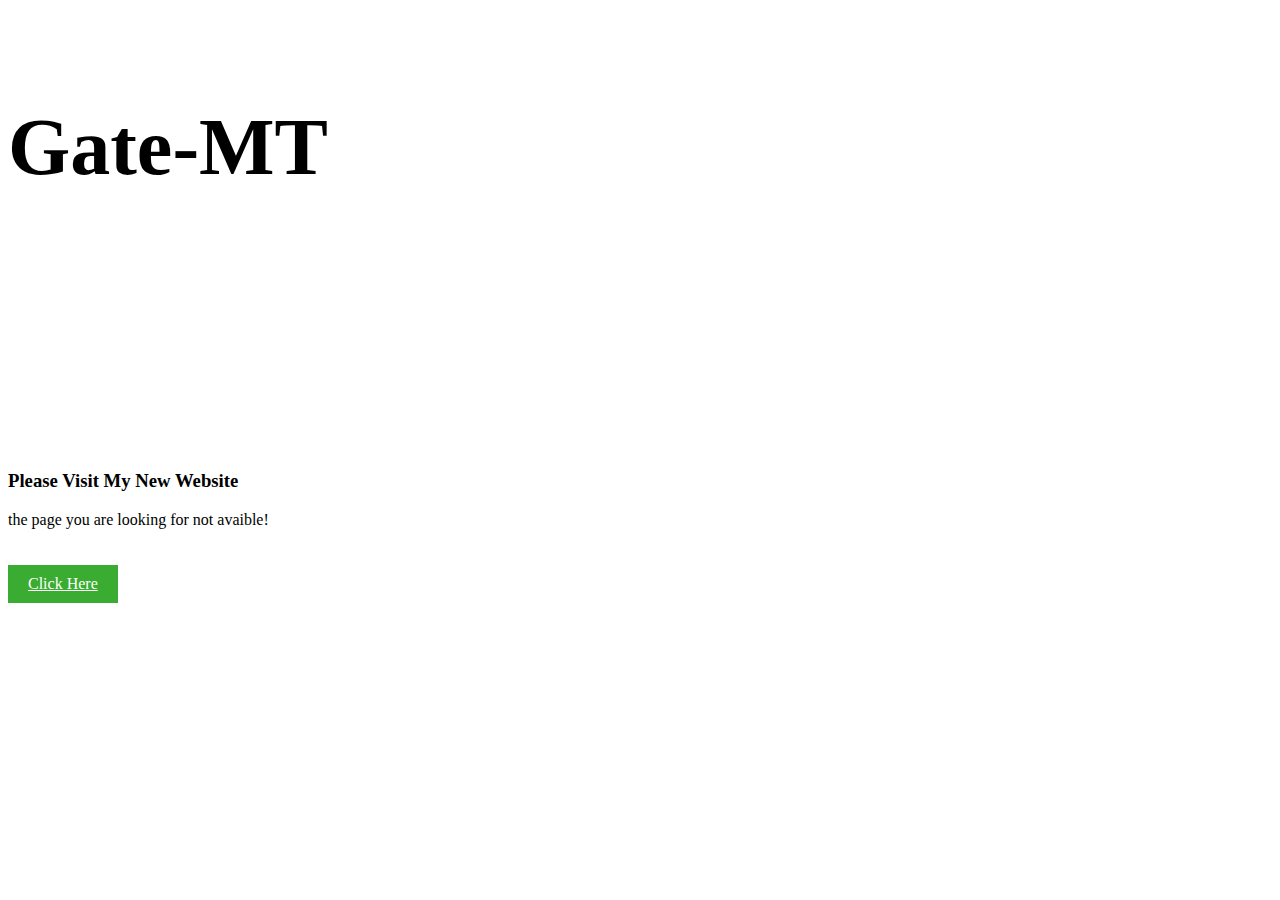
==== commit 52fc0fae: "Update index.html" ====
--- a/index.html
+++ b/index.html
@@ -1,3304 +1,67 @@
-<html>
-
-<head>
-    <meta name="google-site-verification" content="BmQBGgFdl6hKPCwa0HFXZPlPVuKPICZ4Vg8LfdnW2X8" />
-
-    <meta name="viewport" content="width=device-width, initial-scale=1" />
-    <meta charset="UTF-8">
-    <title>MSE-NITH</title>
-    <link rel="icon" type="image/png" href="Am (1).png" />
-    <link href="https://fonts.googleapis.com/css?family=Righteous&display=swap" rel="stylesheet">
-    <link rel="stylesheet" href="https://cdnjs.cloudflare.com/ajax/libs/font-awesome/4.7.0/css/font-awesome.min.css">
-    <style>
-        body {
-            margin: 0;
-            padding: 0;
-        }
-        
-        * {
-            font-family: Arial, Helvetica, sans-serif;
-        }
-        
-        .nav-bar {
-            height: 70px;
-            background: #333;
-        }
-        
-        .brand {
-            position: absolute;
-            padding-left: 20px;
-            float: left;
-            line-height: 70px;
-            text-transform: uppercase;
-            font-size: 1.4em;
-        }
-        
-        .brand a img {
-            max-height: 70px;
-        }
-        
-        .brand a,
-        .brand a:visited {
-            color: #ffffff;
-            text-decoration: none;
-        }
-        
-        .nav-container {
-            max-width: 1000px;
-            margin: 0 auto;
-        }
-        
-        nav {
-            float: right;
-        }
-        
-        nav ul {
-            list-style: none;
-            margin: 0;
-            padding: 0;
-        }
-        
-        nav ul li {
-            float: left;
-            position: relative;
-        }
-        
-        nav ul li a,
-        nav ul li a:visited {
-            display: block;
-            padding: 0 20px;
-            line-height: 70px;
-            background: #333;
-            color: #ffffff;
-            text-decoration: none;
-        }
-        
-        nav ul li a:hover,
-        nav ul li a:visited:hover {
-            background: #4CAF50;
-            color: #ffffff;
-        }
-        
-        nav ul li a:not(:only-child):after,
-        nav ul li a:visited:not(:only-child):after {
-            padding-left: 4px;
-        }
-        
-        nav ul li ul li {
-            min-width: 190px;
-        }
-        
-        nav ul li ul li a {
-            padding: 15px;
-            line-height: 20px;
-        }
-        
-        .nav-dropdown {
-            position: absolute;
-            display: none;
-            z-index: 1;
-            box-shadow: 0 3px 12px rgba(0, 0, 0, 0.15);
-        }
-        
-        .nav-mobile {
-            display: none;
-            position: absolute;
-            top: 0;
-            right: 0;
-            background: #333;
-            height: 70px;
-            width: 75px;
-        }
-        
-        @media only screen and (max-width: 798px) {
-            .nav-mobile {
-                display: block;
-            }
-            nav {
-                width: 100%;
-                padding: 70px 0 15px;
-            }
-            nav ul {
-                display: none;
-            }
-            nav ul li {
-                float: none;
-            }
-            nav ul li a {
-                padding: 15px;
-                line-height: 20px;
-                padding-left: 25%;
-            }
-            nav ul li ul li a {
-                float: none;
-                text-decoration: none;
-                display: block;
-                padding-left: 5%;
-            }
-            .nav-dropdown {
-                position: static;
-            }
-            .brand a img {
-                max-height: 60px;
-                margin-top: 5px;
-            }
-        }
-        
-        @media screen and (min-width: 799px) {
-            .nav-list {
-                display: block !important;
-            }
-        }
-        
-        #nav-toggle {
-            position: absolute;
-            left: 18px;
-            top: 22px;
-            cursor: pointer;
-            padding: 10px 35px 16px 0px;
-        }
-        
-        #nav-toggle span,
-        #nav-toggle span:before,
-        #nav-toggle span:after {
-            cursor: pointer;
-            border-radius: 1px;
-            height: 5px;
-            width: 35px;
-            background: #ffffff;
-            position: absolute;
-            display: block;
-            content: '';
-            transition: all 300ms ease-in-out;
-        }
-        
-        #nav-toggle span:before {
-            top: -10px;
-        }
-        
-        #nav-toggle span:after {
-            bottom: -10px;
-        }
-        
-        #nav-toggle.active span {
-            background-color: transparent;
-        }
-        
-        #nav-toggle.active span:before,
-        #nav-toggle.active span:after {
-            top: 0;
-        }
-        
-        #nav-toggle.active span:before {
-            transform: rotate(45deg);
-        }
-        
-        #nav-toggle.active span:after {
-            transform: rotate(-45deg);
-        }
-        
-        article {
-            max-width: 1000px;
-            margin: 0 auto;
-            padding: 10px;
-        }
-        
-        table {
-            font-family: arial, sans-serif;
-            border-collapse: collapse;
-            width: 100%;
-        }
-        
-        table a {
-            float: none;
-            color: black;
-            text-decoration: none;
-            display: block;
-            text-align: left;
-        }
-        
-        td:hover {
-            background-color: #4CAF50;
-        }
-        
-        td a:hover {
-            color: white;
-        }
-        
-        td,
-        th {
-            border: 1px solid #dddddd;
-            text-align: left;
-            padding: 8px;
-        }
-        
-        tr:nth-child(even) {
-            background-color: #dddddd;
-        }
-        
-        footer {
-            text-align: center;
-            padding: 3px;
-            background-color: DarkSalmon;
-            color: white;
-        }
-        
-        .ctn {
-            font-size: 20px;
-        }
-        
-        .on {
-            background-color: #4CAF50;
-            color: white;
-        }
-        
-        .onn {
-            background-color: red;
-            color: white;
-        }
-        
-        .are {
-             background-color: palevioletred;
-            color: white;
-            font-size: larger;
-            text-align: center;
-        }
-        
-        .ok {
-            background-color: #333;
-            color: white;
-            padding-left: 3px;
-        }
-        
-        .ol {
-            border: 2px solid #333;
-            width: 100%;
-            height: fit-content;
-            background-color: #333;
-            color: white;
-            padding-top: 10px;
-            padding-bottom: 10px;
-        }
-        
-        .jk {
-            background-color: white;
-            padding-top: 17px;
-        }
-        
-        .pk {
-            border-right: 2px solid white;
-            border-top: 2px solid white;
-            border-bottom: 2px solid white;
-            width: 100%;
-            height: fit-content;
-            background-color: #333;
-            color: white;
-            padding-top: 10px;
-            padding-bottom: 10px;
-        }
-        
-        .pk a {
-            padding-left: 2px;
-            padding-right: 0px;
-            position: absolute;
-            color: white;
-        }
-
-        
-        .loader-wrapper {
-            width: 100%;
-            height: 100%;
-            position: fixed;
-            top: 0;
-            left: 0;
-            background-color: #242f3f;
-            display: flex;
-            justify-content: center;
-            align-items: center;
-            z-index: 999999;
-        }
-        
-        .loader {
-            display: inline-block;
-            width: 30px;
-            height: 30px;
-            position: relative;
-            border: 4px solid #Fff;
-            animation: loader 2s infinite ease;
-        }
-        
-        .loader-inner {
-            vertical-align: top;
-            display: inline-block;
-            width: 100%;
-            background-color: #fff;
-            animation: loader-inner 2s infinite ease-in;
-        }
-        
-        @keyframes loader {
-            0% {
-                transform: rotate(0deg);
-            }
-            25% {
-                transform: rotate(180deg);
-            }
-            50% {
-                transform: rotate(180deg);
-            }
-            75% {
-                transform: rotate(360deg);
-            }
-            100% {
-                transform: rotate(360deg);
-            }
-        }
-        
-        @keyframes loader-inner {
-            0% {
-                height: 0%;
-            }
-            25% {
-                height: 0%;
-            }
-            50% {
-                height: 100%;
-            }
-            75% {
-                height: 100%;
-            }
-            100% {
-                height: 0%;
-            }
-        }
-        
-        * {
-            box-sizing: border-box
-        }
-        
-        body {
-            font-family: Verdana, sans-serif;
-            margin: 0
-        }
-        
-        .mySlides {
-            display: none
-        }
-        
-        img {
-            vertical-align: middle;
-        }
-        /* Slideshow container */
-        
-        .slideshow-container {
-            overflow: auto;
-            border-radius: 10%;
-            max-width: 800px;
-            position: relative;
-            margin: auto;
-            margin-top: 5px;
-            height: auto;
-        }
-        /* Next & previous buttons */
-        
-        .prev,
-        .next {
-            cursor: pointer;
-            position: absolute;
-            top: 50%;
-            width: auto;
-            padding: 16px;
-            margin-top: -22px;
-            color: white;
-            font-weight: bold;
-            font-size: 18px;
-            transition: 0.6s ease;
-            border-radius: 0 3px 3px 0;
-            user-select: none;
-        }
-        /* Position the "next button" to the right */
-        
-        .next {
-            right: 0;
-            border-radius: 3px 0 0 3px;
-        }
-        /* On hover, add a black background color with a little bit see-through */
-        
-        .prev:hover,
-        .next:hover {
-            background-color: rgba(0, 0, 0, 0.8);
-        }
-        /* Caption text */
-        
-        .text {
-            color: #f2f2f2;
-            font-size: 15px;
-            padding: 8px 12px;
-            position: absolute;
-            bottom: 8px;
-            width: 100%;
-            text-align: center;
-        }
-        /* Number text (1/3 etc) */
-        
-        .numbertext {
-            color: #f2f2f2;
-            font-size: 12px;
-            padding: 8px 12px;
-            position: absolute;
-            top: 0;
-        }
-        /* The dots/bullets/indicators */
-        
-        .dot {
-            cursor: pointer;
-            height: 15px;
-            width: 15px;
-            margin: 0 1px;
-            background-color: #bbb;
-            border-radius: 50%;
-            display: inline-block;
-            transition: background-color 0.6s ease;
-        }
-        
-        .active,
-        .dot:hover {
-            background-color: #717171;
-        }
-        /* Fading animation */
-        
-        .fade {
-            -webkit-animation-name: fade;
-            -webkit-animation-duration: 1.5s;
-            animation-name: fade;
-            animation-duration: 1.5s;
-        }
-        
-        @-webkit-keyframes fade {
-            from {
-                opacity: .4
-            }
-            to {
-                opacity: 1
-            }
-        }
-        
-        @keyframes fade {
-            from {
-                opacity: .4
-            }
-            to {
-                opacity: 1
-            }
-        }
-        /* On smaller screens, decrease text size */
-        
-        @media only screen and (max-width: 300px) {
-            .prev,
-            .next,
-            .text {
-                font-size: 11px
-            }
-        }
-        /* ye yha se chutiyapa start hh */
-        /* W3.CSS 4.15 December 2020 by Jan Egil and Borge Refsnes */
-        
-        html {
-            box-sizing: border-box
-        }
-        
-        *,
-        *:before,
-        *:after {
-            box-sizing: inherit
-        }
-        /* Extract from normalize.css by Nicolas Gallagher and Jonathan Neal git.io/normalize */
-        
-        html {
-            -ms-text-size-adjust: 100%;
-            -webkit-text-size-adjust: 100%
-        }
-        
-        body {
-            margin: 0
-        }
-        
-        article,
-        aside,
-        details,
-        figcaption,
-        figure,
-        footer,
-        header,
-        main,
-        menu,
-        nav,
-        section {
-            display: block
-        }
-        
-        summary {
-            display: list-item
-        }
-        
-        audio,
-        canvas,
-        progress,
-        video {
-            display: inline-block
-        }
-        
-        progress {
-            vertical-align: baseline
-        }
-        
-        audio:not([controls]) {
-            display: none;
-            height: 0
-        }
-        
-        [hidden],
-        template {
-            display: none
-        }
-        
-        a {
-            background-color: transparent
-        }
-        
-        a:active,
-        a:hover {
-            outline-width: 0
-        }
-        
-        abbr[title] {
-            border-bottom: none;
-            text-decoration: underline;
-            text-decoration: underline dotted
-        }
-        
-        b,
-        strong {
-            font-weight: bolder
-        }
-        
-        dfn {
-            font-style: italic
-        }
-        
-        mark {
-            background: #ff0;
-            color: #000
-        }
-        
-        small {
-            font-size: 80%
-        }
-        
-        sub,
-        sup {
-            font-size: 75%;
-            line-height: 0;
-            position: relative;
-            vertical-align: baseline
-        }
-        
-        sub {
-            bottom: -0.25em
-        }
-        
-        sup {
-            top: -0.5em
-        }
-        
-        figure {
-            margin: 1em 40px
-        }
-        
-        img {
-            border-style: none
-        }
-        
-        code,
-        kbd,
-        pre,
-        samp {
-            font-family: monospace, monospace;
-            font-size: 1em
-        }
-        
-        hr {
-            box-sizing: content-box;
-            height: 0;
-            overflow: visible
-        }
-        
-        button,
-        input,
-        select,
-        textarea,
-        optgroup {
-            font: inherit;
-            margin: 0
-        }
-        
-        optgroup {
-            font-weight: bold
-        }
-        
-        button,
-        input {
-            overflow: visible
-        }
-        
-        button,
-        select {
-            text-transform: none
-        }
-        
-        button,
-        [type=button],
-        [type=reset],
-        [type=submit] {
-            -webkit-appearance: button
-        }
-        
-        button::-moz-focus-inner,
-        [type=button]::-moz-focus-inner,
-        [type=reset]::-moz-focus-inner,
-        [type=submit]::-moz-focus-inner {
-            border-style: none;
-            padding: 0
-        }
-        
-        button:-moz-focusring,
-        [type=button]:-moz-focusring,
-        [type=reset]:-moz-focusring,
-        [type=submit]:-moz-focusring {
-            outline: 1px dotted ButtonText
-        }
-        
-        fieldset {
-            border: 1px solid #c0c0c0;
-            margin: 0 2px;
-            padding: .35em .625em .75em
-        }
-        
-        legend {
-            color: inherit;
-            display: table;
-            max-width: 100%;
-            padding: 0;
-            white-space: normal
-        }
-        
-        textarea {
-            overflow: auto
-        }
-        
-        [type=checkbox],
-        [type=radio] {
-            padding: 0
-        }
-        
-        [type=number]::-webkit-inner-spin-button,
-        [type=number]::-webkit-outer-spin-button {
-            height: auto
-        }
-        
-        [type=search] {
-            -webkit-appearance: textfield;
-            outline-offset: -2px
-        }
-        
-        [type=search]::-webkit-search-decoration {
-            -webkit-appearance: none
-        }
-        
-         ::-webkit-file-upload-button {
-            -webkit-appearance: button;
-            font: inherit
-        }
-        /* End extract */
-        
-        html,
-        body {
-            font-family: Verdana, sans-serif;
-            font-size: 15px;
-            line-height: 1.5
-        }
-        
-        html {
-            overflow-x: hidden
-        }
-        
-        h1 {
-            font-size: 36px
-        }
-        
-        h2 {
-            font-size: 30px
-        }
-        
-        h3 {
-            font-size: 24px
-        }
-        
-        h4 {
-            font-size: 20px
-        }
-        
-        h5 {
-            font-size: 18px
-        }
-        
-        h6 {
-            font-size: 16px
-        }
-        
-        .w3-serif {
-            font-family: serif
-        }
-        
-        .w3-sans-serif {
-            font-family: sans-serif
-        }
-        
-        .w3-cursive {
-            font-family: cursive
-        }
-        
-        .w3-monospace {
-            font-family: monospace
-        }
-        
-        h1,
-        h2,
-        h3,
-        h4,
-        h5,
-        h6 {
-            font-family: "Segoe UI", Arial, sans-serif;
-            font-weight: 400;
-            margin: 10px 0
-        }
-        
-        .w3-wide {
-            letter-spacing: 4px
-        }
-        
-        hr {
-            border: 0;
-            border-top: 1px solid #eee;
-            margin: 20px 0
-        }
-        
-        .w3-image {
-            max-width: 100%;
-            height: auto
-        }
-        
-        img {
-            vertical-align: middle
-        }
-        
-        a {
-            color: inherit
-        }
-        
-        .w3-table,
-        .w3-table-all {
-            border-collapse: collapse;
-            border-spacing: 0;
-            width: 100%;
-            display: table
-        }
-        
-        .w3-table-all {
-            border: 1px solid #ccc
-        }
-        
-        .w3-bordered tr,
-        .w3-table-all tr {
-            border-bottom: 1px solid #ddd
-        }
-        
-        .w3-striped tbody tr:nth-child(even) {
-            background-color: #f1f1f1
-        }
-        
-        .w3-table-all tr:nth-child(odd) {
-            background-color: #fff
-        }
-        
-        .w3-table-all tr:nth-child(even) {
-            background-color: #f1f1f1
-        }
-        
-        .w3-hoverable tbody tr:hover,
-        .w3-ul.w3-hoverable li:hover {
-            background-color: #ccc
-        }
-        
-        .w3-centered tr th,
-        .w3-centered tr td {
-            text-align: center
-        }
-        
-        .w3-table td,
-        .w3-table th,
-        .w3-table-all td,
-        .w3-table-all th {
-            padding: 8px 8px;
-            display: table-cell;
-            text-align: left;
-            vertical-align: top
-        }
-        
-        .w3-table th:first-child,
-        .w3-table td:first-child,
-        .w3-table-all th:first-child,
-        .w3-table-all td:first-child {
-            padding-left: 16px
-        }
-        
-        .w3-btn,
-        .w3-button {
-            border: none;
-            display: inline-block;
-            padding: 8px 16px;
-            vertical-align: middle;
-            overflow: hidden;
-            text-decoration: none;
-            color: inherit;
-            background-color: inherit;
-            text-align: center;
-            cursor: pointer;
-            white-space: nowrap
-        }
-        
-        .w3-btn:hover {
-            box-shadow: 0 8px 16px 0 rgba(0, 0, 0, 0.2), 0 6px 20px 0 rgba(0, 0, 0, 0.19)
-        }
-        
-        .w3-btn,
-        .w3-button {
-            -webkit-touch-callout: none;
-            -webkit-user-select: none;
-            -khtml-user-select: none;
-            -moz-user-select: none;
-            -ms-user-select: none;
-            user-select: none
-        }
-        
-        .w3-disabled,
-        .w3-btn:disabled,
-        .w3-button:disabled {
-            cursor: not-allowed;
-            opacity: 0.3
-        }
-        
-        .w3-disabled *,
-         :disabled * {
-            pointer-events: none
-        }
-        
-        .w3-btn.w3-disabled:hover,
-        .w3-btn:disabled:hover {
-            box-shadow: none
-        }
-        
-        .w3-badge,
-        .w3-tag {
-            background-color: #000;
-            color: #fff;
-            display: inline-block;
-            padding-left: 8px;
-            padding-right: 8px;
-            text-align: center
-        }
-        
-        .w3-badge {
-            border-radius: 50%
-        }
-        
-        .w3-ul {
-            list-style-type: none;
-            padding: 0;
-            margin: 0
-        }
-        
-        .w3-ul li {
-            padding: 8px 16px;
-            border-bottom: 1px solid #ddd
-        }
-        
-        .w3-ul li:last-child {
-            border-bottom: none
-        }
-        
-        .w3-tooltip,
-        .w3-display-container {
-            position: relative
-        }
-        
-        .w3-tooltip .w3-text {
-            display: none
-        }
-        
-        .w3-tooltip:hover .w3-text {
-            display: inline-block
-        }
-        
-        .w3-ripple:active {
-            opacity: 0.5
-        }
-        
-        .w3-ripple {
-            transition: opacity 0s
-        }
-        
-        .w3-input {
-            padding: 8px;
-            display: block;
-            border: none;
-            border-bottom: 1px solid #ccc;
-            width: 100%
-        }
-        
-        .w3-select {
-            padding: 9px 0;
-            width: 100%;
-            border: none;
-            border-bottom: 1px solid #ccc
-        }
-        
-        .w3-dropdown-click,
-        .w3-dropdown-hover {
-            position: relative;
-            display: inline-block;
-            cursor: pointer
-        }
-        
-        .w3-dropdown-hover:hover .w3-dropdown-content {
-            display: block
-        }
-        
-        .w3-dropdown-hover:first-child,
-        .w3-dropdown-click:hover {
-            background-color: #ccc;
-            color: #000
-        }
-        
-        .w3-dropdown-hover:hover>.w3-button:first-child,
-        .w3-dropdown-click:hover>.w3-button:first-child {
-            background-color: #ccc;
-            color: #000
-        }
-        
-        .w3-dropdown-content {
-            cursor: auto;
-            color: #000;
-            background-color: #fff;
-            display: none;
-            position: absolute;
-            min-width: 160px;
-            margin: 0;
-            padding: 0;
-            z-index: 1
-        }
-        
-        .w3-check,
-        .w3-radio {
-            width: 24px;
-            height: 24px;
-            position: relative;
-            top: 6px
-        }
-        
-        .w3-sidebar {
-            height: 100%;
-            width: 400px;
-            background-color: #333;
-            position: fixed!important;
-            z-index: 1;
-            overflow: auto;
-            color: white;
-        }
-        
-        .w3-bar-block .w3-dropdown-hover,
-        .w3-bar-block .w3-dropdown-click {
-            width: 100%
-        }
-        
-        .w3-bar-block .w3-dropdown-hover .w3-dropdown-content,
-        .w3-bar-block .w3-dropdown-click .w3-dropdown-content {
-            min-width: 100%
-        }
-        
-        .w3-bar-block .w3-dropdown-hover .w3-button,
-        .w3-bar-block .w3-dropdown-click .w3-button {
-            width: 100%;
-            text-align: left;
-            padding: 8px 16px
-        }
-        
-        .w3-main,
-        #main {
-            transition: margin-left .4s
-        }
-        
-        .w3-modal {
-            z-index: 3;
-            display: none;
-            padding-top: 100px;
-            position: fixed;
-            left: 0;
-            top: 0;
-            width: 100%;
-            height: 100%;
-            overflow: auto;
-            background-color: rgb(0, 0, 0);
-            background-color: rgba(0, 0, 0, 0.4)
-        }
-        
-        .w3-modal-content {
-            margin: auto;
-            background-color: #fff;
-            position: relative;
-            padding: 0;
-            outline: 0;
-            width: 600px
-        }
-        
-        .w3-bar {
-            width: 100%;
-            overflow: hidden
-        }
-        
-        .w3-center .w3-bar {
-            display: inline-block;
-            width: auto
-        }
-        
-        .w3-bar .w3-bar-item {
-            padding: 8px 16px;
-            float: left;
-            width: auto;
-            border: none;
-            display: block;
-            outline: 0
-        }
-        
-        .w3-bar .w3-dropdown-hover,
-        .w3-bar .w3-dropdown-click {
-            position: static;
-            float: left
-        }
-        
-        .w3-bar .w3-button {
-            white-space: normal
-        }
-        
-        .w3-bar-block .w3-bar-item {
-            width: 100%;
-            display: block;
-            padding: 8px 16px;
-            text-align: left;
-            border: none;
-            white-space: normal;
-            float: none;
-            outline: 0
-        }
-        
-        .w3-bar-block.w3-center .w3-bar-item {
-            text-align: center
-        }
-        
-        .w3-block {
-            display: block;
-            width: 100%
-        }
-        
-        .w3-responsive {
-            display: block;
-            overflow-x: auto
-        }
-        
-        .w3-container:after,
-        .w3-container:before,
-        .w3-panel:after,
-        .w3-panel:before,
-        .w3-row:after,
-        .w3-row:before,
-        .w3-row-padding:after,
-        .w3-row-padding:before,
-        .w3-cell-row:before,
-        .w3-cell-row:after,
-        .w3-clear:after,
-        .w3-clear:before,
-        .w3-bar:before,
-        .w3-bar:after {
-            content: "";
-            display: table;
-            clear: both
-        }
-        
-        .w3-col,
-        .w3-half,
-        .w3-third,
-        .w3-twothird,
-        .w3-threequarter,
-        .w3-quarter {
-            float: left;
-            width: 100%
-        }
-        
-        .w3-col.s1 {
-            width: 8.33333%
-        }
-        
-        .w3-col.s2 {
-            width: 16.66666%
-        }
-        
-        .w3-col.s3 {
-            width: 24.99999%
-        }
-        
-        .w3-col.s4 {
-            width: 33.33333%
-        }
-        
-        .w3-col.s5 {
-            width: 41.66666%
-        }
-        
-        .w3-col.s6 {
-            width: 49.99999%
-        }
-        
-        .w3-col.s7 {
-            width: 58.33333%
-        }
-        
-        .w3-col.s8 {
-            width: 66.66666%
-        }
-        
-        .w3-col.s9 {
-            width: 74.99999%
-        }
-        
-        .w3-col.s10 {
-            width: 83.33333%
-        }
-        
-        .w3-col.s11 {
-            width: 91.66666%
-        }
-        
-        .w3-col.s12 {
-            width: 99.99999%
-        }
-        
-        @media (min-width:601px) {
-            .w3-col.m1 {
-                width: 8.33333%
-            }
-            .w3-col.m2 {
-                width: 16.66666%
-            }
-            .w3-col.m3,
-            .w3-quarter {
-                width: 24.99999%
-            }
-            .w3-col.m4,
-            .w3-third {
-                width: 33.33333%
-            }
-            .w3-col.m5 {
-                width: 41.66666%
-            }
-            .w3-col.m6,
-            .w3-half {
-                width: 49.99999%
-            }
-            .w3-col.m7 {
-                width: 58.33333%
-            }
-            .w3-col.m8,
-            .w3-twothird {
-                width: 66.66666%
-            }
-            .w3-col.m9,
-            .w3-threequarter {
-                width: 74.99999%
-            }
-            .w3-col.m10 {
-                width: 83.33333%
-            }
-            .w3-col.m11 {
-                width: 91.66666%
-            }
-            .w3-col.m12 {
-                width: 99.99999%
-            }
-        }
-        
-        @media (min-width:993px) {
-            .w3-col.l1 {
-                width: 8.33333%
-            }
-            .w3-col.l2 {
-                width: 16.66666%
-            }
-            .w3-col.l3 {
-                width: 24.99999%
-            }
-            .w3-col.l4 {
-                width: 33.33333%
-            }
-            .w3-col.l5 {
-                width: 41.66666%
-            }
-            .w3-col.l6 {
-                width: 49.99999%
-            }
-            .w3-col.l7 {
-                width: 58.33333%
-            }
-            .w3-col.l8 {
-                width: 66.66666%
-            }
-            .w3-col.l9 {
-                width: 74.99999%
-            }
-            .w3-col.l10 {
-                width: 83.33333%
-            }
-            .w3-col.l11 {
-                width: 91.66666%
-            }
-            .w3-col.l12 {
-                width: 99.99999%
-            }
-        }
-        
-        .w3-rest {
-            overflow: hidden
-        }
-        
-        .w3-stretch {
-            margin-left: -16px;
-            margin-right: -16px
-        }
-        
-        .w3-content,
-        .w3-auto {
-            margin-left: auto;
-            margin-right: auto
-        }
-        
-        .w3-content {
-            max-width: 980px
-        }
-        
-        .w3-auto {
-            max-width: 1140px
-        }
-        
-        .w3-cell-row {
-            display: table;
-            width: 100%
-        }
-        
-        .w3-cell {
-            display: table-cell
-        }
-        
-        .w3-cell-top {
-            vertical-align: top
-        }
-        
-        .w3-cell-middle {
-            vertical-align: middle
-        }
-        
-        .w3-cell-bottom {
-            vertical-align: bottom
-        }
-        
-        .w3-hide {
-            display: none!important
-        }
-        
-        .w3-show-block,
-        .w3-show {
-            display: block!important
-        }
-        
-        .w3-show-inline-block {
-            display: inline-block!important
-        }
-        
-        @media (max-width:1205px) {
-            .w3-auto {
-                max-width: 95%
-            }
-        }
-        
-        @media (max-width:600px) {
-            .w3-modal-content {
-                margin: 0 10px;
-                width: auto!important
-            }
-            .w3-modal {
-                padding-top: 30px
-            }
-            .w3-dropdown-hover.w3-mobile .w3-dropdown-content,
-            .w3-dropdown-click.w3-mobile .w3-dropdown-content {
-                position: relative
-            }
-            .w3-hide-small {
-                display: none!important
-            }
-            .w3-mobile {
-                display: block;
-                width: 100%!important
-            }
-            .w3-bar-item.w3-mobile,
-            .w3-dropdown-hover.w3-mobile,
-            .w3-dropdown-click.w3-mobile {
-                text-align: center
-            }
-            .w3-dropdown-hover.w3-mobile,
-            .w3-dropdown-hover.w3-mobile .w3-btn,
-            .w3-dropdown-hover.w3-mobile .w3-button,
-            .w3-dropdown-click.w3-mobile,
-            .w3-dropdown-click.w3-mobile .w3-btn,
-            .w3-dropdown-click.w3-mobile .w3-button {
-                width: 100%
-            }
-        }
-        
-        @media (max-width:768px) {
-            .w3-modal-content {
-                width: 500px
-            }
-            .w3-modal {
-                padding-top: 50px
-            }
-        }
-        
-        @media (min-width:993px) {
-            .w3-modal-content {
-                width: 900px
-            }
-            .w3-hide-large {
-                display: none!important
-            }
-            .w3-sidebar.w3-collapse {
-                display: block!important
-            }
-        }
-        
-        @media (max-width:992px) and (min-width:601px) {
-            .w3-hide-medium {
-                display: none!important
-            }
-        }
-        
-        @media (max-width:992px) {
-            .w3-sidebar.w3-collapse {
-                display: none
-            }
-            .w3-main {
-                margin-left: 0!important;
-                margin-right: 0!important
-            }
-            .w3-auto {
-                max-width: 100%
-            }
-        }
-        
-        .w3-top,
-        .w3-bottom {
-            position: fixed;
-            width: 100%;
-            z-index: 1
-        }
-        
-        .w3-top {
-            top: 0
-        }
-        
-        .w3-bottom {
-            bottom: 0
-        }
-        
-        .w3-overlay {
-            position: fixed;
-            display: none;
-            width: 100%;
-            height: 100%;
-            top: 0;
-            left: 0;
-            right: 0;
-            bottom: 0;
-            background-color: rgba(0, 0, 0, 0.5);
-            z-index: 2
-        }
-        
-        .w3-display-topleft {
-            position: absolute;
-            left: 0;
-            top: 0
-        }
-        
-        .w3-display-topright {
-            position: absolute;
-            right: 0;
-            top: 0
-        }
-        
-        .w3-display-bottomleft {
-            position: absolute;
-            left: 0;
-            bottom: 0
-        }
-        
-        .w3-display-bottomright {
-            position: absolute;
-            right: 0;
-            bottom: 0
-        }
-        
-        .w3-display-middle {
-            position: absolute;
-            top: 50%;
-            left: 50%;
-            transform: translate(-50%, -50%);
-            -ms-transform: translate(-50%, -50%)
-        }
-        
-        .w3-display-left {
-            position: absolute;
-            top: 50%;
-            left: 0%;
-            transform: translate(0%, -50%);
-            -ms-transform: translate(-0%, -50%)
-        }
-        
-        .w3-display-right {
-            position: absolute;
-            top: 50%;
-            right: 0%;
-            transform: translate(0%, -50%);
-            -ms-transform: translate(0%, -50%)
-        }
-        
-        .w3-display-topmiddle {
-            position: absolute;
-            left: 50%;
-            top: 0;
-            transform: translate(-50%, 0%);
-            -ms-transform: translate(-50%, 0%)
-        }
-        
-        .w3-display-bottommiddle {
-            position: absolute;
-            left: 50%;
-            bottom: 0;
-            transform: translate(-50%, 0%);
-            -ms-transform: translate(-50%, 0%)
-        }
-        
-        .w3-display-container:hover .w3-display-hover {
-            display: block
-        }
-        
-        .w3-display-container:hover span.w3-display-hover {
-            display: inline-block
-        }
-        
-        .w3-display-hover {
-            display: none
-        }
-        
-        .w3-display-position {
-            position: absolute
-        }
-        
-        .w3-circle {
-            border-radius: 50%
-        }
-        
-        .w3-round-small {
-            border-radius: 2px
-        }
-        
-        .w3-round,
-        .w3-round-medium {
-            border-radius: 4px
-        }
-        
-        .w3-round-large {
-            border-radius: 8px
-        }
-        
-        .w3-round-xlarge {
-            border-radius: 16px
-        }
-        
-        .w3-round-xxlarge {
-            border-radius: 32px
-        }
-        
-        .w3-row-padding,
-        .w3-row-padding>.w3-half,
-        .w3-row-padding>.w3-third,
-        .w3-row-padding>.w3-twothird,
-        .w3-row-padding>.w3-threequarter,
-        .w3-row-padding>.w3-quarter,
-        .w3-row-padding>.w3-col {
-            padding: 0 8px
-        }
-        
-        .w3-container,
-        .w3-panel {
-            padding: 0.01em 16px
-        }
-        
-        .w3-panel {
-            margin-top: 16px;
-            margin-bottom: 16px
-        }
-        
-        .w3-code,
-        .w3-codespan {
-            font-family: Consolas, "courier new";
-            font-size: 16px
-        }
-        
-        .w3-code {
-            width: auto;
-            background-color: #fff;
-            padding: 8px 12px;
-            border-left: 4px solid #4CAF50;
-            word-wrap: break-word
-        }
-        
-        .w3-codespan {
-            color: crimson;
-            background-color: #f1f1f1;
-            padding-left: 4px;
-            padding-right: 4px;
-            font-size: 110%
-        }
-        
-        .w3-card,
-        .w3-card-2 {
-            box-shadow: 0 2px 5px 0 rgba(0, 0, 0, 0.16), 0 2px 10px 0 rgba(0, 0, 0, 0.12)
-        }
-        
-        .w3-card-4,
-        .w3-hover-shadow:hover {
-            box-shadow: 0 4px 10px 0 rgba(0, 0, 0, 0.2), 0 4px 20px 0 rgba(0, 0, 0, 0.19)
-        }
-        
-        .w3-spin {
-            animation: w3-spin 2s infinite linear
-        }
-        
-        @keyframes w3-spin {
-            0% {
-                transform: rotate(0deg)
-            }
-            100% {
-                transform: rotate(359deg)
-            }
-        }
-        
-        .w3-animate-fading {
-            animation: fading 10s infinite
-        }
-        
-        @keyframes fading {
-            0% {
-                opacity: 0
-            }
-            50% {
-                opacity: 1
-            }
-            100% {
-                opacity: 0
-            }
-        }
-        
-        .w3-animate-opacity {
-            animation: opac 0.8s
-        }
-        
-        @keyframes opac {
-            from {
-                opacity: 0
-            }
-            to {
-                opacity: 1
-            }
-        }
-        
-        .w3-animate-top {
-            position: relative;
-            animation: animatetop 0.4s
-        }
-        
-        @keyframes animatetop {
-            from {
-                top: -300px;
-                opacity: 0
-            }
-            to {
-                top: 0;
-                opacity: 1
-            }
-        }
-        
-        .w3-animate-left {
-            position: relative;
-            animation: animateleft 0.4s
-        }
-        
-        @keyframes animateleft {
-            from {
-                left: -300px;
-                opacity: 0
-            }
-            to {
-                left: 0;
-                opacity: 1
-            }
-        }
-        
-        .w3-animate-right {
-            position: relative;
-            animation: animateright 0.4s
-        }
-        
-        @keyframes animateright {
-            from {
-                right: -300px;
-                opacity: 0
-            }
-            to {
-                right: 0;
-                opacity: 1
-            }
-        }
-        
-        .w3-animate-bottom {
-            position: relative;
-            animation: animatebottom 0.4s
-        }
-        
-        @keyframes animatebottom {
-            from {
-                bottom: -300px;
-                opacity: 0
-            }
-            to {
-                bottom: 0;
-                opacity: 1
-            }
-        }
-        
-        .w3-animate-zoom {
-            animation: animatezoom 0.6s
-        }
-        
-        @keyframes animatezoom {
-            from {
-                transform: scale(0)
-            }
-            to {
-                transform: scale(1)
-            }
-        }
-        
-        .w3-animate-input {
-            transition: width 0.4s ease-in-out
-        }
-        
-        .w3-animate-input:focus {
-            width: 100%!important
-        }
-        
-        .w3-opacity,
-        .w3-hover-opacity:hover {
-            opacity: 0.60
-        }
-        
-        .w3-opacity-off,
-        .w3-hover-opacity-off:hover {
-            opacity: 1
-        }
-        
-        .w3-opacity-max {
-            opacity: 0.25
-        }
-        
-        .w3-opacity-min {
-            opacity: 0.75
-        }
-        
-        .w3-greyscale-max,
-        .w3-grayscale-max,
-        .w3-hover-greyscale:hover,
-        .w3-hover-grayscale:hover {
-            filter: grayscale(100%)
-        }
-        
-        .w3-greyscale,
-        .w3-grayscale {
-            filter: grayscale(75%)
-        }
-        
-        .w3-greyscale-min,
-        .w3-grayscale-min {
-            filter: grayscale(50%)
-        }
-        
-        .w3-sepia {
-            filter: sepia(75%)
-        }
-        
-        .w3-sepia-max,
-        .w3-hover-sepia:hover {
-            filter: sepia(100%)
-        }
-        
-        .w3-sepia-min {
-            filter: sepia(50%)
-        }
-        
-        .w3-tiny {
-            font-size: 10px!important
-        }
-        
-        .w3-small {
-            font-size: 12px!important
-        }
-        
-        .w3-medium {
-            font-size: 15px!important
-        }
-        
-        .w3-large {
-            font-size: 30px!important
-        }
-        
-        .w3-xlarge {
-            font-size: 24px!important
-        }
-        
-        .w3-xxlarge {
-            font-size: 36px!important
-        }
-        
-        .w3-xxxlarge {
-            font-size: 48px!important
-        }
-        
-        .w3-jumbo {
-            font-size: 64px!important
-        }
-        
-        .w3-left-align {
-            text-align: left!important
-        }
-        
-        .w3-right-align {
-            text-align: right!important
-        }
-        
-        .w3-justify {
-            text-align: justify!important
-        }
-        
-        .w3-center {
-            text-align: center!important
-        }
-        
-        .w3-border-0 {
-            border: 0!important
-        }
-        
-        .w3-border {
-            border: 1px solid #ccc!important
-        }
-        
-        .w3-border-top {
-            border-top: 1px solid #ccc!important
-        }
-        
-        .w3-border-bottom {
-            border-bottom: 1px solid #ccc!important
-        }
-        
-        .w3-border-left {
-            border-left: 1px solid #ccc!important
-        }
-        
-        .w3-border-right {
-            border-right: 1px solid #ccc!important
-        }
-        
-        .w3-topbar {
-            border-top: 6px solid #ccc!important
-        }
-        
-        .w3-bottombar {
-            border-bottom: 6px solid #ccc!important
-        }
-        
-        .w3-leftbar {
-            border-left: 6px solid #ccc!important
-        }
-        
-        .w3-rightbar {
-            border-right: 6px solid #ccc!important
-        }
-        
-        .w3-section,
-        .w3-code {
-            margin-top: 16px!important;
-            margin-bottom: 16px!important
-        }
-        
-        .w3-margin {
-            margin: 16px!important
-        }
-        
-        .w3-margin-top {
-            margin-top: 16px!important
-        }
-        
-        .w3-margin-bottom {
-            margin-bottom: 16px!important
-        }
-        
-        .w3-margin-left {
-            margin-left: 16px!important
-        }
-        
-        .w3-margin-right {
-            margin-right: 16px!important
-        }
-        
-        .w3-padding-small {
-            padding: 4px 8px!important
-        }
-        
-        .w3-padding {
-            padding: 8px 16px!important
-        }
-        
-        .w3-padding-large {
-            padding: 12px 24px!important
-        }
-        
-        .w3-padding-16 {
-            padding-top: 16px!important;
-            padding-bottom: 16px!important
-        }
-        
-        .w3-padding-24 {
-            padding-top: 24px!important;
-            padding-bottom: 24px!important
-        }
-        
-        .w3-padding-32 {
-            padding-top: 32px!important;
-            padding-bottom: 32px!important
-        }
-        
-        .w3-padding-48 {
-            padding-top: 48px!important;
-            padding-bottom: 48px!important
-        }
-        
-        .w3-padding-64 {
-            padding-top: 64px!important;
-            padding-bottom: 64px!important
-        }
-        
-        .w3-padding-top-64 {
-            padding-top: 64px!important
-        }
-        
-        .w3-padding-top-48 {
-            padding-top: 48px!important
-        }
-        
-        .w3-padding-top-32 {
-            padding-top: 32px!important
-        }
-        
-        .w3-padding-top-24 {
-            padding-top: 24px!important
-        }
-        
-        .w3-left {
-            float: left!important
-        }
-        
-        .w3-right {
-            float: right!important
-        }
-        
-        .w3-button:hover {
-            color: #000!important;
-            background-color: #ccc!important
-        }
-        
-        .w3-transparent,
-        .w3-hover-none:hover {
-            background-color: transparent!important
-        }
-        
-        .w3-hover-none:hover {
-            box-shadow: none!important
-        }
-        /* Colors */
-        
-        .w3-amber,
-        .w3-hover-amber:hover {
-            color: #000!important;
-            background-color: #ffc107!important
-        }
-        
-        .w3-aqua,
-        .w3-hover-aqua:hover {
-            color: #000!important;
-            background-color: #00ffff!important
-        }
-        
-        .w3-blue,
-        .w3-hover-blue:hover {
-            color: #fff!important;
-            background-color: #2196F3!important
-        }
-        
-        .w3-light-blue,
-        .w3-hover-light-blue:hover {
-            color: #000!important;
-            background-color: #87CEEB!important
-        }
-        
-        .w3-brown,
-        .w3-hover-brown:hover {
-            color: #fff!important;
-            background-color: #795548!important
-        }
-        
-        .w3-cyan,
-        .w3-hover-cyan:hover {
-            color: #000!important;
-            background-color: #00bcd4!important
-        }
-        
-        .w3-blue-grey,
-        .w3-hover-blue-grey:hover,
-        .w3-blue-gray,
-        .w3-hover-blue-gray:hover {
-            color: #fff!important;
-            background-color: #607d8b!important
-        }
-        
-        .w3-green,
-        .w3-hover-green:hover {
-            color: #fff!important;
-            background-color: #4CAF50!important
-        }
-        
-        .w3-light-green,
-        .w3-hover-light-green:hover {
-            color: #000!important;
-            background-color: #8bc34a!important
-        }
-        
-        .w3-indigo,
-        .w3-hover-indigo:hover {
-            color: #fff!important;
-            background-color: #3f51b5!important
-        }
-        
-        .w3-khaki,
-        .w3-hover-khaki:hover {
-            color: #000!important;
-            background-color: #f0e68c!important
-        }
-        
-        .w3-lime,
-        .w3-hover-lime:hover {
-            color: #000!important;
-            background-color: #cddc39!important
-        }
-        
-        .w3-orange,
-        .w3-hover-orange:hover {
-            color: #000!important;
-            background-color: #ff9800!important
-        }
-        
-        .w3-deep-orange,
-        .w3-hover-deep-orange:hover {
-            color: #fff!important;
-            background-color: #ff5722!important
-        }
-        
-        .w3-pink,
-        .w3-hover-pink:hover {
-            color: #fff!important;
-            background-color: #e91e63!important
-        }
-        
-        .w3-purple,
-        .w3-hover-purple:hover {
-            color: #fff!important;
-            background-color: #9c27b0!important
-        }
-        
-        .w3-deep-purple,
-        .w3-hover-deep-purple:hover {
-            color: #fff!important;
-            background-color: #673ab7!important
-        }
-        
-        .w3-red,
-        .w3-hover-red:hover {
-            color: #fff!important;
-            background-color: #f44336!important
-        }
-        
-        .w3-sand,
-        .w3-hover-sand:hover {
-            color: #000!important;
-            background-color: #fdf5e6!important
-        }
-        
-        .w3-teal,
-        .w3-hover-teal:hover {
-            color: #fff!important;
-            background-color: #009688!important
-        }
-        
-        .w3-yellow,
-        .w3-hover-yellow:hover {
-            color: #000!important;
-            background-color: #ffeb3b!important
-        }
-        
-        .w3-white,
-        .w3-hover-white:hover {
-            color: #000!important;
-            background-color: #fff!important
-        }
-        
-        .w3-black,
-        .w3-hover-black:hover {
-            color: #fff!important;
-            background-color: #000!important
-        }
-        
-        .w3-grey,
-        .w3-hover-grey:hover,
-        .w3-gray,
-        .w3-hover-gray:hover {
-            color: #000!important;
-            background-color: #9e9e9e!important
-        }
-        
-        .w3-light-grey,
-        .w3-hover-light-grey:hover,
-        .w3-light-gray,
-        .w3-hover-light-gray:hover {
-            color: #000!important;
-            background-color: #f1f1f1!important
-        }
-        
-        .w3-dark-grey,
-        .w3-hover-dark-grey:hover,
-        .w3-dark-gray,
-        .w3-hover-dark-gray:hover {
-            color: #fff!important;
-            background-color: #616161!important
-        }
-        
-        .w3-pale-red,
-        .w3-hover-pale-red:hover {
-            color: #000!important;
-            background-color: #ffdddd!important
-        }
-        
-        .w3-pale-green,
-        .w3-hover-pale-green:hover {
-            color: #000!important;
-            background-color: #ddffdd!important
-        }
-        
-        .w3-pale-yellow,
-        .w3-hover-pale-yellow:hover {
-            color: #000!important;
-            background-color: #ffffcc!important
-        }
-        
-        .w3-pale-blue,
-        .w3-hover-pale-blue:hover {
-            color: #000!important;
-            background-color: #ddffff!important
-        }
-        
-        .w3-text-amber,
-        .w3-hover-text-amber:hover {
-            color: #ffc107!important
-        }
-        
-        .w3-text-aqua,
-        .w3-hover-text-aqua:hover {
-            color: #00ffff!important
-        }
-        
-        .w3-text-blue,
-        .w3-hover-text-blue:hover {
-            color: #2196F3!important
-        }
-        
-        .w3-text-light-blue,
-        .w3-hover-text-light-blue:hover {
-            color: #87CEEB!important
-        }
-        
-        .w3-text-brown,
-        .w3-hover-text-brown:hover {
-            color: #795548!important
-        }
-        
-        .w3-text-cyan,
-        .w3-hover-text-cyan:hover {
-            color: #00bcd4!important
-        }
-        
-        .w3-text-blue-grey,
-        .w3-hover-text-blue-grey:hover,
-        .w3-text-blue-gray,
-        .w3-hover-text-blue-gray:hover {
-            color: #607d8b!important
-        }
-        
-        .w3-text-green,
-        .w3-hover-text-green:hover {
-            color: #4CAF50!important
-        }
-        
-        .w3-text-light-green,
-        .w3-hover-text-light-green:hover {
-            color: #8bc34a!important
-        }
-        
-        .w3-text-indigo,
-        .w3-hover-text-indigo:hover {
-            color: #3f51b5!important
-        }
-        
-        .w3-text-khaki,
-        .w3-hover-text-khaki:hover {
-            color: #b4aa50!important
-        }
-        
-        .w3-text-lime,
-        .w3-hover-text-lime:hover {
-            color: #cddc39!important
-        }
-        
-        .w3-text-orange,
-        .w3-hover-text-orange:hover {
-            color: #ff9800!important
-        }
-        
-        .w3-text-deep-orange,
-        .w3-hover-text-deep-orange:hover {
-            color: #ff5722!important
-        }
-        
-        .w3-text-pink,
-        .w3-hover-text-pink:hover {
-            color: #e91e63!important
-        }
-        
-        .w3-text-purple,
-        .w3-hover-text-purple:hover {
-            color: #9c27b0!important
-        }
-        
-        .w3-text-deep-purple,
-        .w3-hover-text-deep-purple:hover {
-            color: #673ab7!important
-        }
-        
-        .w3-text-red,
-        .w3-hover-text-red:hover {
-            color: #f44336!important
-        }
-        
-        .w3-text-sand,
-        .w3-hover-text-sand:hover {
-            color: #fdf5e6!important
-        }
-        
-        .w3-text-teal,
-        .w3-hover-text-teal:hover {
-            color: #009688!important
-        }
-        
-        .w3-text-yellow,
-        .w3-hover-text-yellow:hover {
-            color: #d2be0e!important
-        }
-        
-        .w3-text-white,
-        .w3-hover-text-white:hover {
-            color: #fff!important
-        }
-        
-        .w3-text-black,
-        .w3-hover-text-black:hover {
-            color: #000!important
-        }
-        
-        .w3-text-grey,
-        .w3-hover-text-grey:hover,
-        .w3-text-gray,
-        .w3-hover-text-gray:hover {
-            color: #757575!important
-        }
-        
-        .w3-text-light-grey,
-        .w3-hover-text-light-grey:hover,
-        .w3-text-light-gray,
-        .w3-hover-text-light-gray:hover {
-            color: #f1f1f1!important
-        }
-        
-        .w3-text-dark-grey,
-        .w3-hover-text-dark-grey:hover,
-        .w3-text-dark-gray,
-        .w3-hover-text-dark-gray:hover {
-            color: #3a3a3a!important
-        }
-        
-        .w3-border-amber,
-        .w3-hover-border-amber:hover {
-            border-color: #ffc107!important
-        }
-        
-        .w3-border-aqua,
-        .w3-hover-border-aqua:hover {
-            border-color: #00ffff!important
-        }
-        
-        .w3-border-blue,
-        .w3-hover-border-blue:hover {
-            border-color: #2196F3!important
-        }
-        
-        .w3-border-light-blue,
-        .w3-hover-border-light-blue:hover {
-            border-color: #87CEEB!important
-        }
-        
-        .w3-border-brown,
-        .w3-hover-border-brown:hover {
-            border-color: #795548!important
-        }
-        
-        .w3-border-cyan,
-        .w3-hover-border-cyan:hover {
-            border-color: #00bcd4!important
-        }
-        
-        .w3-border-blue-grey,
-        .w3-hover-border-blue-grey:hover,
-        .w3-border-blue-gray,
-        .w3-hover-border-blue-gray:hover {
-            border-color: #607d8b!important
-        }
-        
-        .w3-border-green,
-        .w3-hover-border-green:hover {
-            border-color: #4CAF50!important
-        }
-        
-        .w3-border-light-green,
-        .w3-hover-border-light-green:hover {
-            border-color: #8bc34a!important
-        }
-        
-        .w3-border-indigo,
-        .w3-hover-border-indigo:hover {
-            border-color: #3f51b5!important
-        }
-        
-        .w3-border-khaki,
-        .w3-hover-border-khaki:hover {
-            border-color: #f0e68c!important
-        }
-        
-        .w3-border-lime,
-        .w3-hover-border-lime:hover {
-            border-color: #cddc39!important
-        }
-        
-        .w3-border-orange,
-        .w3-hover-border-orange:hover {
-            border-color: #ff9800!important
-        }
-        
-        .w3-border-deep-orange,
-        .w3-hover-border-deep-orange:hover {
-            border-color: #ff5722!important
-        }
-        
-        .w3-border-pink,
-        .w3-hover-border-pink:hover {
-            border-color: #e91e63!important
-        }
-        
-        .w3-border-purple,
-        .w3-hover-border-purple:hover {
-            border-color: #9c27b0!important
-        }
-        
-        .w3-border-deep-purple,
-        .w3-hover-border-deep-purple:hover {
-            border-color: #673ab7!important
-        }
-        
-        .w3-border-red,
-        .w3-hover-border-red:hover {
-            border-color: #f44336!important
-        }
-        
-        .w3-border-sand,
-        .w3-hover-border-sand:hover {
-            border-color: #fdf5e6!important
-        }
-        
-        .w3-border-teal,
-        .w3-hover-border-teal:hover {
-            border-color: #009688!important
-        }
-        
-        .w3-border-yellow,
-        .w3-hover-border-yellow:hover {
-            border-color: #ffeb3b!important
-        }
-        
-        .w3-border-white,
-        .w3-hover-border-white:hover {
-            border-color: #fff!important
-        }
-        
-        .w3-border-black,
-        .w3-hover-border-black:hover {
-            border-color: #000!important
-        }
-        
-        .w3-border-grey,
-        .w3-hover-border-grey:hover,
-        .w3-border-gray,
-        .w3-hover-border-gray:hover {
-            border-color: #9e9e9e!important
-        }
-        
-        .w3-border-light-grey,
-        .w3-hover-border-light-grey:hover,
-        .w3-border-light-gray,
-        .w3-hover-border-light-gray:hover {
-            border-color: #f1f1f1!important
-        }
-        
-        .w3-border-dark-grey,
-        .w3-hover-border-dark-grey:hover,
-        .w3-border-dark-gray,
-        .w3-hover-border-dark-gray:hover {
-            border-color: #616161!important
-        }
-        
-        .w3-border-pale-red,
-        .w3-hover-border-pale-red:hover {
-            border-color: #ffe7e7!important
-        }
-        
-        .w3-border-pale-green,
-        .w3-hover-border-pale-green:hover {
-            border-color: #e7ffe7!important
-        }
-        
-        .w3-border-pale-yellow,
-        .w3-hover-border-pale-yellow:hover {
-            border-color: #ffffcc!important
-        }
-        
-        .w3-border-pale-blue,
-        .w3-hover-border-pale-blue:hover {
-            border-color: #e7ffff!important
-        }
-        /* chutiya khtam*/
-        
-        div.gallery {
-            border: 1px solid #ccc;
-        }
-        
-        div.gallery:hover {
-            border: 1px solid #777;
-        }
-        
-        div.gallery img {
-            width: 100%;
-            height: auto;
-        }
-        
-        div.desc {
-            padding: 15px;
-            text-align: center;
-        }
-        
-        * {
-            box-sizing: border-box;
-        }
-        
-        .responsive {
-            padding: 0 6px;
-            float: left;
-            width: 24.99999%;
-        }
-        
-        @media only screen and (max-width: 700px) {
-            .responsive {
-                width: 49.99999%;
-                margin: 6px 0;
-            }
-        }
-        
-        @media only screen and (max-width: 500px) {
-            .responsive {
-                width: 100%;
-            }
-        }
-        
-        .clearfix:after {
-            content: "";
-            display: table;
-            clear: both;
-        }
-        .did tp{
-            color:#8CDCDA ;
-        }
-        .did lm{
-            color:#F16A70 ;
-        }
-        .did ll{
-            color:#B1D877; 
-        } 
-        .modal {
-  display: none; /* Hidden by default */
-  position: fixed; /* Stay in place */
-  z-index: 1; /* Sit on top */
-  padding-top: 100px; /* Location of the box */
-  left: 0;
-  top: 0;
-  width: 100%; /* Full width */
-  height: 100%; /* Full height */
-  overflow: auto; /* Enable scroll if needed */
-  background-color: rgb(0,0,0); /* Fallback color */
-  background-color: rgba(0,0,0,0.4); /* Black w/ opacity */
-}
-
-/* Modal Content */
-.modal-content {
-  position: relative;
-  background-color: #fefefe;
-  margin: auto;
-  padding: 0;
-  border: 1px solid #888;
-  width: 80%;
-  box-shadow: 0 4px 8px 0 rgba(0,0,0,0.2),0 6px 20px 0 rgba(0,0,0,0.19);
-  -webkit-animation-name: animatetop;
-  -webkit-animation-duration: 0.4s;
-  animation-name: animatetop;
-  animation-duration: 0.4s
-}
-
-/* Add Animation */
-@-webkit-keyframes animatetop {
-  from {top:-300px; opacity:0} 
-  to {top:0; opacity:1}
-}
-
-@keyframes animatetop {
-  from {top:-300px; opacity:0}
-  to {top:0; opacity:1}
-}
-
-/* The Close Button */
-.close {
-  color: white;
-  float: right;
-  font-size: 28px;
-  font-weight: bold;
-}
-
-.close:hover,
-.close:focus {
-  color: #000;
-  text-decoration: none;
-  cursor: pointer;
-}
-
-.modal-header {
-  padding: 2px 16px;
-  background-color: #5cb85c;
-  color: white;
-}
-
-.modal-body {padding: 2px 16px;}
-
-.modal-footer {
-  padding: 2px 16px;
-  background-color: #5cb85c;
-  color: white;
-}
-    </style>
-</head>
-
-<body onload="showhide()">
-    <div class="loader-wrapper">
-        <span class="loader"><span class="loader-inner"></span></span>
-    </div>
-    <div class="w3-sidebar w3-bar-block w3-border-right" style="display:none" id="mySidebar" style="width: 80%;">
-        <button onclick="w3_close()" class="w3-bar-item w3-large" style="background-color: #333; color:skyblue; text-align:center; padding-top: 20px; font-size: larger;"> <b>Close <i class="fa fa-times" aria-hidden="true"></i></b></button>
-        <hr>
-        <div style="text-align: center; font-size: larger; margin-bottom: 10px; margin-top: 10px;"> <b>Material Science and Engineering</b></div>
-        <div style="text-align: center; font-size: larger; margin-bottom: 10px; margin-top: 10px;color: #4CAF50;"> <b>Batch (2018-2022)</b></div>
-        <button class="w3-button w3-block w3-left-align" onclick="first()" style="font-size: larger; background-color: red; border-radius: 12px;">
-       <b>1<sup>st</sup> Semester</b>  <i class="fa fa-caret-down"></i>
-        </button>
-        <div id="demofirst" class="w3-hide w3-white w3-card">
-            <a href="#" class="w3-bar-item w3-button">Coming Soon</a>
-        </div>
-        <br>
-        <button class="w3-button w3-block w3-left-align" onclick="second()" style="font-size: larger; background-color: yellowgreen; border-radius: 12px;">
-            
-<b>2<sup>nd</sup> Semester</b> <i class="fa fa-caret-down"></i>
-            </button>
-        <div id="demosecond" class="w3-hide w3-white w3-card">
-            <a href="#" class="w3-bar-item w3-button">Coming Soon</a>
-
-        </div>
-        <br>
-        <button class="w3-button w3-block w3-left-align" onclick="three()" style="font-size: larger; background-color: salmon; border-radius: 12px;">
-            <b>3<sup>rd</sup> Semester</b> <i class="fa fa-caret-down"></i>
-            </button>
-        <div id="demothree" class="w3-hide w3-white w3-card">
-            <a href="#" class="w3-bar-item w3-button">Link</a>
-            <a href="#" class="w3-bar-item w3-button">Link</a>
-        </div>
-        <br>
-        <button class="w3-button w3-block w3-left-align" onclick="four()" style="font-size: larger; background-color: violet; border-radius: 12px;">
-            <b>4<sup>th</sup> Semester</b> <i class="fa fa-caret-down"></i>
-            </button>
-        <div id="demofour" class="w3-hide w3-white w3-card">
-            <a href="#" class="w3-bar-item w3-button">Link</a>
-            <a href="#" class="w3-bar-item w3-button">Link</a>
-        </div>
-        <br>
-        <button class="w3-button w3-block w3-left-align" onclick="five()" style="font-size: larger; background-color: #3f51b5; border-radius: 12px;">
-            <b>5<sup>th</sup> Semester</b> <i class="fa fa-caret-down"></i>
-            </button>
-        <div id="demofive" class="w3-hide w3-white w3-card">
-            <a href="#" class="w3-bar-item w3-button">Link</a>
-            <a href="#" class="w3-bar-item w3-button">Link</a>
-        </div>
-        <br>
-        <button class="w3-button w3-block w3-left-align" onclick="six()" style="font-size: larger; background-color: #4CAF50; border-radius: 12px;">
-            <b>6<sup>th</sup> Semester</b> <i class="fa fa-caret-down"></i>
-            </button>
-        <div id="demosix" class="w3-hide w3-white w3-card">
-<a href="#" class="w3-bar-item w3-button" style="overflow: auto; white-space: nowrap;"> <i class=""></i> <i style="color: gray;"><script>
-                document.write("Updated on: " + document.lastModified +"");
-              </script></i></a>
-           
- <a href="MDP(mid sem MSD-321).pdf" class="w3-bar-item w3-button" style="overflow: auto; white-space: nowrap;" target="_blank">[MSD-321] Metal Deforming Process <i class="fa fa-file-pdf-o" aria-hidden="true"></i> <i style="color: gray;"><script>
-                document.write("Updated on: " + document.lastModified +"");
-              </script></i></a>
-            <a href="MSD-322( Mid sem  ).pdf" class="w3-bar-item w3-button" style="overflow: auto; white-space: nowrap;" target="_blank">[MSD-322] Electronic Materials for Industry <i class="fa fa-file-pdf-o" aria-hidden="true"></i> <i style="color: gray;"><script>
-                document.write("Updated on: " + document.lastModified +"");
-              </script></i></a>
-            <a href="MSD-323 up to mid sem NK sir.pdf" class="w3-bar-item w3-button" style="overflow: auto; white-space: nowrap;" target="_blank">[MSD-323] Failure Analysis <i class="fa fa-file-pdf-o" aria-hidden="true"></i> <i style="color: gray;"><script>
-                document.write("Updated on: " + document.lastModified +"");
-              </script></i></a>
-            <a href="MSD-324(Mid sem).pdf" class="w3-bar-item w3-button" style="overflow: auto; white-space: nowrap;" target="_blank">[MSD-324] Material Characterization<i class="fa fa-file-pdf-o" aria-hidden="true"></i> <i style="color: gray;"><script>
-                document.write("Updated on: " + document.lastModified +"");
-              </script></i></a>
-            <a href="#" class="w3-bar-item w3-button" id="myBtn" style="overflow: auto; white-space: nowrap;" target="_blank">[MSD-325] Surface Engineering <i class="fa fa-file-pdf-o" aria-hidden="true"></i> <i style="color: gray;"><script>
-                document.write("Updated on: " + document.lastModified +"");
-              </script></i></a>
-        </div>
-        <br>
-        <button class="w3-button w3-block w3-left-align" onclick="seven()" style="font-size: larger; background-color: #e91e63; border-radius: 12px;">
-            <b>7<sup>th</sup> Semester</b> <i class="fa fa-caret-down"></i>
-            </button>
-        <div id="demoseven" class="w3-hide w3-white w3-card">
-            <a href="#" class="w3-bar-item w3-button">Link</a>
-            <a href="#" class="w3-bar-item w3-button">Link</a>
-        </div>
-        <br>
-        <button class="w3-button w3-block w3-left-align" onclick="eight()" style="font-size: larger; background-color: #ff9800; border-radius: 12px;">
-            <b>8<sup>th</sup> Semester</b> <i class="fa fa-caret-down"></i>
-            </button>
-        <div id="demoeight" class="w3-hide w3-white w3-card">
-            <a href="#" class="w3-bar-item w3-button">Link</a>
-            <a href="#" class="w3-bar-item w3-button">Link</a>
-        </div>
-    </div>
-     <div id="myModal" class="modal">
-
-        <!-- Modal content -->
-        <div class="modal-content">
-          <div class="modal-header">
-            <span class="close">&times;</span>
-            <h2 style="text-align: center;">Class Notes</h2>
-          </div>
-          <div class="modal-body">
-            <a href="MSD-325(rita mam notes up to mid sem).pdf" class="w3-bar-item w3-button" style="overflow:auto; display: flex; text-align: center;" target="_blank">[MSD-325] Rita Mam Class Notes &emsp; <i class="fa fa-file-pdf-o" aria-hidden="true"></i>&emsp; <i style="color: gray;"><script>
-                document.write("Updated on: " + document.lastModified +"");
-              </script></i></a>
-            <a href="com.jpg" class="w3-bar-item w3-button" style="overflow:auto; display: flex;text-align: center;" target="_blank">[MSD-325] Dr.Krishna Manwan Class Notes &emsp;<i class="fa fa-file-pdf-o" aria-hidden="true"></i> &emsp; <i style="color: gray;"><script>
-                document.write("Updated on: " + document.lastModified +"");
-              </script></i></a>
-          </div>
-          <div class="modal-footer">
-            <h3 style="text-align: center;">THANK-YOU</h3>
-          </div>
-        </div>
-      
-      </div>
-
-    <section class="nav-bar">
-        <div class="nav-container">
-            <div class="brand">
-                <a href=""><img src="37 (3).gif" alt="logo"></a>
-            </div>
-
-            <nav>
-                <div class="nav-mobile"><a id="nav-toggle" href="#"><span></span></a></div>
-                <ul class="nav-list">
-                    <li>
-                        <a href="#" class="ctn"><b>Home <i class="fa fa-home" aria-hidden="true"></i></b></a>
-                    </li>
-                    <li>
-                        <a href="#" class="ctn" onclick="w3_open()"><b>Notes <i class="fa fa-pencil-square" aria-hidden="true"></i></b></a>
-                    </li>
-                    <li>
-                        <a href="#" style="color:whitesmoke;" class="ctn"><b> Syllabus <i class="fa fa-book"></i></b></a>
-                        <ul class="nav-dropdown">
-                            <li>
-                                <a href="MSD-321.pdf" style="color:rgb(182, 243, 235);" target="_blank"><b>[MSD-321] Metal Deformation Processing <i class="fa fa-file-pdf-o" aria-hidden="true"></i></b></a>
-                            </li>
-                            <li>
-                                <a href="MSD-322.pdf" style="color:rgb(182, 243, 235);" target="_blank"><b>[MSD-322] Electronic Materials for Industry <i class="fa fa-file-pdf-o" aria-hidden="true"></i></b></a>
-                            </li>
-                            <li>
-                                <a href="MSD-323.pdf" style="color:rgb(182, 243, 235);" target="_blank"><b>[MSD-323] Failure Analysis <i class="fa fa-file-pdf-o" aria-hidden="true"></i></b></a>
-                            </li>
-                            <li>
-                                <a href="MSD-324.pdf" style="color:rgb(182, 243, 235);" target="_blank"><b>[MSD-324] Material Characterization <i class="fa fa-file-pdf-o" aria-hidden="true"></i></b></a>
-                            </li>
-                            <li>
-                                <a href="MSD-325.pdf" style="color:rgb(182, 243, 235);" target="_blank"><b>[MSD-325] Surface Engineering <i class="fa fa-file-pdf-o" aria-hidden="true"></i></b></a>
-                            </li>
-                            <li>
-                                <a href="MSD-327.pdf" style="color:rgb(182, 243, 235);" target="_blank"><b>[MSD-327] Electronic Materials Lab. <i class="fa fa-file-pdf-o" aria-hidden="true"></i></b></a>
-                            </li>
-                            <li>
-                                <a href="MSD-328.pdf" style="color:rgb(182, 243, 235);" target="_blank"><b>[MSD-328] Material Characterization Lab. <i class="fa fa-file-pdf-o" aria-hidden="true"></i></b></a>
-                            </li>
-                        </ul>
-                    </li>
-                    <li>
-                        <a href="#" style="color:wheat;" class="ctn"><b> Meet-links <i class="fa fa-video-camera"></i></b></a>
-                        <ul class="nav-dropdown">
-                            <li>
-                                <a href="https://meet.google.com/lookup/g6ckyflo5h" target="_blank"><b>[MSD-321] Metal Deformation Processing</b></a>
-                            </li>
-                            <li>
-                                <a href="https://meet.google.com/lookup/currmnptyv" target="_blank"><b>[MSD-322] Electronic Materials for Industry</b></a>
-                            </li>
-                            <li>
-                                <a href="https://meet.google.com/cua-orxq-awy" target="_blank"><b>[MSD-323] Failure Analysis</b></a>
-                            </li>
-                            <li>
-                                <a href="https://meet.google.com/lookup/h7pxtp7yqo" target="_blank"><b>[MSD-324] Material Characterization</b></a>
-                            </li>
-                            <li>
-                                <a href="https://meet.google.com/lookup/cpkl4msfcx" target="_blank"><b>[MSD-325] Surface Engineering</b></a>
-                            </li>
-                            <li>
-                                <a href="https://meet.google.com/lookup/ebpu4qr2a6" target="_blank"><b>[MSD-327] Electronic Materials Lab.</b></a>
-                            </li>
-                            <li>
-                                <a href="#"><b>[MSD-328] Material Characterization Lab.</b></a>
-                            </li>
-                        </ul>
-                    </li>
-                    <li>
-                        <a href="#" style="color: red;" class="ctn"><b> Open-Elective <i class="fa fa-video-camera"></i></b></a>
-                        <ul class="nav-dropdown">
-                            <li>
-                                <a href="#" style="color: yellow;" target="_blank"><b>[CH-306] Energy And Environmental Eng.</b></a>
-                            </li>
-                            <li>
-                                <a href="https://meet.google.com/lookup/bm5rlzqflr?authuser=1&hs=179" style="color: yellow;" target="_blank"><b>[CE-306] CPM And PERT</b></a>
-                            </li>
-                            <li>
-                                <a href="https://meet.google.com/lookup/hjfkx3nfda" style="color: yellow;" target="_blank"><b>[CS-380] Computer Networks</b></a>
-                            </li>
-                            <li>
-                                <a href="https://meet.google.com/lookup/hzbxcr7afv" style="color: yellow;" target="_blank"><b>[EC-380] Microcontroller And Its App.</b></a>
-                            </li>
-                            <li>
-                                <a href="https://meet.google.com/lookup/cb6a3suqgl" style="color: yellow;" target="_blank"><b>[EE-380] Sensors And Translation</b></a>
-                            </li>
-                            <li>
-                                <a href="#" style="color: yellow;" target="_blank"><b>[HS-306] Creative Writing And Translation</b></a>
-                            </li>
-                            <li>
-                                <a href="#" style="color: yellow;" target="_blank"><b>[HS-380] Dynamics of Behavioral Science</b></a>
-                            </li>
-                            <li>
-                                <a href="#" style="color: yellow;" target="_blank"><b>[ME-380] Mechatronics And Robotics</b></a>
-                            </li>
-                        </ul>
-                    </li>
-                    <li>
-                        <a href="#" class="ctn"><b>About <i class="fa fa-info-circle" aria-hidden="true"></i></b></a>
-                    </li>
-                </ul>
-            </nav>
-        </div>
-    </section>
-    <div style="padding-left:1px">
-        <h2 style="text-align: center;" class="did"><b><lm>WELCOME </lm> <ll>TO</ll> <tp> ATOMIC</tp></b></h2>
-        <div class="slideshow-container">
-
-            <div class="mySlides fade">
-                <div class="numbertext">1 / 3</div>
-                <img src="nith.jpg" style="width:100%">
-                <div class="text"></div>
-            </div>
-
-            <div class="mySlides fade">
-                <div class="numbertext">2 / 3</div>
-                <img src="oppp.jpg" style="width:100%">
-                <div class="text"></div>
-            </div>
-            <div class="mySlides fade">
-                <div class="numbertext">3 / 3</div>
-                <img src="maxresdefault.jpg" style="width:100%">
-                <div class="text"></div>
-            </div>
-            <a class="prev" onclick="plusSlides(-1)">&#10094;</a>
-            <a class="next" onclick="plusSlides(1)">&#10095;</a>
-
-        </div>
-        <br>
-
-        <div style="text-align:center">
-            <span class="dot" onclick="currentSlide(1)"></span>
-            <span class="dot" onclick="currentSlide(2)"></span>
-            <span class="dot" onclick="currentSlide(3)"></span>
-        </div>
-        <div class="pk"> <a href="#"><i class="fa fa-clock-o" aria-hidden="true"></i></a><iframe src="https://freesecure.timeanddate.com/clock/i7nlpmxi/n516/fn6/fs16/fcfff/tct/pct/ftb/pr0/pt0/pb0/tt0/tw1/tm1/th2/tb1" frameborder="0" width="258" height="18" allowTransparency="true"></iframe>
-        </div>
-        <div class="ol"><b><i class="fa fa-calendar"> Today Schedule</i> </b></h4>
-        </div>
-        <div style="overflow-x: auto;">
-            <table>
-                <tr>
-                    <th>Day/Time</th>
-                    <th>9:00-10:00</th>
-                    <th>10:00-11:00</th>
-                    <th>11:00-12:00</th>
-                    <th>12:00-01:00</th>
-                    <th>01:00-02:00</th>
-                    <th>02:00-03:00</th>
-                    <th>03:00-04:00</th>
-                    <th>04:00-05:00</th>
-                </tr>
-
-                <tr id="1" style="display:none;">
-                    <td>MON</td>
-                    <td><a href="https://meet.google.com/cua-orxq-awy" target="_blank">MSD-323 NK</a></td>
-                    <td><a href="https://meet.google.com/lookup/h7pxtp7yqo" target="_blank">MSD-324 RK</a></td>
-                    <td><a href="https://meet.google.com/lookup/g6ckyflo5h" target="_blank">MSD-321 RBS</a></td>
-                    <td colspan="2">OPEN ELECTIVE</td>
-                    <td><a href="https://meet.google.com/lookup/currmnptyv" target="_blank">MSD-322 SKS</a></td>
-                    <td><a href="https://meet.google.com/lookup/cpkl4msfcx" target="_blank">MSD-325 KM</a></td>
-                </tr>
-                <tr id="0" style="display:none;">
-                    <td>SUNDAY</td>
-                    <td class="" colspan="8">
-                        <i class="fa fa-bell" aria-hidden="true"></i> Enjoy Today is holiday
-                    </td>
-                </tr>
-                <tr id="2" style="display:none;">
-                    <td>TUE</td>
-                    <td><a href="https://meet.google.com/cua-orxq-awy" target="_blank">MSD-323 NK</a></td>
-                    <td><a href="https://meet.google.com/lookup/h7pxtp7yqo" target="_blank">MSD-324 RK</a></td>
-                    <td><a href="https://meet.google.com/lookup/g6ckyflo5h" target="_blank">MSD-321 RBS</a></td>
-                    <td colspan="2">OPEN ELECTIVE</td>
-                    <td><a href="https://meet.google.com/lookup/currmnptyv" target="_blank">MSD-322 SKS</a></td>
-                    <td><a href="https://meet.google.com/lookup/cpkl4msfcx" target="_blank">MSD-325 KM</a></td>
-                </tr>
-                <tr id="3" style="display:none;">
-                    <td>WED</td>
-                    <td>---</td>
-                    <td><a href="https://meet.google.com/cua-orxq-awy" target="_blank">MSD-323 NK</a></td>
-                    <td><a href="https://meet.google.com/lookup/cpkl4msfcx" target="_blank">MSD-325 KM</a></td>
-                    <td><a href="https://meet.google.com/lookup/currmnptyv" target="_blank">MSD-322 SKS</a></td>
-                    <td>---</td>
-                    <td colspan="3"><a href="https://meet.google.com/cua-orxq-awy" target="_blank">MSD-328 MC-LAB NK</a></td>
-                </tr>
-                <tr id="4" style="display:none;">
-                    <td>THU</td>
-                    <td>---</td>
-                    <td><a href="https://meet.google.com/lookup/h7pxtp7yqo" target="_blank">MSD-324 RK</a></td>
-                    <td><a href="https://meet.google.com/lookup/g6ckyflo5h" target="_blank">MSD-321 RBS</a></td>
-                    <td colspan="2">OPEN ELECTIVE</td>
-                    <td><a href="https://meet.google.com/cua-orxq-awy" target="_blank">MSD-323 NK</a></td>
-                    <td><a href="https://meet.google.com/lookup/cpkl4msfcx" target="_blank">MSD-325 KM</a></td>
-                </tr>
-                <tr id="6" style="display:none;">
-                    <td>SATURDAY</td>
-                    <td class="" colspan="8">
-                        <i class="fa fa-bell" aria-hidden="true"></i> Enjoy Today is holiday
-                    </td>
-                </tr>
-                <tr id="5" style="display:none;">
-                    <td>FRI</td>
-                    <td><a href="https://meet.google.com/lookup/currmnptyv" target="_blank">MSD-322 SKS</a></td>
-                    <td><a href="https://meet.google.com/lookup/h7pxtp7yqo" target="_blank">MSD-324 RK</a></td>
-                    <td><a href="https://meet.google.com/lookup/g6ckyflo5h" target="_blank">MSD-321 RBS</a></td>
-                    <td colspan="2">OPEN ELECTIVE</td>
-                    <td colspan="3"><a href="https://meet.google.com/lookup/ebpu4qr2a6" target="_blank">MSD-327 EM LAB SKS</a></td>
-                </tr>
-                <tr>
-                    <td class="on" colspan="9">
-                        <i class="fa fa-info-circle" aria-hidden="true"></i> Rk - Prof. Ravi Kumar, SKS - Dr. Sumit K Sharma, NK - Dr. Nitesh Kumar, RBS - Dr. Raj B. Singh, KM - Dr.Krishna Manwan
-                    </td>
-                </tr>
-                <tr>
-                    <td colspan="9" class="jk"></td>
-                </tr>
-            </table>
-        </div>
-
-        <div class="ol"><b><i class="fa fa-calendar"> All week Schedule</i> </b></h4>
-        </div>
-        <div style="overflow-x: auto;">
-            <table>
-                <tr>
-                    <th>Day/Time</th>
-                    <th>9:00-10:00</th>
-                    <th>10:00-11:00</th>
-                    <th>11:00-12:00</th>
-                    <th>12:00-01:00</th>
-                    <th>01:00-02:00</th>
-                    <th>02:00-03:00</th>
-                    <th>03:00-04:00</th>
-                    <th>04:00-05:00</th>
-                </tr>
-                <tr>
-                    <td>MON</td>
-                    <td><a href="https://meet.google.com/cua-orxq-awy" target="_blank">MSD-323 NK</a></td>
-                    <td><a href="https://meet.google.com/lookup/h7pxtp7yqo" target="_blank">MSD-324 RK</a></td>
-                    <td><a href="https://meet.google.com/lookup/g6ckyflo5h" target="_blank">MSD-321 RBS</a></td>
-                    <td colspan="2">OPEN ELECTIVE</td>
-                    <td><a href="https://meet.google.com/lookup/currmnptyv" target="_blank">MSD-322 SKS</a></td>
-                    <td><a href="https://meet.google.com/lookup/cpkl4msfcx" target="_blank">MSD-325 KM</a></td>
-                </tr>
-                <tr>
-                    <td>TUE</td>
-                    <td><a href="https://meet.google.com/cua-orxq-awy" target="_blank">MSD-323 NK</a></td>
-                    <td><a href="https://meet.google.com/lookup/h7pxtp7yqo" target="_blank">MSD-324 RK</a></td>
-                    <td><a href="https://meet.google.com/lookup/g6ckyflo5h" target="_blank">MSD-321 RBS</a></td>
-                    <td colspan="2">OPEN ELECTIVE</td>
-                    <td><a href="https://meet.google.com/lookup/currmnptyv" target="_blank">MSD-322 SKS</a></td>
-                    <td><a href="https://meet.google.com/lookup/cpkl4msfcx" target="_blank">MSD-325 KM</a></td>
-                </tr>
-                <tr>
-                    <td>WED</td>
-                    <td>---</td>
-                    <td><a href="https://meet.google.com/cua-orxq-awy" target="_blank">MSD-323 NK</a></td>
-                    <td><a href="https://meet.google.com/lookup/cpkl4msfcx" target="_blank">MSD-325 KM</a></td>
-                    <td><a href="https://meet.google.com/lookup/currmnptyv" target="_blank">MSD-322 SKS</a></td>
-                    <td>---</td>
-                    <td colspan="3"><a href="https://meet.google.com/cua-orxq-awy" target="_blank">MSD-328 MC-LAB NK</a></td>
-                </tr>
-                <tr>
-                    <td>THU</td>
-                    <td>---</td>
-                    <td><a href="https://meet.google.com/lookup/h7pxtp7yqo" target="_blank">MSD-324 RK</a></td>
-                    <td><a href="https://meet.google.com/lookup/g6ckyflo5h" target="_blank">MSD-321 RBS</a></td>
-                    <td colspan="2">OPEN ELECTIVE</td>
-                    <td><a href="https://meet.google.com/cua-orxq-awy" target="_blank">MSD-323 NK</a></td>
-                    <td><a href="https://meet.google.com/lookup/cpkl4msfcx" target="_blank">MSD-325 KM</a></td>
-                </tr>
-                <tr>
-                    <td>FRI</td>
-                    <td><a href="https://meet.google.com/lookup/currmnptyv" target="_blank">MSD-322 SKS</a></td>
-                    <td><a href="https://meet.google.com/lookup/h7pxtp7yqo" target="_blank">MSD-324 RK</a></td>
-                    <td><a href="https://meet.google.com/lookup/g6ckyflo5h" target="_blank">MSD-321 RBS</a></td>
-                    <td colspan="2">OPEN ELECTIVE</td>
-                    <td colspan="3"><a href="https://meet.google.com/lookup/ebpu4qr2a6" target="_blank">MSD-327 EM LAB SKS</a></td>
-                </tr>
-                <tr>
-                    <td class="onn" colspan="9">
-                        <i class="fa fa-exclamation-triangle" aria-hidden="true"></i> Some Time it can take around 5 sec. to connect google meet so please wait (THANK-YOU)
-                    </td>
-                </tr>
-            </table>
- </div>
-    </div>
-            <br>
-            <div>
-                <table>
-                    <tr>
-                        <td class="are" colspan="9" style="overflow: auto;">
-                            <i class="fa fa-sticky-note-o" aria-hidden="true"></i> Gate Previous Year Question Papers
-                        </td>
-                    </tr>
-                </table>
-                </div>
-                <div class="responsive">
-                    <div class="gallery">
-                        <a target="_blank" href="com.jpg" target="_blank">
-                            <img src="2021.jpg" alt="Cinque Terre" width="600" height="400">
-                        </a>
-                        <div class="desc">GATE(MT)2021 Paper+Answer Key</div>
-                    </div>
-                </div>
-                <div class="responsive">
-                    <div class="gallery">
-                        <a target="_blank" href="2020.pdf" target="_blank">
-                            <img src="2020.jpg" alt="Cinque Terre" width="600" height="400">
-                        </a>
-                        <div class="desc">GATE(MT)2020 Paper+Answer Key</div>
-                    </div>
-                </div>
-
-
-
-                <div class="responsive">
-                    <div class="gallery">
-                        <a target="_blank" href="2019.pdf" target="_blank">
-                            <img src="2019.jpg" alt="Forest" width="600" height="400">
-                        </a>
-                        <div class="desc">GATE(MT)2019 Paper+Answer Key</div>
-                    </div>
-                </div>
-
-                <div class="responsive">
-                    <div class="gallery">
-                        <a target="_blank" href="2018.pdf" target="_blank">
-                            <img src="2018.jpg" alt="Northern Lights" width="600" height="400">
-                        </a>
-                        <div class="desc">GATE(MT)2018 Paper+Answer Key</div>
-                    </div>
-                </div>
-
-                <div class="responsive">
-                    <div class="gallery">
-                        <a target="_blank" href="2017.pdf" target="_blank">
-                            <img src="2017.jpg" alt="Mountains" width="600" height="400">
-                        </a>
-                        <div class="desc">GATE(MT)2017 Paper+Answer Key</div>
-                    </div>
-                </div>
-                <div class="responsive">
-                    <div class="gallery">
-                        <a target="_blank" href="2016.pdf" target="_blank">
-                            <img src="2016.jpg" alt="Mountains" width="600" height="400">
-                        </a>
-                        <div class="desc">GATE(MT)2016 Paper+Answer Key</div>
-                    </div>
-                </div>
-
-                <div class="responsive">
-                    <div class="gallery">
-                        <a target="_blank" href="2015.pdf" target="_blank">
-                            <img src="2015.jpg" alt="Mountains" width="600" height="400">
-                        </a>
-                        <div class="desc">GATE(MT)2015 Paper+Answer Key</div>
-                    </div>
-                </div>
-
-                <div class="responsive">
-                    <div class="gallery">
-                        <a target="_blank" href="2014.pdf" target="_blank">
-                            <img src="2014.jpg" alt="Mountains" width="600" height="400">
-                        </a>
-                        <div class="desc">GATE(MT)2014 Paper+Answer Key</div>
-                    </div>
-                </div>
-
-                <div class="responsive">
-                    <div class="gallery">
-                        <a target="_blank" href="2013.pdf" target="_blank">
-                            <img src="2013.jpg" alt="Mountains" width="600" height="400">
-                        </a>
-                        <div class="desc">GATE(MT)2013 Paper+Answer Key</div>
-                    </div>
-                </div>
-                <div class="responsive">
-                    <div class="gallery">
-                        <a target="_blank" href="2012.pdf" target="_blank">
-                            <img src="2012.jpg" alt="Mountains" width="600" height="400">
-                        </a>
-                        <div class="desc">GATE(MT)2012 Paper+Answer Key</div>
-                    </div>
-                </div>
-
-                <div class="clearfix"></div>
-            </div>
-
-        </div>
-<div class="powr-popup" id="bbdb9928_1613966496"></div><script src="https://www.powr.io/powr.js?platform=google"></script>
-        <div class="powr-reviews" id="71b06b8d_1612091375"></div>
-        <script src="https://www.powr.io/powr.js?platform=html"></script>
-        <footer>
-            <p>Design & Developed by - KARTIK<br> © 2021 All Rights Reserved : ATOMIC </p>
-            <p style="font-size: small;">
-                Version 0.0.3
-
-
-            </p>
-             <p><b><i style="color: white;"><script>
-                document.write("Last Modification: " + document.lastModified +"");
-              </script></i></b></p>
-        </footer>
-
-        <script src="https://ajax.googleapis.com/ajax/libs/jquery/3.5.1/jquery.min.js">
-        </script>
-        <script>
-            (function($) {
-                $(function() {
-                    $('nav ul li a:not(:only-child)').click(function(e) {
-                        $(this).siblings('.nav-dropdown').toggle();
-                        $('.dropdown').not($(this).siblings()).hide();
-                        e.stopPropagation();
-                    });
-                    $('html').click(function() {
-                        $('.nav-dropdown').hide();
-                    });
-                    $('#nav-toggle').click(function() {
-                        $('nav ul').slideToggle();
-                    });
-                    $('#nav-toggle').on('click', function() {
-                        this.classList.toggle('active');
-                    });
-                });
-            })(jQuery);
-        </script>
-        <script type="text/javascript">
-            function showhide(id) {
-                var d = new Date();
-                var s = document.getElementById(d.getDay());
-                s.style.display = (s.style.display == "") ? 'none' : "";
-
-            }
-        </script>
-        <script>
-            $(window).on("load", function() {
-                $(".loader-wrapper").fadeOut("slow");
-            });
-        </script>
-        <script>
-            var slideIndex = 1;
-            showSlides(slideIndex);
-
-            function plusSlides(n) {
-                showSlides(slideIndex += n);
-            }
-
-            function currentSlide(n) {
-                showSlides(slideIndex = n);
-            }
-
-            function showSlides(n) {
-                var i;
-                var slides = document.getElementsByClassName("mySlides");
-                var dots = document.getElementsByClassName("dot");
-                if (n > slides.length) {
-                    slideIndex = 1
-                }
-                if (n < 1) {
-                    slideIndex = slides.length
-                }
-                for (i = 0; i < slides.length; i++) {
-                    slides[i].style.display = "none";
-                }
-                for (i = 0; i < dots.length; i++) {
-                    dots[i].className = dots[i].className.replace(" active", "");
-                }
-                slides[slideIndex - 1].style.display = "block";
-                dots[slideIndex - 1].className += " active";
-            }
-        </script>
-        <script>
-            function first() {
-                var x = document.getElementById("demofirst");
-                if (x.className.indexOf("w3-show") == -1) {
-                    x.className += " w3-show";
-                    x.previousElementSibling.className += " w3-green";
-                } else {
-                    x.className = x.className.replace(" w3-show", "");
-                    x.previousElementSibling.className =
-                        x.previousElementSibling.className.replace(" w3-green", "");
-                }
-            }
-
-            function second() {
-                var x = document.getElementById("demosecond");
-                if (x.className.indexOf("w3-show") == -1) {
-                    x.className += " w3-show";
-                    x.previousElementSibling.className += " w3-green";
-                } else {
-                    x.className = x.className.replace(" w3-show", "");
-                    x.previousElementSibling.className =
-                        x.previousElementSibling.className.replace(" w3-green", "");
-                }
-            }
-
-            function three() {
-                var x = document.getElementById("demothree");
-                if (x.className.indexOf("w3-show") == -1) {
-                    x.className += " w3-show";
-                    x.previousElementSibling.className += " w3-green";
-                } else {
-                    x.className = x.className.replace(" w3-show", "");
-                    x.previousElementSibling.className =
-                        x.previousElementSibling.className.replace(" w3-green", "");
-                }
-            }
-
-            function four() {
-                var x = document.getElementById("demofour");
-                if (x.className.indexOf("w3-show") == -1) {
-                    x.className += " w3-show";
-                    x.previousElementSibling.className += " w3-green";
-                } else {
-                    x.className = x.className.replace(" w3-show", "");
-                    x.previousElementSibling.className =
-                        x.previousElementSibling.className.replace(" w3-green", "");
-                }
-            }
-
-            function five() {
-                var x = document.getElementById("demofive");
-                if (x.className.indexOf("w3-show") == -1) {
-                    x.className += " w3-show";
-                    x.previousElementSibling.className += " w3-green";
-                } else {
-                    x.className = x.className.replace(" w3-show", "");
-                    x.previousElementSibling.className =
-                        x.previousElementSibling.className.replace(" w3-green", "");
-                }
-            }
-
-            function six() {
-                var x = document.getElementById("demosix");
-                if (x.className.indexOf("w3-show") == -1) {
-                    x.className += " w3-show";
-                    x.previousElementSibling.className += " w3-green";
-                } else {
-                    x.className = x.className.replace(" w3-show", "");
-                    x.previousElementSibling.className =
-                        x.previousElementSibling.className.replace(" w3-green", "");
-                }
-            }
-
-            function seven() {
-                var x = document.getElementById("demoseven");
-                if (x.className.indexOf("w3-show") == -1) {
-                    x.className += " w3-show";
-                    x.previousElementSibling.className += " w3-green";
-                } else {
-                    x.className = x.className.replace(" w3-show", "");
-                    x.previousElementSibling.className =
-                        x.previousElementSibling.className.replace(" w3-green", "");
-                }
-            }
-
-            function eight() {
-                var x = document.getElementById("demoeight");
-                if (x.className.indexOf("w3-show") == -1) {
-                    x.className += " w3-show";
-                    x.previousElementSibling.className += " w3-green";
-                } else {
-                    x.className = x.className.replace(" w3-show", "");
-                    x.previousElementSibling.className =
-                        x.previousElementSibling.className.replace(" w3-green", "");
-                }
-            }
-
-            function w3_open() {
-                document.getElementById("mySidebar").style.display = "block";
-            }
-
-            function w3_close() {
-                document.getElementById("mySidebar").style.display = "none";
-            }
-        </script>
-<script>
-            // Get the modal
-            var modal = document.getElementById("myModal");
-            
-            // Get the button that opens the modal
-            var btn = document.getElementById("myBtn");
-            
-            // Get the <span> element that closes the modal
-            var span = document.getElementsByClassName("close")[0];
-            
-            // When the user clicks the button, open the modal 
-            btn.onclick = function() {
-              modal.style.display = "block";
-            }
-            
-            // When the user clicks on <span> (x), close the modal
-            span.onclick = function() {
-              modal.style.display = "none";
-            }
-            
-            // When the user clicks anywhere outside of the modal, close it
-            window.onclick = function(event) {
-              if (event.target == modal) {
-                modal.style.display = "none";
-              }
-            }
-            </script>
-
-</body>
-
-</html>
+<!DOCTYPE html>
+<html>
+<head>
+<style>
+
+/*======================
+    404 page
+=======================*/
+
+
+.page_404{ padding:40px 0; background:#fff; font-family: 'Arvo', serif;
+}
+
+.page_404  img{ width:100%;}
+
+.four_zero_four_bg{
+ 
+ background-image: url(https://cdn.dribbble.com/users/285475/screenshots/2083086/dribbble_1.gif);
+    height: 400px;
+    background-position: center;
+ }
+ 
+ 
+ .four_zero_four_bg h1{
+ font-size:80px;
+ }
+ 
+  .four_zero_four_bg h3{
+			 font-size:80px;
+			 }
+			 
+			 .link_404{			 
+	color: #fff!important;
+    padding: 10px 20px;
+    background: #39ac31;
+    margin: 20px 0;
+    display: inline-block;}
+	.contant_box_404{ margin-top:-50px;}
+</style>
+</head>
+<body><section class="page_404">
+	<div class="container">
+		<div class="row">	
+		<div class="col-sm-12 ">
+		<div class="col-sm-10 col-sm-offset-1  text-center">
+		<div class="four_zero_four_bg">
+			<h1 class="text-center ">Gate-MT</h1>
+		
+		
+		</div>
+		
+		<div class="contant_box_404">
+		<h3 class="h2">
+		Please Visit My New Website
+		</h3>
+		
+		<p>the page you are looking for not avaible!</p>
+		
+		<a href="https://gate-mt.github.io/.Com/" class="link_404">Click Here</a>
+	</div>
+		</div>
+		</div>
+		</div>
+	</div>
+</section>
+</body>
+</Html>
